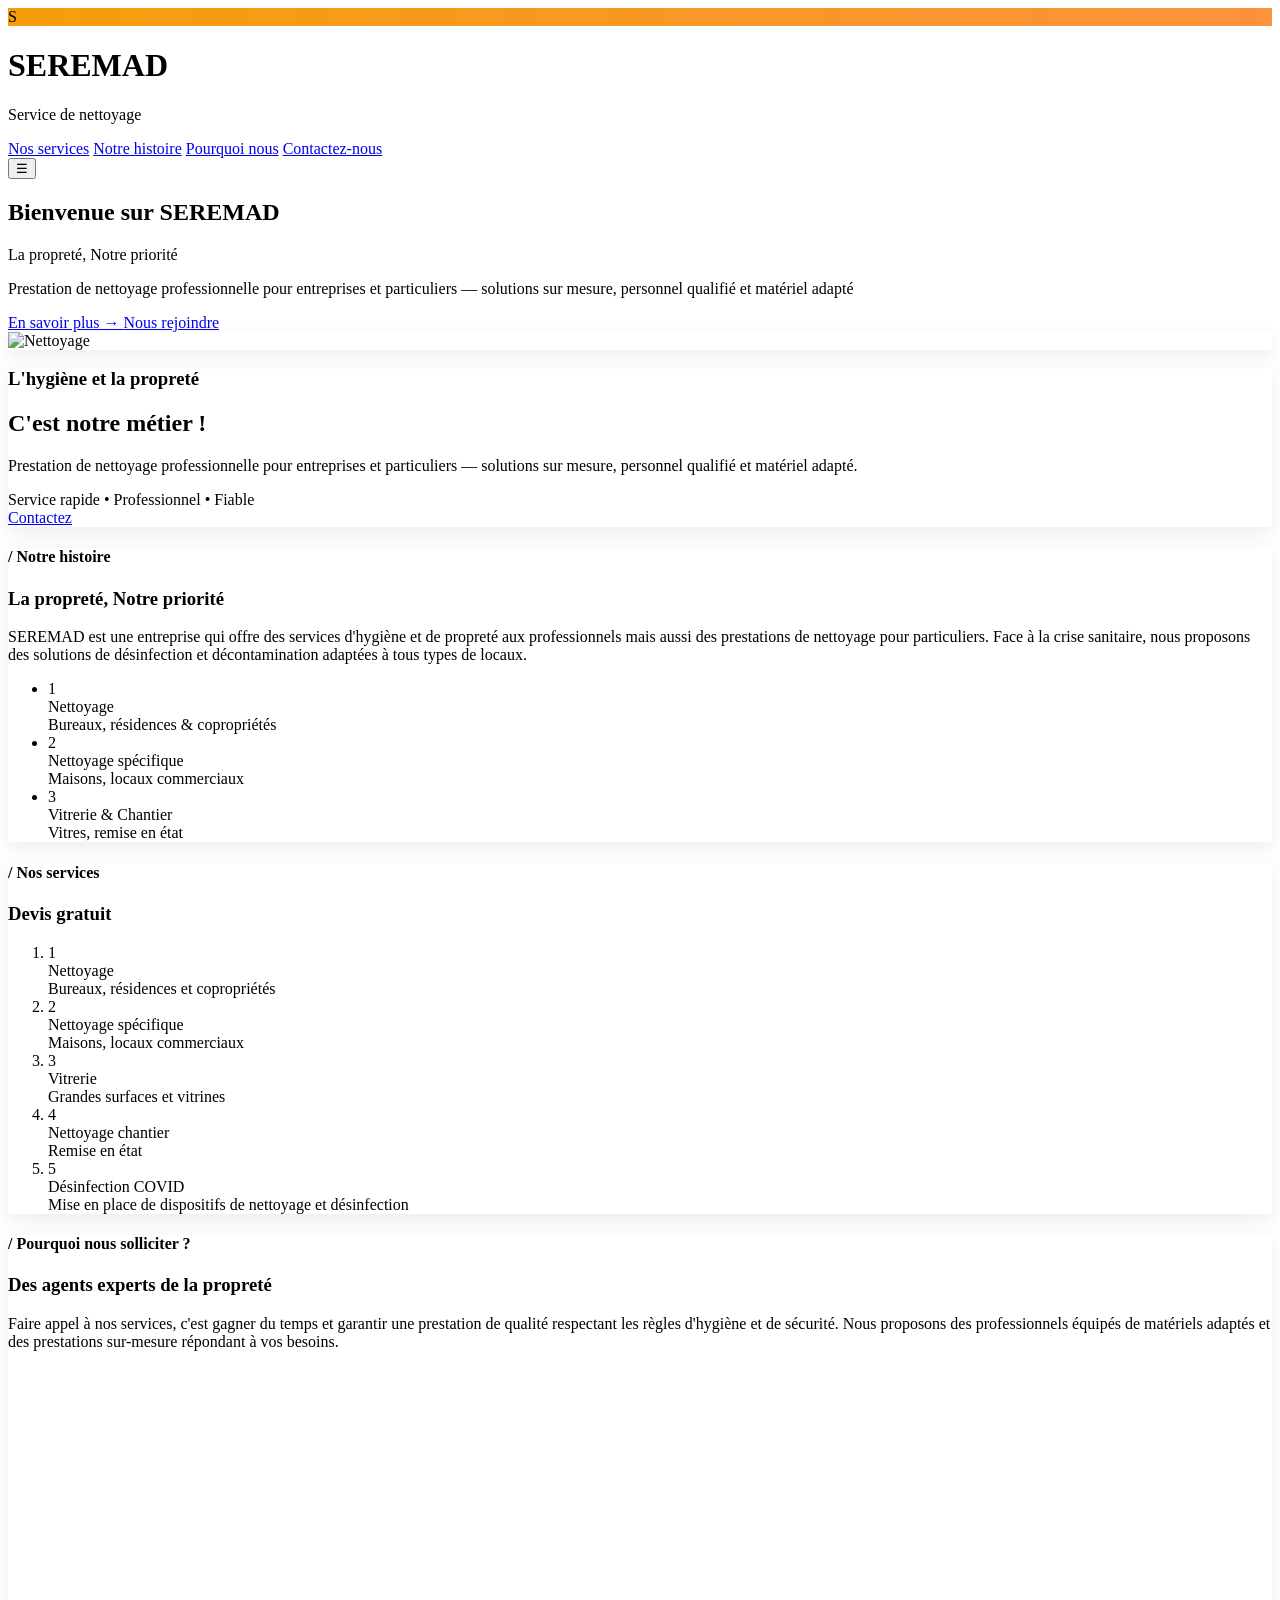
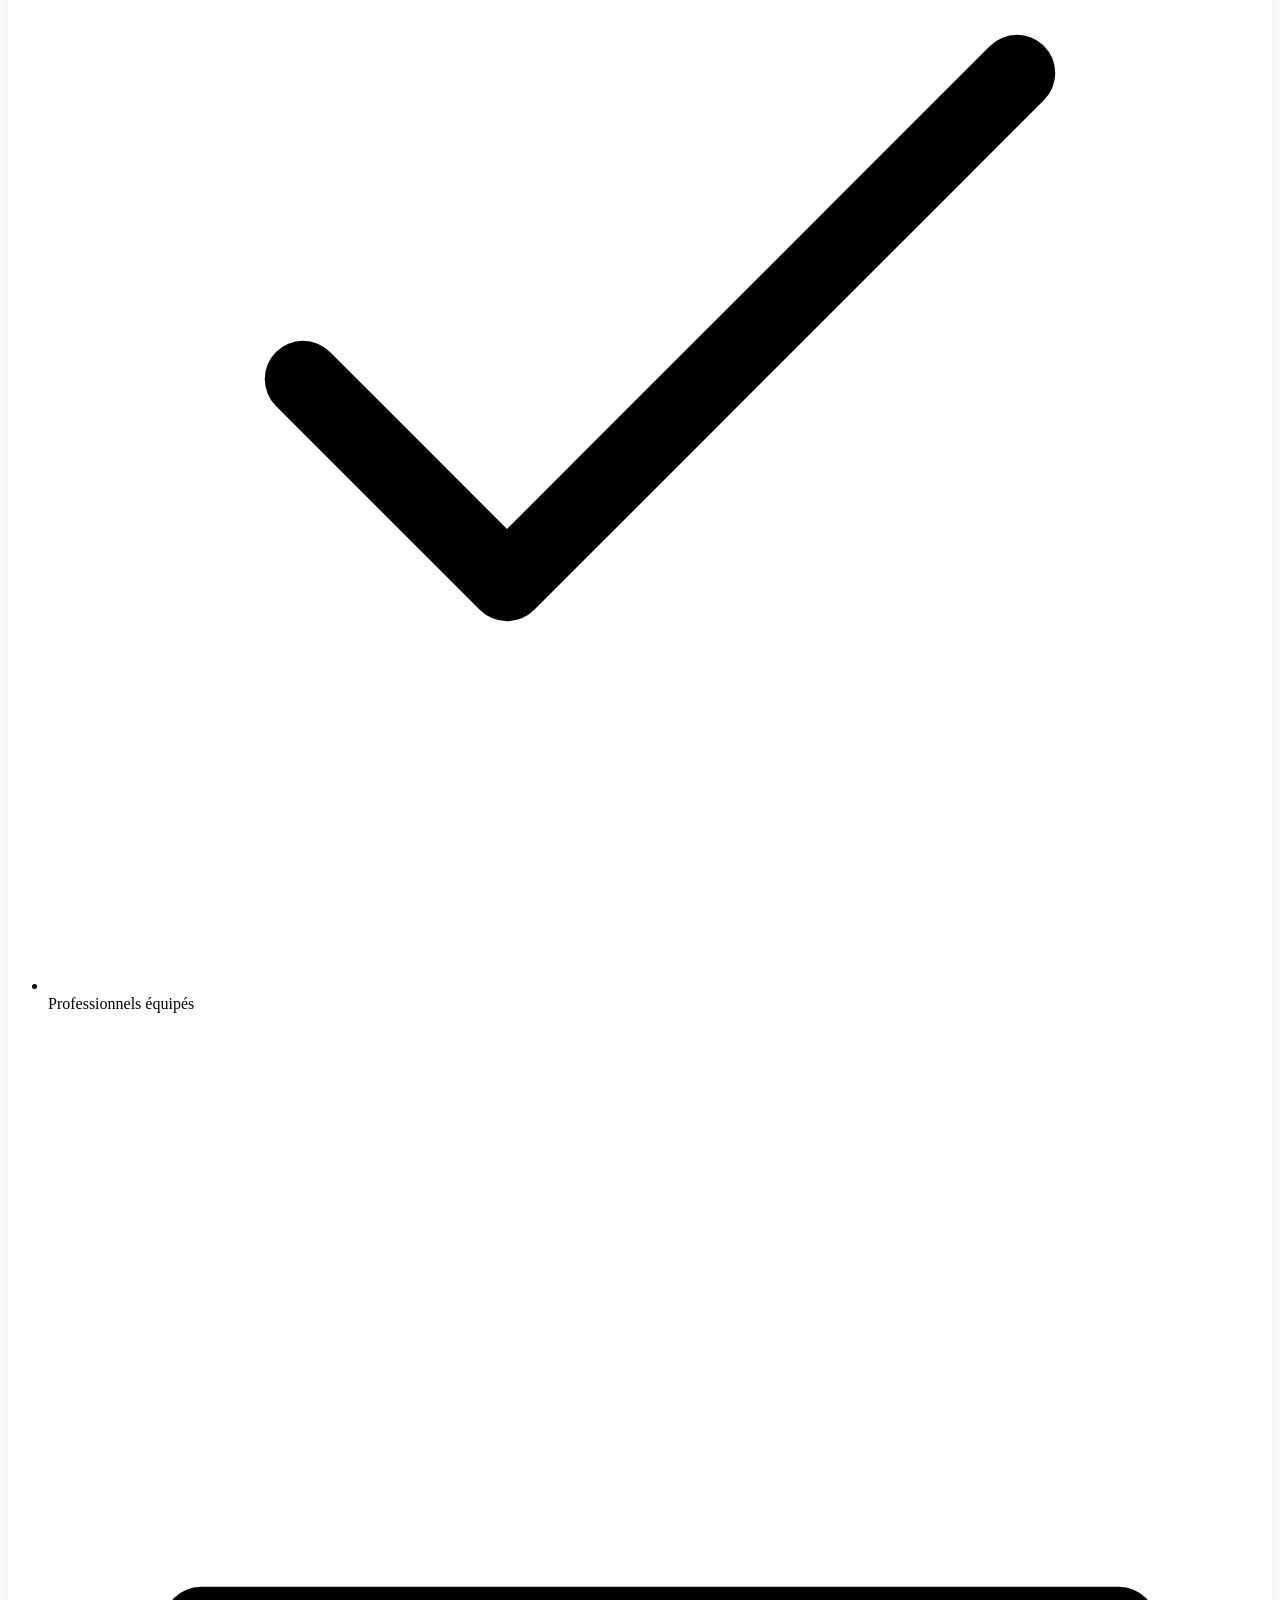
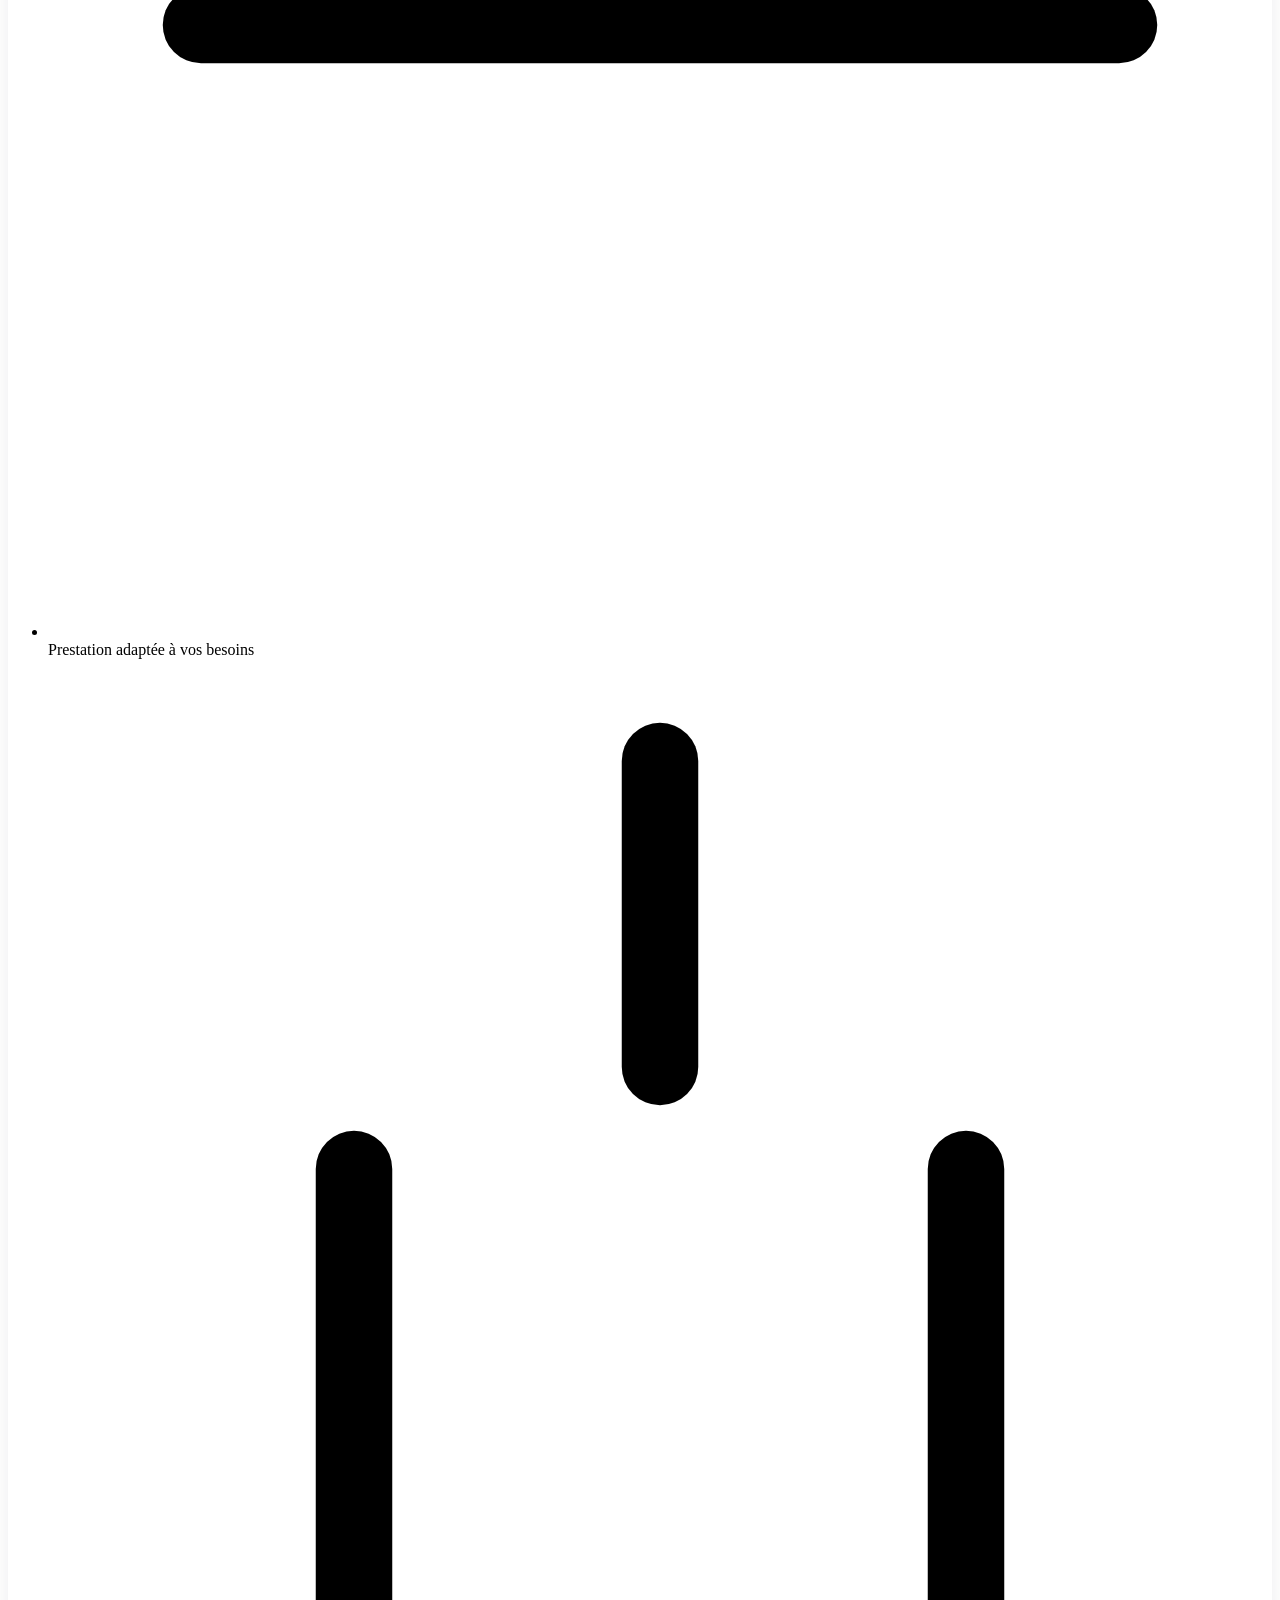
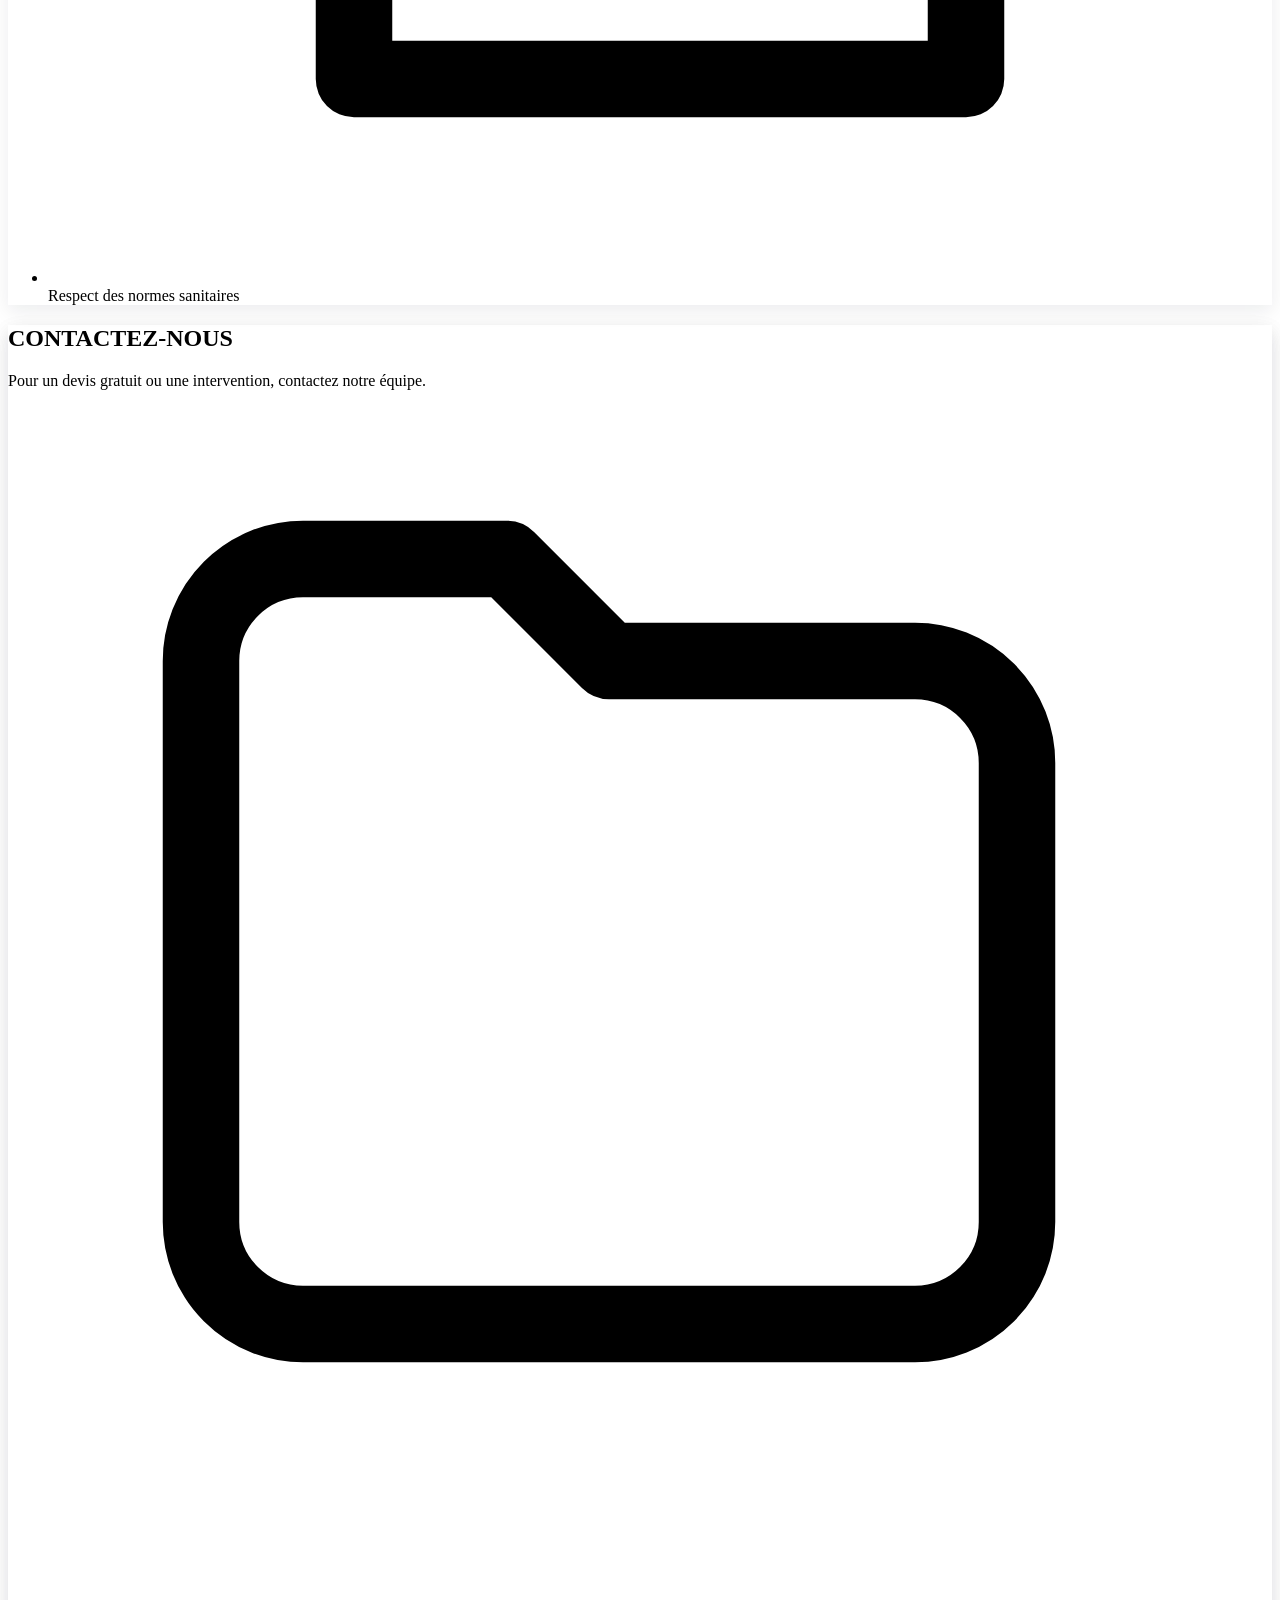
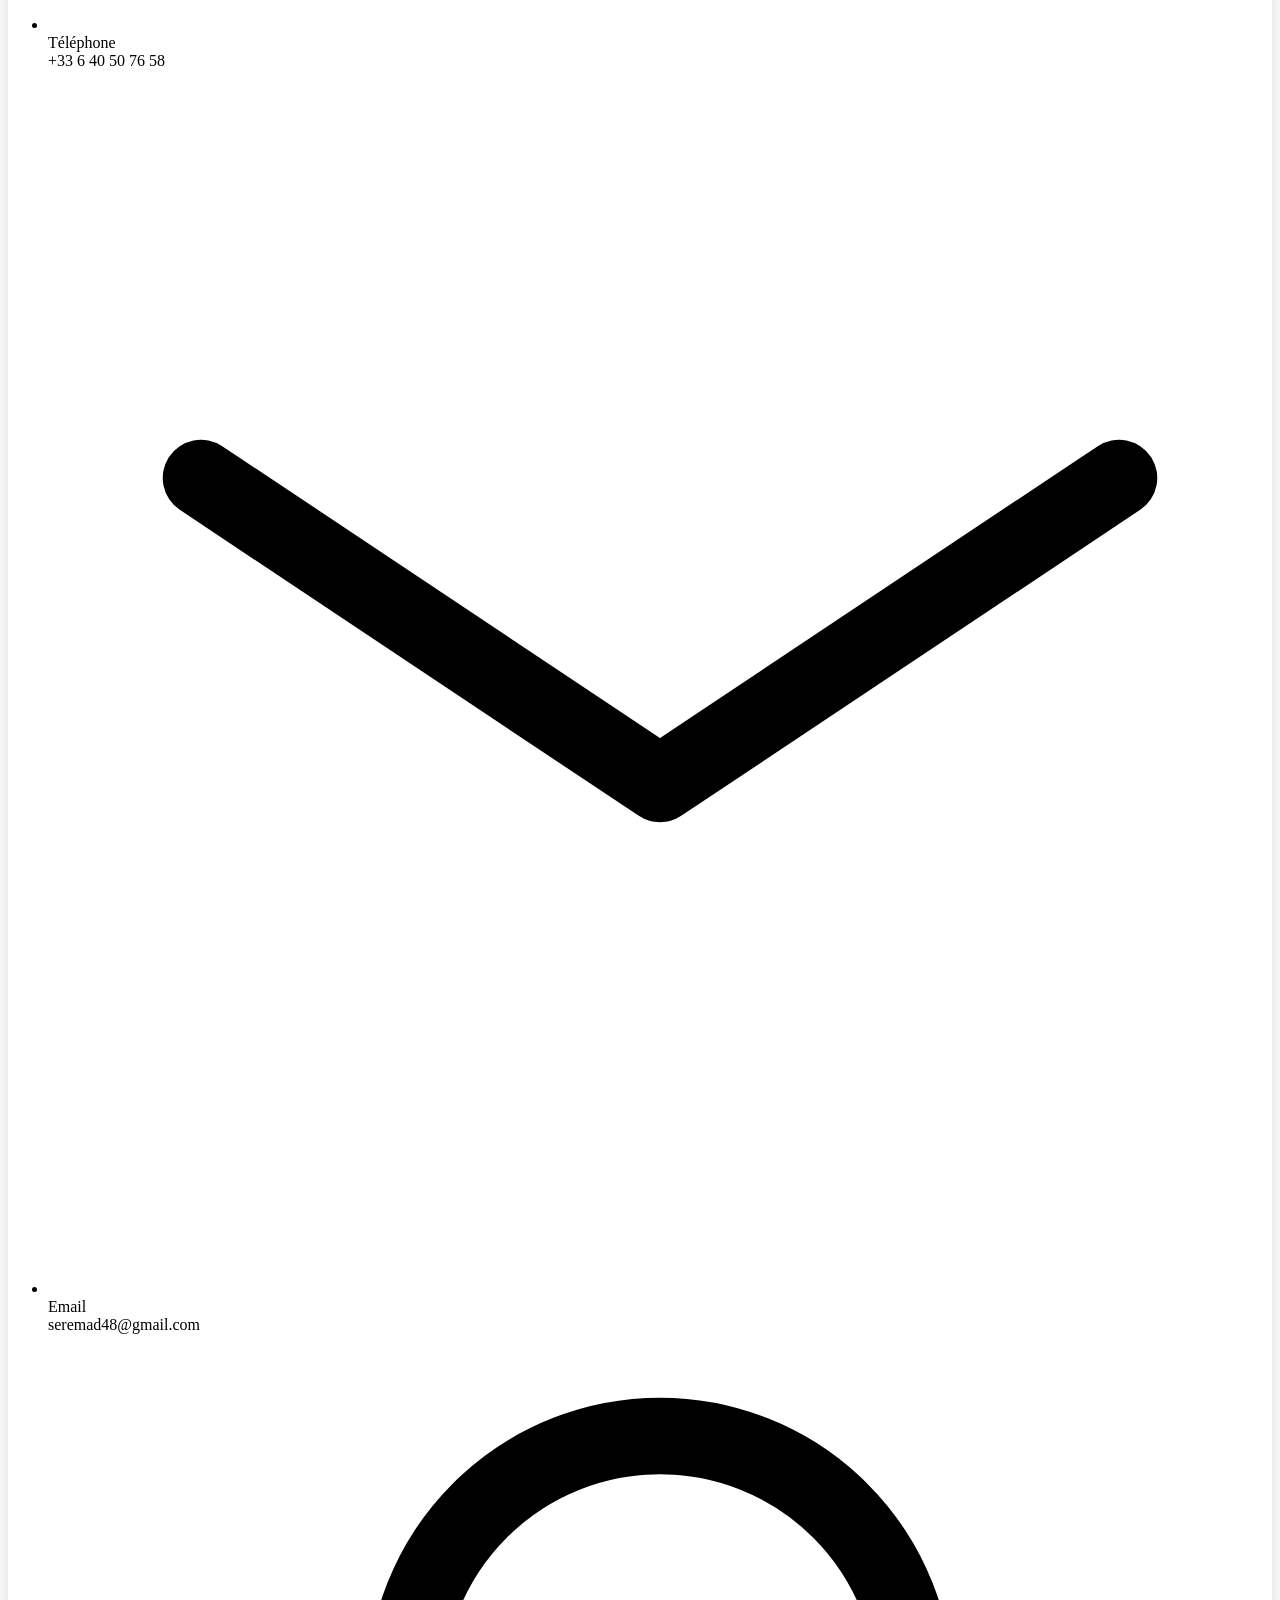
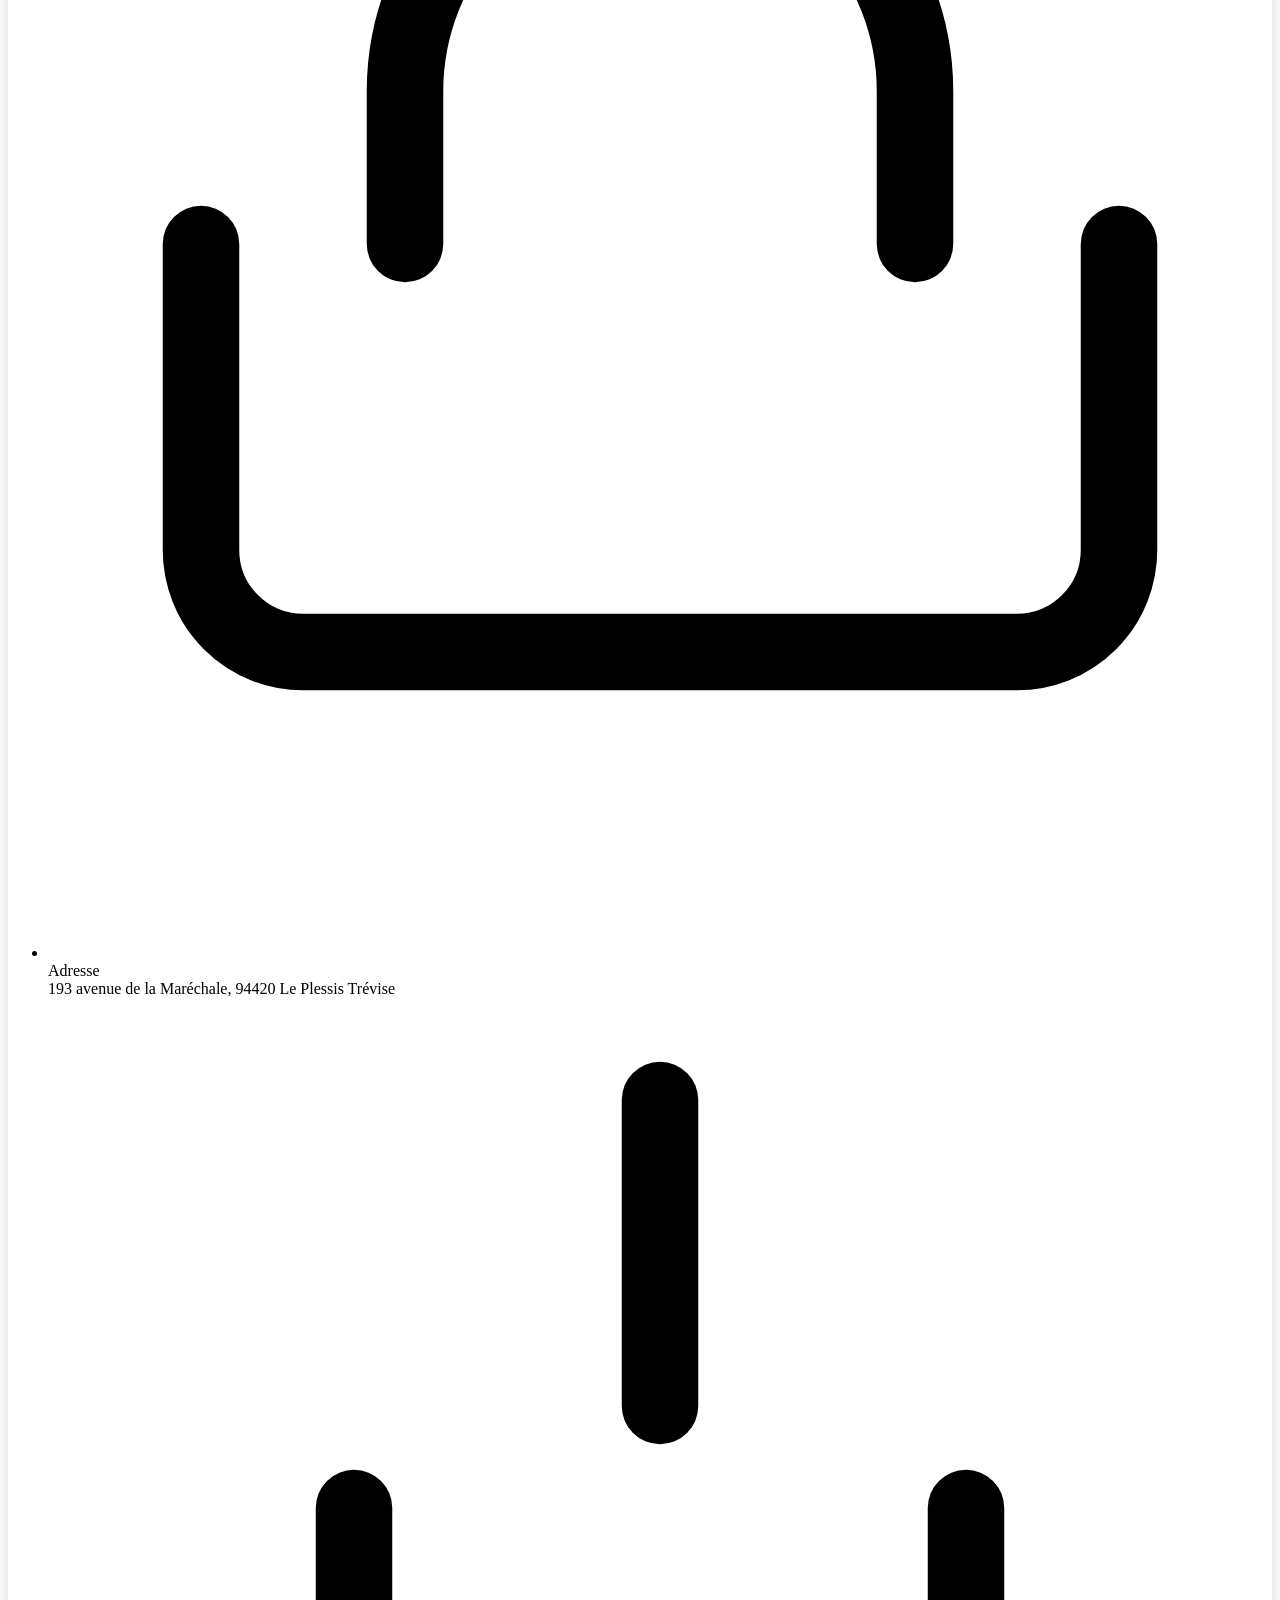
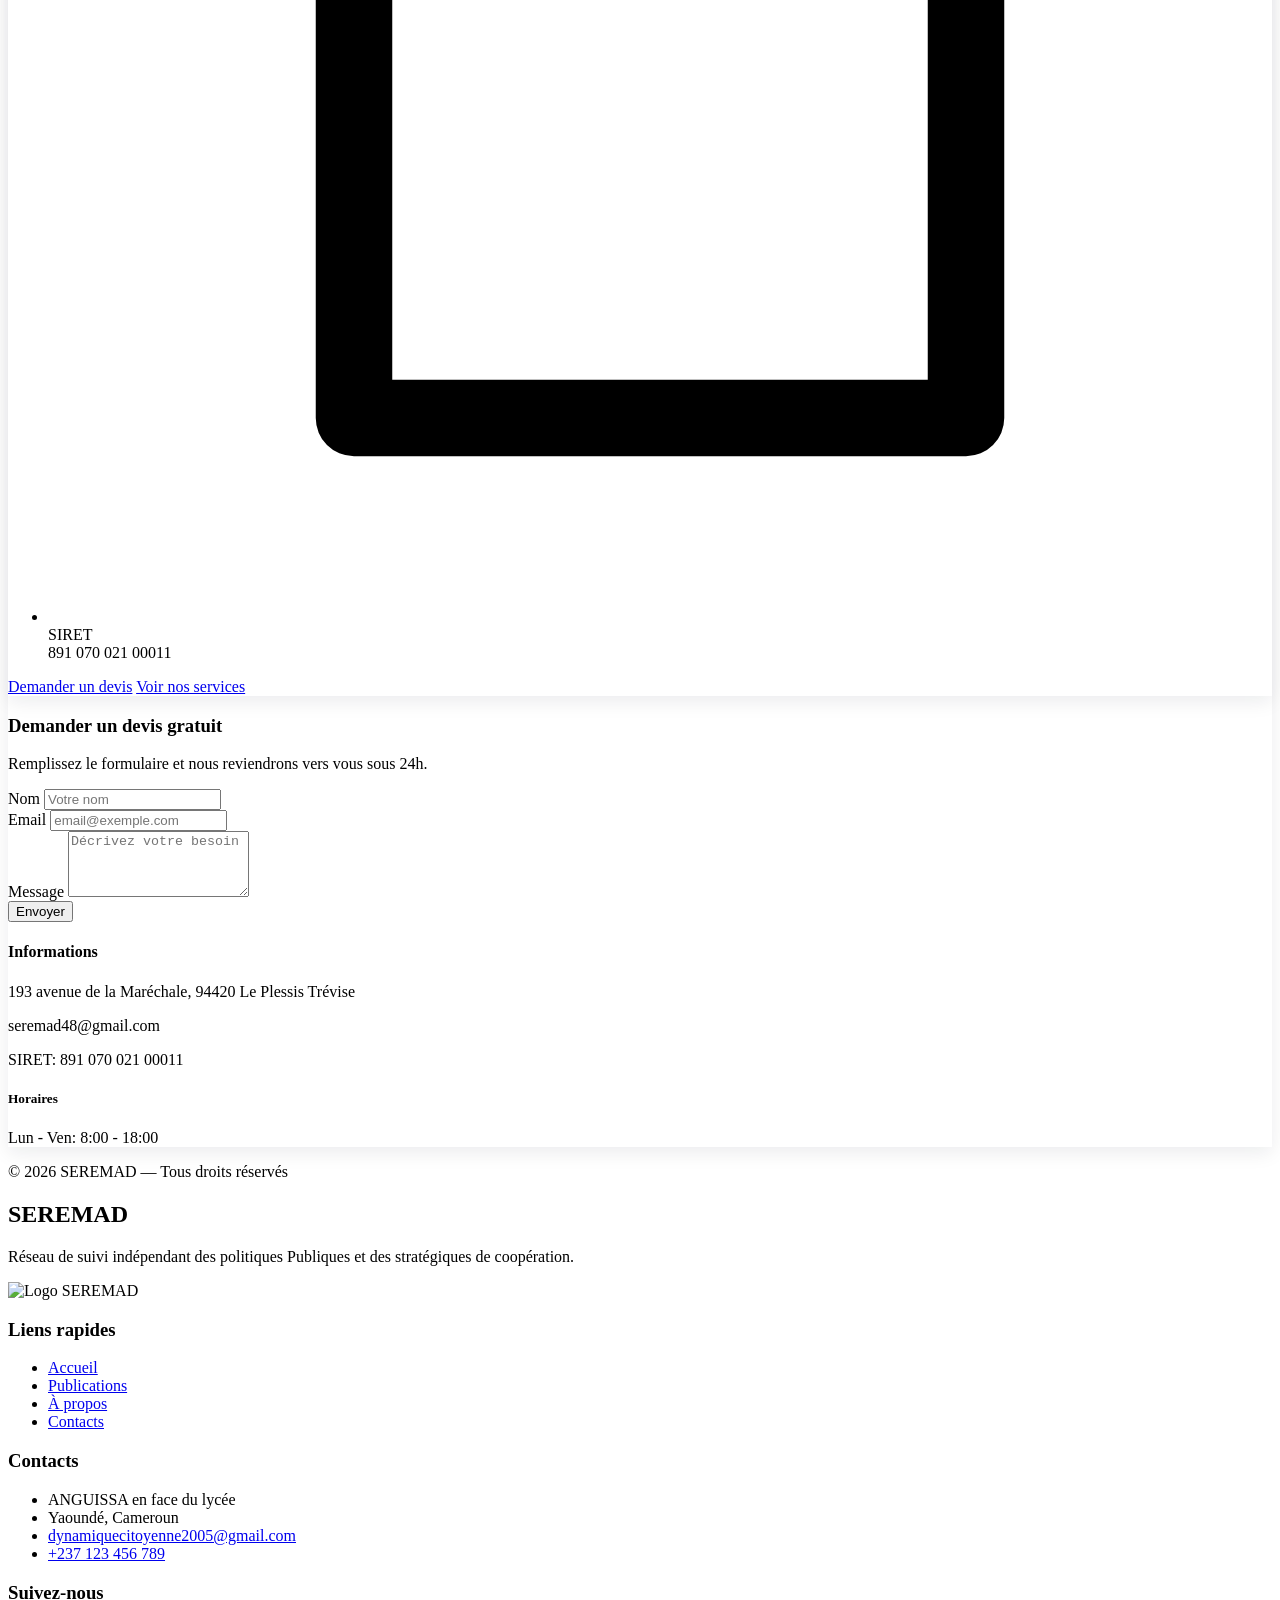
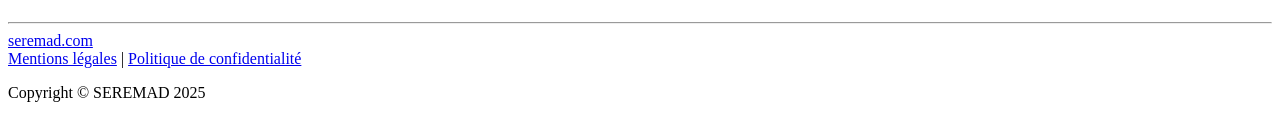
==== index.html @ 7af5a7c2 "ajout d'images" ====
<!doctype html>
<html lang="fr">

<head>
    <meta charset="utf-8" />
    <meta name="viewport" content="width=device-width,initial-scale=1" />
    <title>SEREMAD — Service de nettoyage</title>

    <!-- Tailwind CDN (vite pour prototype) -->
    <script src="https://cdn.tailwindcss.com"></script>
    <style>
        /* petites personnalisations non fournies par Tailwind CDN */
        .accent-orange {
            background: linear-gradient(90deg, #f59e0b, #fb923c);
        }

        .card-shadow {
            box-shadow: 0 6px 18px rgba(15, 23, 42, 0.08);
        }
    </style>
</head>

<body class="bg-gray-50 text-gray-800 antialiased">

    <!-- HEADER -->
    <header class="bg-white border-b">
        <div class="max-w-6xl mx-auto px-6 py-4 flex items-center justify-between">
            <div class="flex items-center gap-4">
                <div class="w-12 h-12 rounded-full accent-orange text-white flex items-center justify-center font-bold">
                    S</div>
                <div>
                    <h1 class="text-lg font-bold">SEREMAD</h1>
                    <p class="text-xs text-gray-500">Service de nettoyage</p>
                </div>
            </div>

            <nav class="hidden md:flex gap-6 items-center text-sm">
                <a href="#services" class="hover:underline">Nos services</a>
                <a href="#histoire" class="hover:underline">Notre histoire</a>
                <a href="#pourquoi" class="hover:underline">Pourquoi nous</a>
                <a href="#contact" class="bg-orange-500 text-white px-4 py-2 rounded-md shadow-sm">Contactez-nous</a>
            </nav>

            <button class="md:hidden px-3 py-2 border rounded-md">☰</button>
        </div>
    </header>

    <section class="relative bg-cover bg-center"
        style="background-image: url('images/plein-coup-homme-poussant-le-bouton-de-l-ascenseur.jpg');">
        <div class="bg-black bg-opacity-50">
            <div class="max-w-6xl mx-auto px-6 py-20 text-center text-white">
                <!-- Titre principal -->
                <h1 class="text-4xl md:text-5xl font-bold mb-4">
                    Bienvenue sur <span class="text-orange-500">SEREMAD</span>
                </h1>

                <!-- Sous-titre -->
                <p class="text-xl md:text-2xl mb-6">
                    <span class="text-orange-500 font-semibold">La propreté</span>, Notre priorité
                </p>

                <!-- Description -->
                <p class="text-base md:text-lg mb-8 max-w-3xl mx-auto">
                    Prestation de nettoyage professionnelle pour entreprises et particuliers — solutions sur mesure,
                    personnel qualifié et matériel adapté
                </p>

                <!-- Boutons -->
                <div class="flex flex-col md:flex-row justify-center gap-4">
                    <a href="#en-savoir-plus"
                        class="bg-orange-500 hover:bg-orange-600 text-white font-semibold py-3 px-6 rounded-lg transition">
                        En savoir plus →
                    </a>
                    <a href="#nous-rejoindre"
                        class="border border-white text-white hover:bg-white hover:text-black font-semibold py-3 px-6 rounded-lg transition">
                        Nous rejoindre
                    </a>
                </div>
            </div>
        </div>
    </section>
    <main class="max-w-6xl mx-auto px-6 py-10">


        <!-- HERO / Prospectus style 3-col -->
        <section class="grid grid-cols-1 lg:grid-cols-3 gap-6">
            <!-- Left image -->
            <div class="bg-white rounded-2xl overflow-hidden card-shadow">
                <!-- Remplace le src par l'image du prospectus -->
                <img src="IMG-20251027-WA0108.jpg" alt="Nettoyage" class="object-cover w-full h-96" />
            </div>

            <!-- Right tagline -->
            <div
                class="bg-gradient-to-tr from-gray-800 to-gray-700 text-white rounded-2xl p-8 card-shadow flex flex-col justify-between">
                <div>
                    <h3 class="text-sm uppercase tracking-wide text-orange-300">L'hygiène et la propreté</h3>
                    <h2 class="text-2xl font-bold mt-4">C'est notre métier !</h2>
                    <p class="mt-4 text-sm text-gray-200">Prestation de nettoyage professionnelle pour entreprises et
                        particuliers — solutions sur mesure, personnel qualifié et matériel adapté.</p>
                </div>

                <div class="mt-6 flex items-center justify-between">
                    <div class="text-sm">
                        <div class="text-xs text-gray-300">Service rapide • Professionnel • Fiable</div>
                    </div>
                    <a href="#contact" class="bg-orange-400 text-white px-4 py-2 rounded-md shadow">Contactez</a>
                </div>
            </div>
        </section>

        <!-- BOTTOM BROCHURE-LIKE 3-COL -->
        <section class="mt-10 grid grid-cols-1 lg:grid-cols-3 gap-6">
            <!-- Notre histoire -->
            <article id="histoire" class="bg-white rounded-2xl p-8 card-shadow">
                <h4 class="text-orange-500 font-semibold">/ Notre histoire</h4>
                <h3 class="text-2xl font-bold mt-3">La propreté, <span class="text-gray-600">Notre priorité</span></h3>
                <p class="mt-4 text-sm text-gray-600">SEREMAD est une entreprise qui offre des services d'hygiène et de
                    propreté aux professionnels mais aussi des prestations de nettoyage pour particuliers. Face à la
                    crise sanitaire, nous proposons des solutions de désinfection et décontamination adaptées à tous
                    types de locaux.</p>

                <ul class="mt-6 space-y-3 text-sm">
                    <li class="flex items-start gap-3">
                        <div
                            class="w-8 h-8 rounded bg-orange-100 flex items-center justify-center font-bold text-orange-600">
                            1</div>
                        <div>
                            <div class="font-semibold">Nettoyage</div>
                            <div class="text-xs text-gray-500">Bureaux, résidences & copropriétés</div>
                        </div>
                    </li>
                    <li class="flex items-start gap-3">
                        <div
                            class="w-8 h-8 rounded bg-orange-100 flex items-center justify-center font-bold text-orange-600">
                            2</div>
                        <div>
                            <div class="font-semibold">Nettoyage spécifique</div>
                            <div class="text-xs text-gray-500">Maisons, locaux commerciaux</div>
                        </div>
                    </li>
                    <li class="flex items-start gap-3">
                        <div
                            class="w-8 h-8 rounded bg-orange-100 flex items-center justify-center font-bold text-orange-600">
                            3</div>
                        <div>
                            <div class="font-semibold">Vitrerie & Chantier</div>
                            <div class="text-xs text-gray-500">Vitres, remise en état</div>
                        </div>
                    </li>
                </ul>
            </article>

            <!-- Nos services -->
            <article id="services" class="bg-gray-900 text-white rounded-2xl p-8 card-shadow">
                <h4 class="text-orange-300 font-semibold">/ Nos services</h4>
                <h3 class="text-2xl font-bold mt-3">Devis gratuit</h3>

                <ol class="mt-6 space-y-4 text-sm">
                    <li class="flex items-start gap-4">
                        <div class="w-10 h-10 rounded bg-orange-500 flex items-center justify-center font-bold">1</div>
                        <div>
                            <div class="font-semibold">Nettoyage</div>
                            <div class="text-xs text-orange-200">Bureaux, résidences et copropriétés</div>
                        </div>
                    </li>
                    <li class="flex items-start gap-4">
                        <div class="w-10 h-10 rounded bg-orange-500 flex items-center justify-center font-bold">2</div>
                        <div>
                            <div class="font-semibold">Nettoyage spécifique</div>
                            <div class="text-xs text-orange-200">Maisons, locaux commerciaux</div>
                        </div>
                    </li>
                    <li class="flex items-start gap-4">
                        <div class="w-10 h-10 rounded bg-orange-500 flex items-center justify-center font-bold">3</div>
                        <div>
                            <div class="font-semibold">Vitrerie</div>
                            <div class="text-xs text-orange-200">Grandes surfaces et vitrines</div>
                        </div>
                    </li>
                    <li class="flex items-start gap-4">
                        <div class="w-10 h-10 rounded bg-orange-500 flex items-center justify-center font-bold">4</div>
                        <div>
                            <div class="font-semibold">Nettoyage chantier</div>
                            <div class="text-xs text-orange-200">Remise en état</div>
                        </div>
                    </li>
                    <li class="flex items-start gap-4">
                        <div class="w-10 h-10 rounded bg-orange-500 flex items-center justify-center font-bold">5</div>
                        <div>
                            <div class="font-semibold">Désinfection COVID</div>
                            <div class="text-xs text-orange-200">Mise en place de dispositifs de nettoyage et
                                désinfection</div>
                        </div>
                    </li>
                </ol>
            </article>

            <!-- Pourquoi nous solliciter -->
            <article id="pourquoi" class="bg-white rounded-2xl p-8 card-shadow">
                <h4 class="text-orange-500 font-semibold">/ Pourquoi nous solliciter ?</h4>
                <h3 class="text-2xl font-bold mt-3">Des agents experts de la propreté</h3>
                <p class="mt-4 text-sm text-gray-600">Faire appel à nos services, c'est gagner du temps et garantir une
                    prestation de qualité respectant les règles d'hygiène et de sécurité. Nous proposons des
                    professionnels équipés de matériels adaptés et des prestations sur-mesure répondant à vos besoins.
                </p>

                <ul class="mt-6 space-y-3 text-sm">
                    <li class="flex items-start gap-3">
                        <svg class="w-5 h-5 text-orange-500 mt-1" viewBox="0 0 24 24" fill="none">
                            <path d="M5 12l4 4L19 6" stroke="currentColor" stroke-width="1.5" stroke-linecap="round"
                                stroke-linejoin="round" />
                        </svg>
                        <div>Professionnels équipés</div>
                    </li>
                    <li class="flex items-start gap-3">
                        <svg class="w-5 h-5 text-orange-500 mt-1" viewBox="0 0 24 24" fill="none">
                            <path d="M3 12h18" stroke="currentColor" stroke-width="1.5" stroke-linecap="round"
                                stroke-linejoin="round" />
                        </svg>
                        <div>Prestation adaptée à vos besoins</div>
                    </li>
                    <li class="flex items-start gap-3">
                        <svg class="w-5 h-5 text-orange-500 mt-1" viewBox="0 0 24 24" fill="none">
                            <path d="M12 2v6" stroke="currentColor" stroke-width="1.5" stroke-linecap="round"
                                stroke-linejoin="round" />
                            <path d="M6 10v10h12V10" stroke="currentColor" stroke-width="1.5" stroke-linecap="round"
                                stroke-linejoin="round" />
                        </svg>
                        <div>Respect des normes sanitaires</div>
                    </li>
                </ul>
            </article>
        </section>

        <!-- CONTACT FORM -->
        <section id="contact" class="mt-10 bg-white rounded-2xl p-8 card-shadow">
            <div class="max-w-4xl mx-auto grid grid-cols-1 md:grid-cols-2 gap-6">
                <!-- Middle contact card -->
                <div
                    class="bg-gradient-to-tr from-gray-800 to-gray-700 rounded-2xl p-8 card-shadow flex flex-col justify-center">
                    <h2 class="text-orange-500 font-bold text-lg mb-2">CONTACTEZ-NOUS</h2>
                    <p class="text-sm text-gray-600 mb-6 text-white">Pour un devis gratuit ou une intervention,
                        contactez notre
                        équipe.</p>

                    <ul class="space-y-4 text-sm text-gray-700">
                        <li class="flex items-start gap-3">
                            <svg class="w-5 h-5 text-orange-500 mt-1" viewBox="0 0 24 24" fill="none">
                                <path d="M3 5a2 2 0 012-2h4l2 2h6a2 2 0 012 2v9a2 2 0 01-2 2H5a2 2 0 01-2-2V5z"
                                    stroke="currentColor" stroke-width="1.5" stroke-linecap="round"
                                    stroke-linejoin="round" />
                            </svg>
                            <div>
                                <div class="text-xs text-white">Téléphone</div>
                                <div class="font-semibold text-gray-500">+33 6 40 50 76 58</div>
                            </div>
                        </li>

                        <li class="flex items-start gap-3">
                            <svg class="w-5 h-5 text-orange-500 mt-1" viewBox="0 0 24 24" fill="none">
                                <path d="M3 8l9 6 9-6" stroke="currentColor" stroke-width="1.5" stroke-linecap="round"
                                    stroke-linejoin="round" />
                            </svg>
                            <div>
                                <div class="text-xs text-white">Email</div>
                                <div class="font-semibold text-gray-500">seremad48@gmail.com</div>
                            </div>
                        </li>

                        <li class="flex items-start gap-3">
                            <svg class="w-5 h-5 text-orange-500 mt-1" viewBox="0 0 24 24" fill="none">
                                <path d="M21 10v6a2 2 0 01-2 2H5a2 2 0 01-2-2v-6" stroke="currentColor"
                                    stroke-width="1.5" stroke-linecap="round" stroke-linejoin="round" />
                                <path d="M7 10V7a5 5 0 0110 0v3" stroke="currentColor" stroke-width="1.5"
                                    stroke-linecap="round" stroke-linejoin="round" />
                            </svg>
                            <div>
                                <div class="text-xs text-white">Adresse</div>
                                <div class="font-semibold text-gray-500">193 avenue de la Maréchale, 94420 Le Plessis
                                    Trévise
                                </div>
                            </div>
                        </li>

                        <li class="flex items-start gap-3">
                            <svg class="w-5 h-5 text-orange-500 mt-1" viewBox="0 0 24 24" fill="none">
                                <path d="M12 2v6" stroke="currentColor" stroke-width="1.5" stroke-linecap="round"
                                    stroke-linejoin="round" />
                                <path d="M6 10v10h12V10" stroke="currentColor" stroke-width="1.5" stroke-linecap="round"
                                    stroke-linejoin="round" />
                            </svg>
                            <div>
                                <div class="text-xs text-white">SIRET</div>
                                <div class="font-semibold text-gray-500">891 070 021 00011</div>
                            </div>
                        </li>
                    </ul>

                    <div class="mt-6 flex gap-3">
                        <a href="#contact"
                            class="inline-block bg-orange-500 text-white px-4 py-2 rounded-md shadow">Demander un
                            devis</a>
                        <a href="#services"
                            class="inline-block border border-orange-500 text-orange-500 px-4 py-2 rounded-md">Voir
                            nos services</a>
                    </div>
                </div>
                <div>
                    <h3 class="text-2xl font-bold">Demander un devis gratuit</h3>
                    <p class="mt-2 text-sm text-white">Remplissez le formulaire et nous reviendrons vers vous sous
                        24h.</p>

                    <form class="mt-6 space-y-3" onsubmit="event.preventDefault(); alert('Formulaire envoyé (demo)');">
                        <div>
                            <label class="text-sm text-white">Nom</label>
                            <input required class="w-full mt-1 px-3 py-2 border rounded-md" placeholder="Votre nom" />
                        </div>

                        <div>
                            <label class="text-sm text-white">Email</label>
                            <input type="email" required class="w-full mt-1 px-3 py-2 border rounded-md"
                                placeholder="email@exemple.com" />
                        </div>

                        <div>
                            <label class="text-sm text-white">Message</label>
                            <textarea required class="w-full mt-1 px-3 py-2 border rounded-md" rows="4"
                                placeholder="Décrivez votre besoin"></textarea>
                        </div>

                        <button type="submit" class="bg-orange-500 text-white px-4 py-2 rounded-md">Envoyer</button>
                    </form>
                    </diphpv>

                    <div class="bg-gray-50 rounded-lg p-6 flex flex-col justify-between">
                        <div>
                            <h4 class="text-sm text-orange-500">Informations</h4>
                            <p class="mt-2 text-sm text-gray-600">193 avenue de la Maréchale, 94420 Le Plessis Trévise
                            </p>
                            <p class="mt-1 text-sm text-gray-600">seremad48@gmail.com</p>
                            <p class="mt-1 text-sm text-gray-600">SIRET: 891 070 021 00011</p>
                        </div>

                        <div class="mt-6">
                            <h5 class="text-xs text-gray-500">Horaires</h5>
                            <p class="text-sm text-gray-700">Lun - Ven: 8:00 - 18:00</p>
                        </div>
                    </div>
                </div>
        </section>

        <footer class="mt-10 text-center text-sm text-gray-500 pb-16">© <span id="year"></span> SEREMAD — Tous droits
            réservés</footer>
    </main>

    <footer class="bg-[#465070] text-gray-200 py-10 px-6">
        <div class="max-w-6xl mx-auto grid grid-cols-1 md:grid-cols-4 gap-10">

            <!-- Colonne 1 : SEREMAD -->
            <div>
            <h2 class="text-xl font-bold mb-3">SEREMAD</h2>
            <p class="text-sm leading-relaxed mb-4">
                Réseau de suivi indépendant des politiques Publiques et des stratégiques de coopération.
            </p>
            <img src="logo-seremad.png" alt="Logo SEREMAD" class="w-24">
            </div>

            <!-- Colonne 2 : Liens rapides -->
            <div>
            <h3 class="text-lg font-semibold mb-3">Liens rapides</h3>
            <ul class="space-y-2 text-sm">
                <li><a href="#" class="hover:underline">Accueil</a></li>
                <li><a href="#" class="hover:underline">Publications</a></li>
                <li><a href="#" class="hover:underline">À propos</a></li>
                <li><a href="#" class="hover:underline">Contacts</a></li>
            </ul>
            </div>

            <!-- Colonne 3 : Contacts -->
            <div>
            <h3 class="text-lg font-semibold mb-3">Contacts</h3>
            <ul class="space-y-2 text-sm">
                <li>ANGUISSA en face du lycée</li>
                <li>Yaoundé, Cameroun</li>
                <li><a href="mailto:dynamiquecitoyenne2005@gmail.com" class="hover:underline">dynamiquecitoyenne2005@gmail.com</a></li>
                <li><a href="tel:+237123456789" class="hover:underline">+237 123 456 789</a></li>
            </ul>
            </div>

            <!-- Colonne 4 : Suivez-nous -->
            <div>
            <h3 class="text-lg font-semibold mb-3">Suivez-nous</h3>
            <div class="flex items-center space-x-4 mb-3">
                <a href="#" class="hover:text-white text-xl"><i class="fab fa-facebook"></i></a>
                <a href="#" class="hover:text-white text-xl"><i class="fab fa-instagram"></i></a>
                <a href="#" class="hover:text-white text-xl"><i class="fab fa-youtube"></i></a>
            </div>
            <hr class="border-gray-400 w-16 mb-2">
            <a href="#" class="hover:underline text-sm">seremad.com</a>
            </div>
        </div>

            <!-- Bas de page -->
            <div class="text-center text-sm mt-10 border-t border-gray-500 pt-4">
                <div class="flex flex-col md:flex-row justify-center items-center gap-2">
                <a href="#" class="hover:underline">Mentions légales</a>
                <span>|</span>
                <a href="#" class="hover:underline">Politique de confidentialité</a>
                </div>

                <p class="mt-3 font-semibold">
                    Copyright © <span id="year"></span> SEREMAD 2025
                </p>
            </div>
        </footer>

        <!-- FontAwesome CDN -->
        <script src="https://kit.fontawesome.com/a076d05399.js" crossorigin="anonymous"></script>

        <!-- Script JS pour année automatique -->
        <script>
            document.getElementById("year").textContent = new Date().getFullYear();
        </script>

</body>

</html>
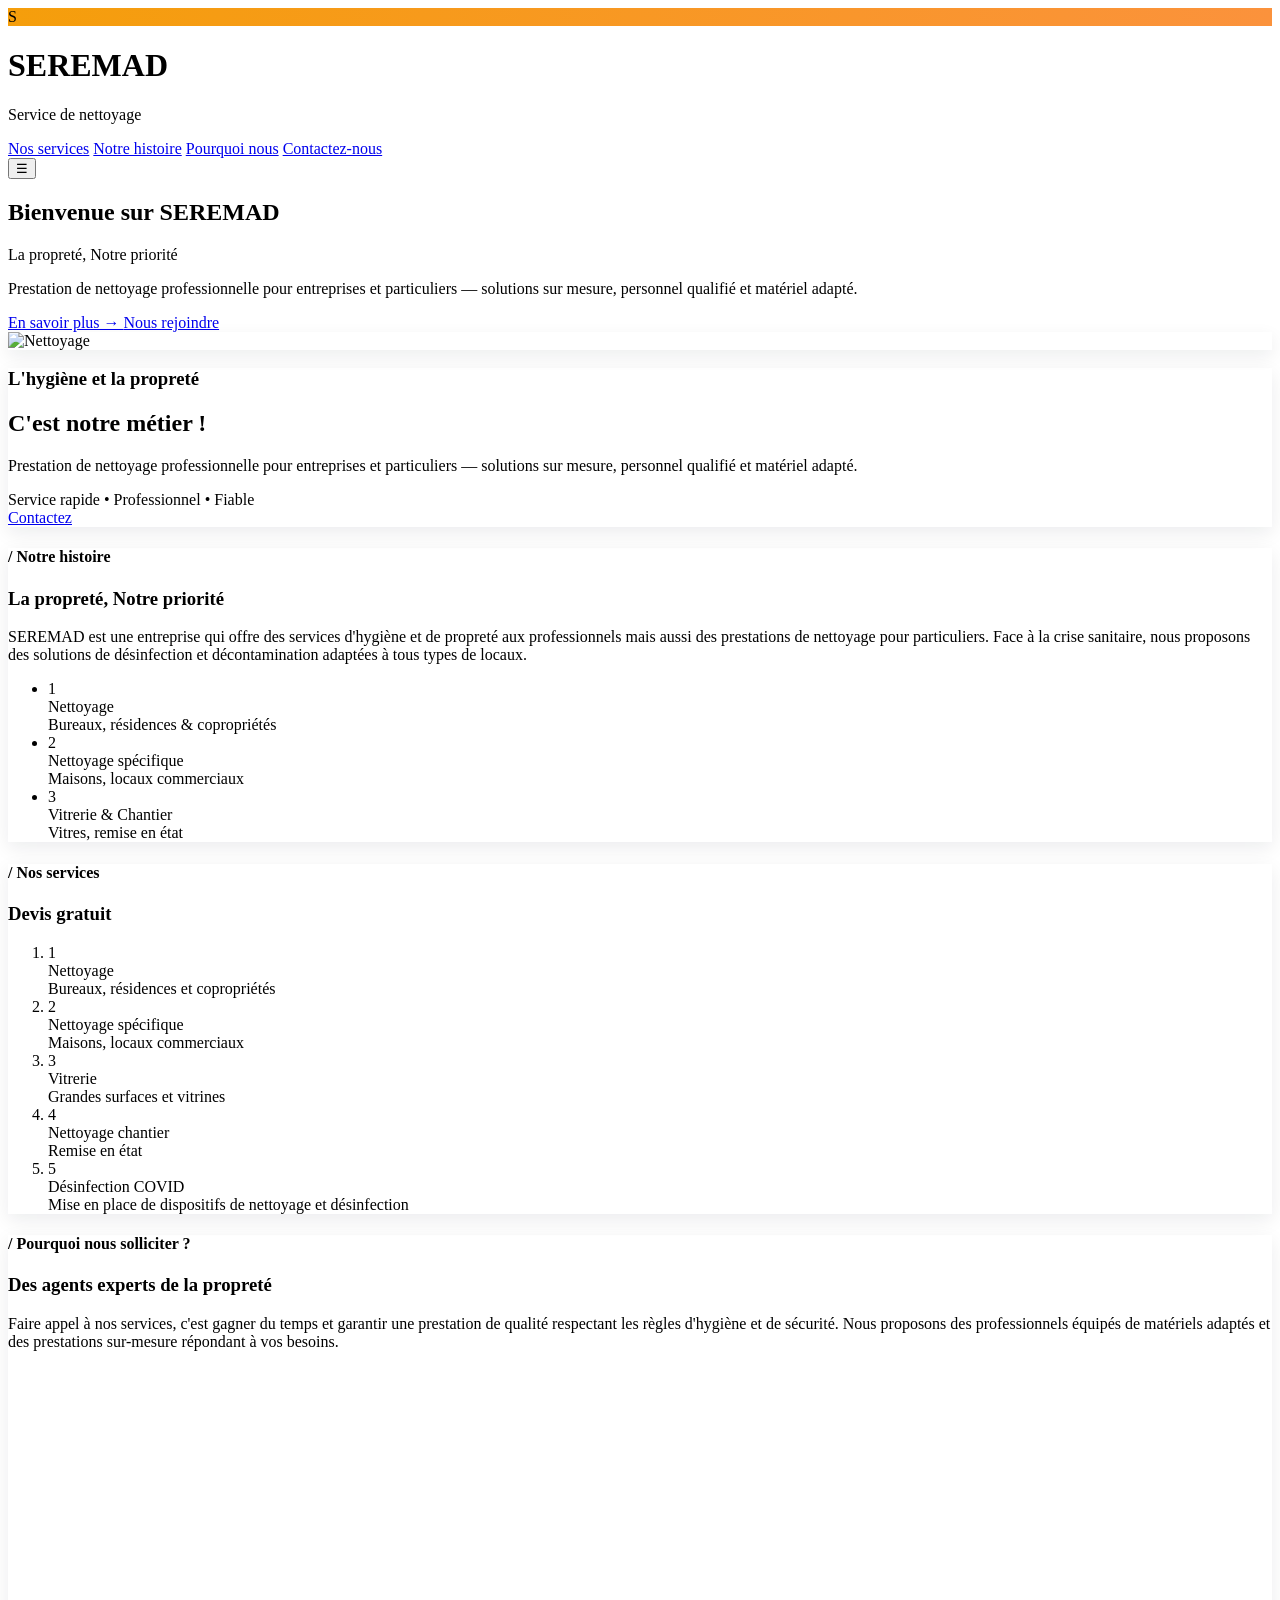
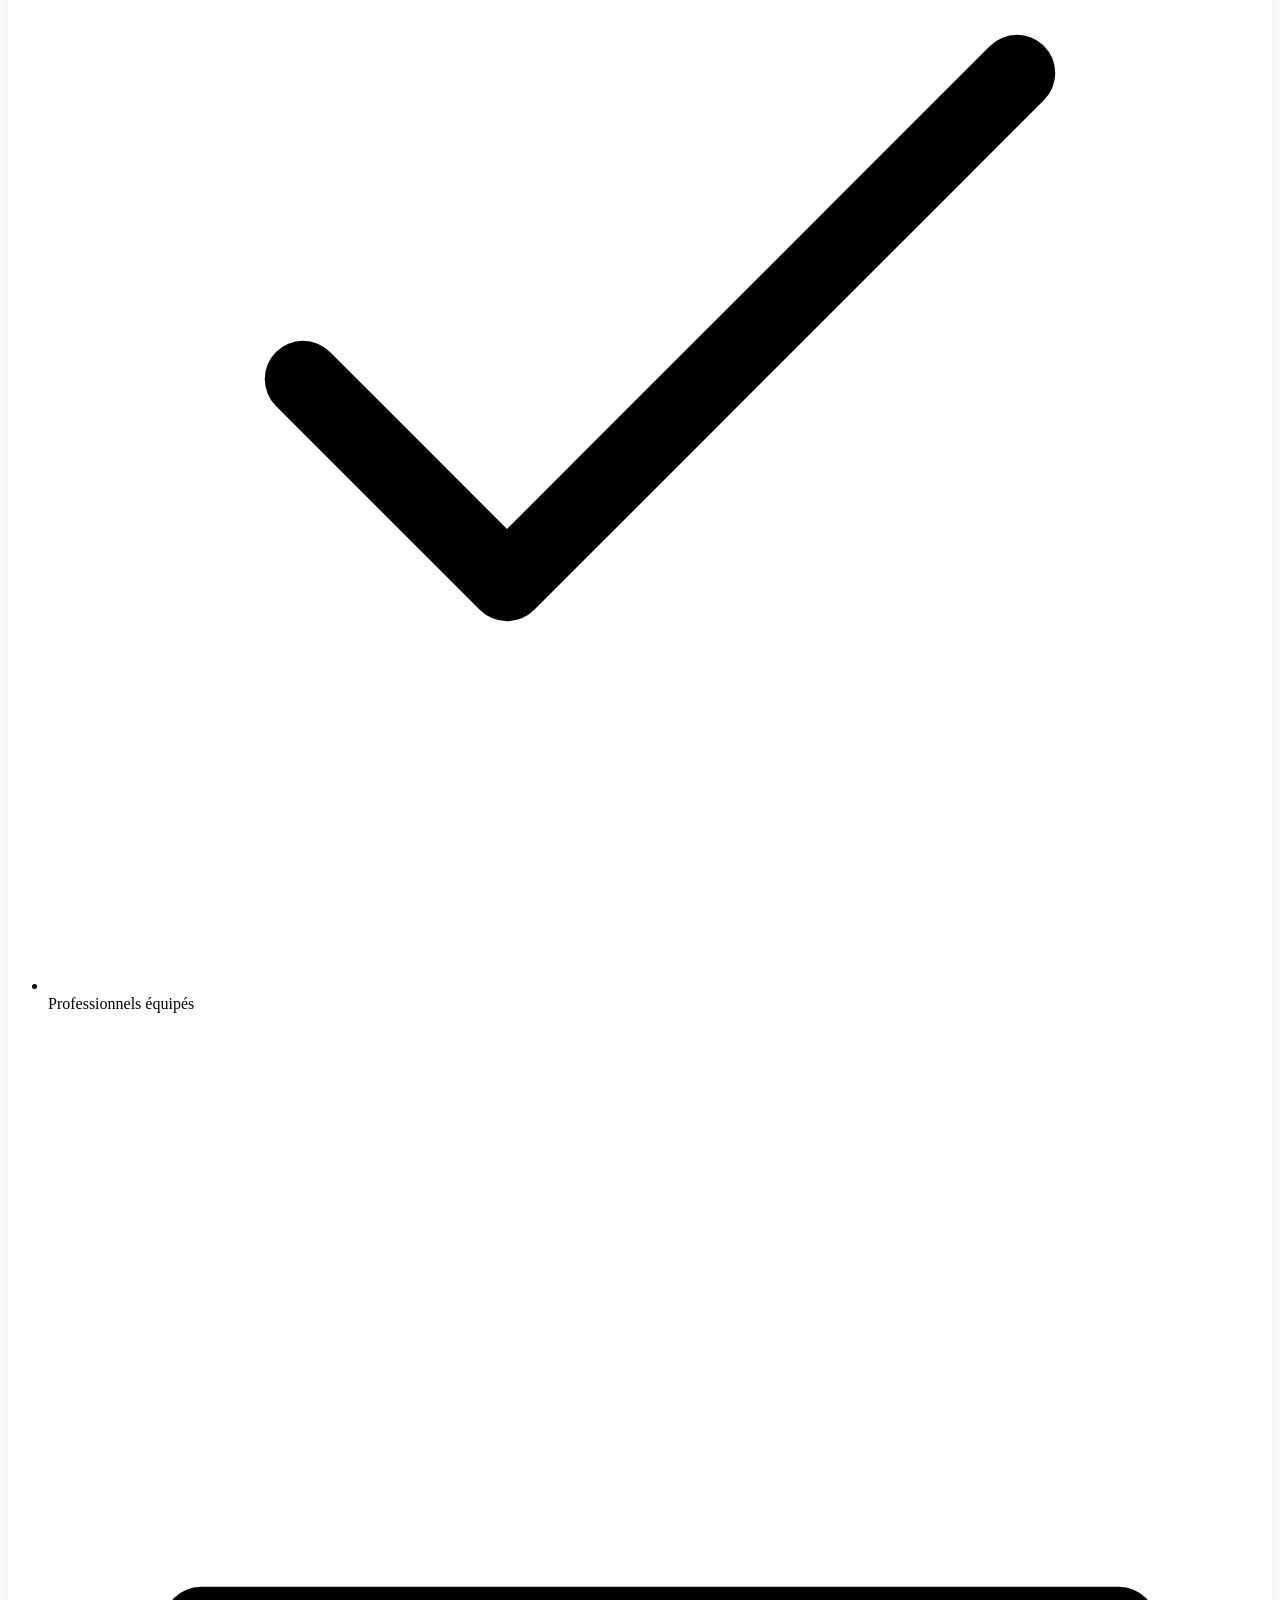
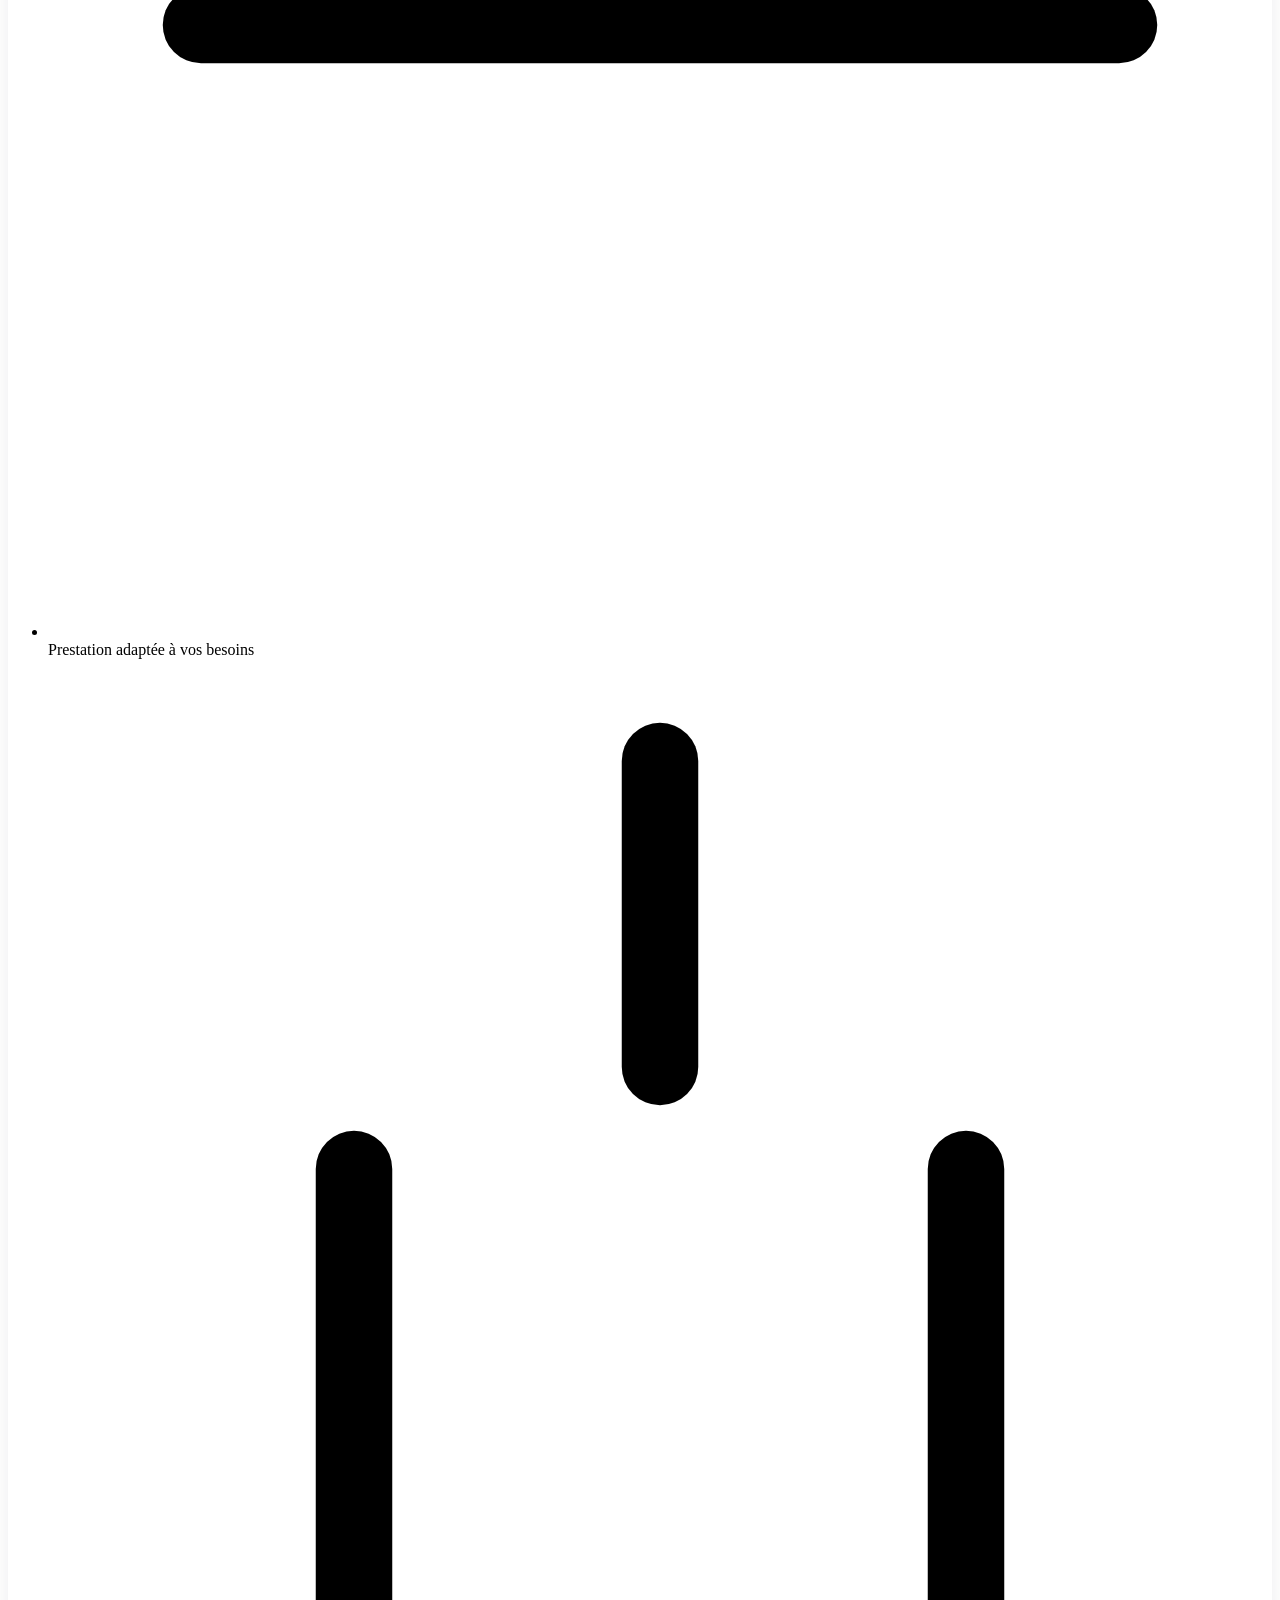
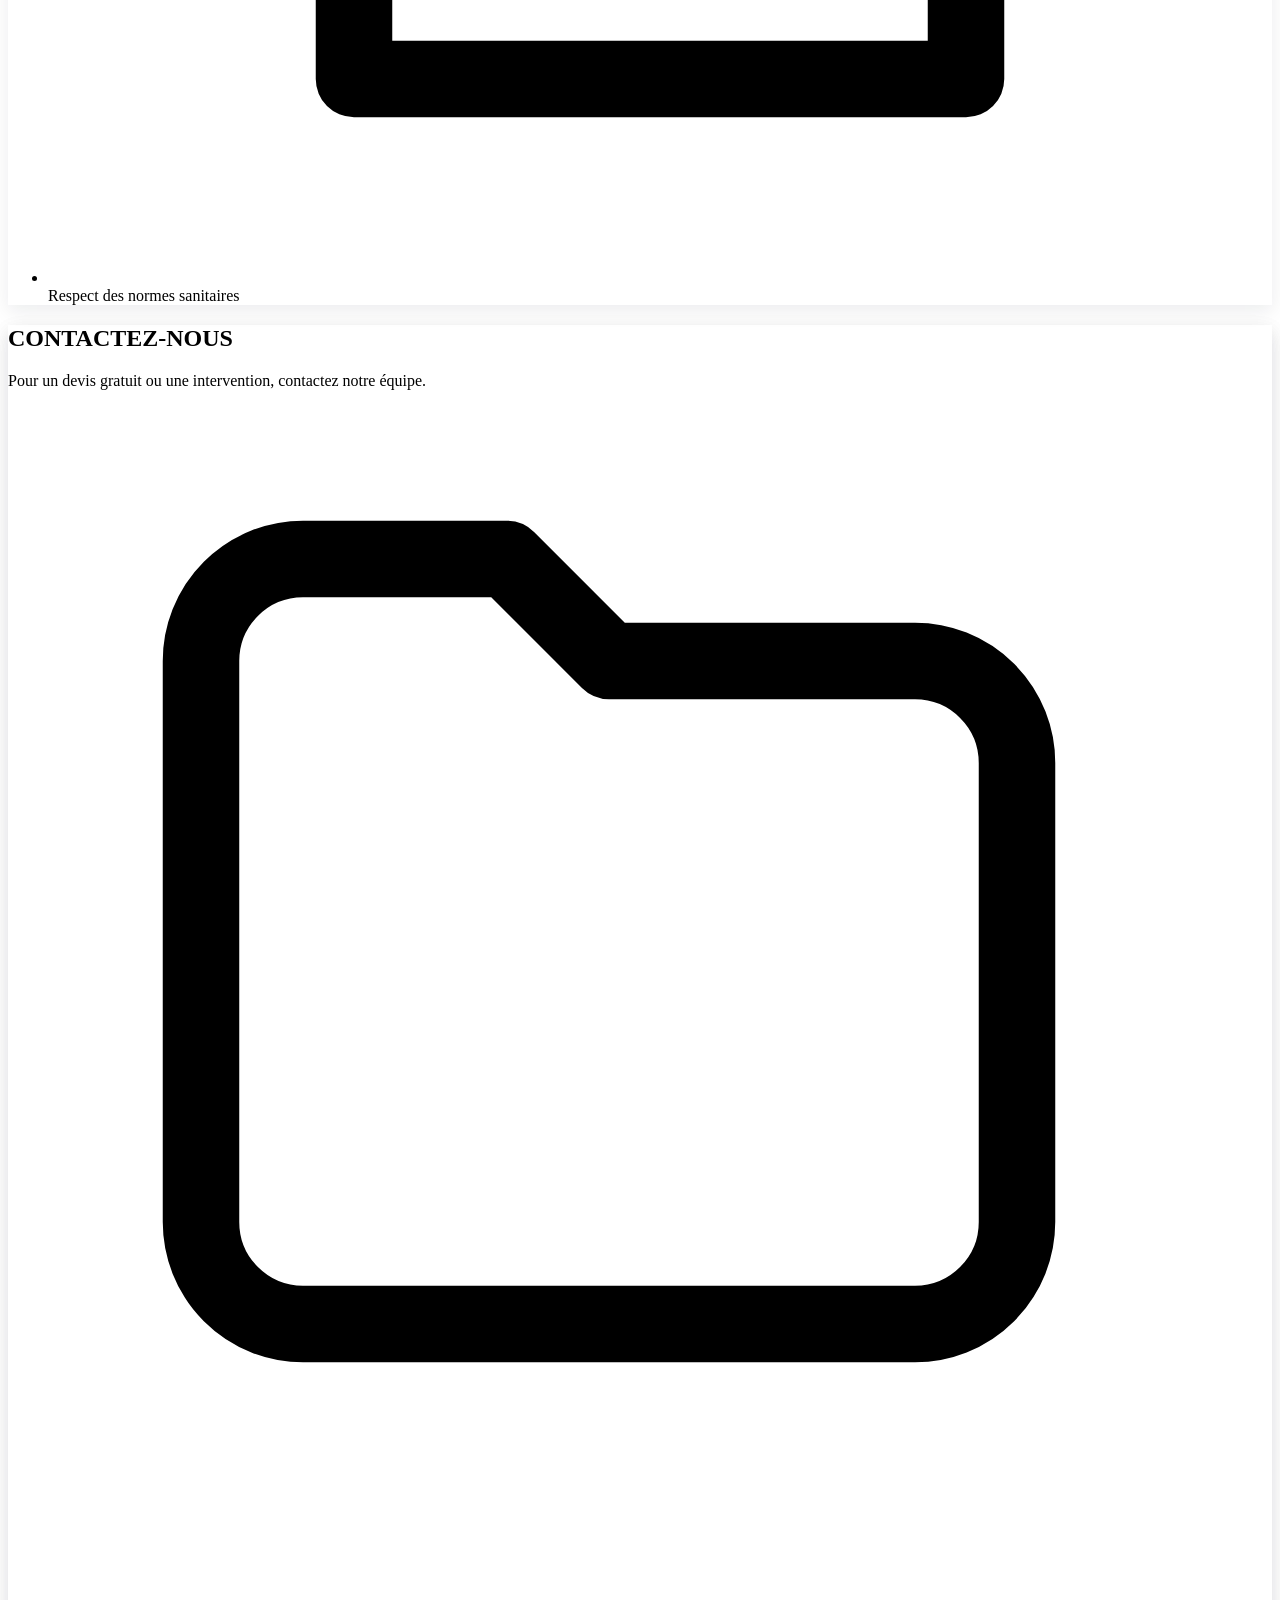
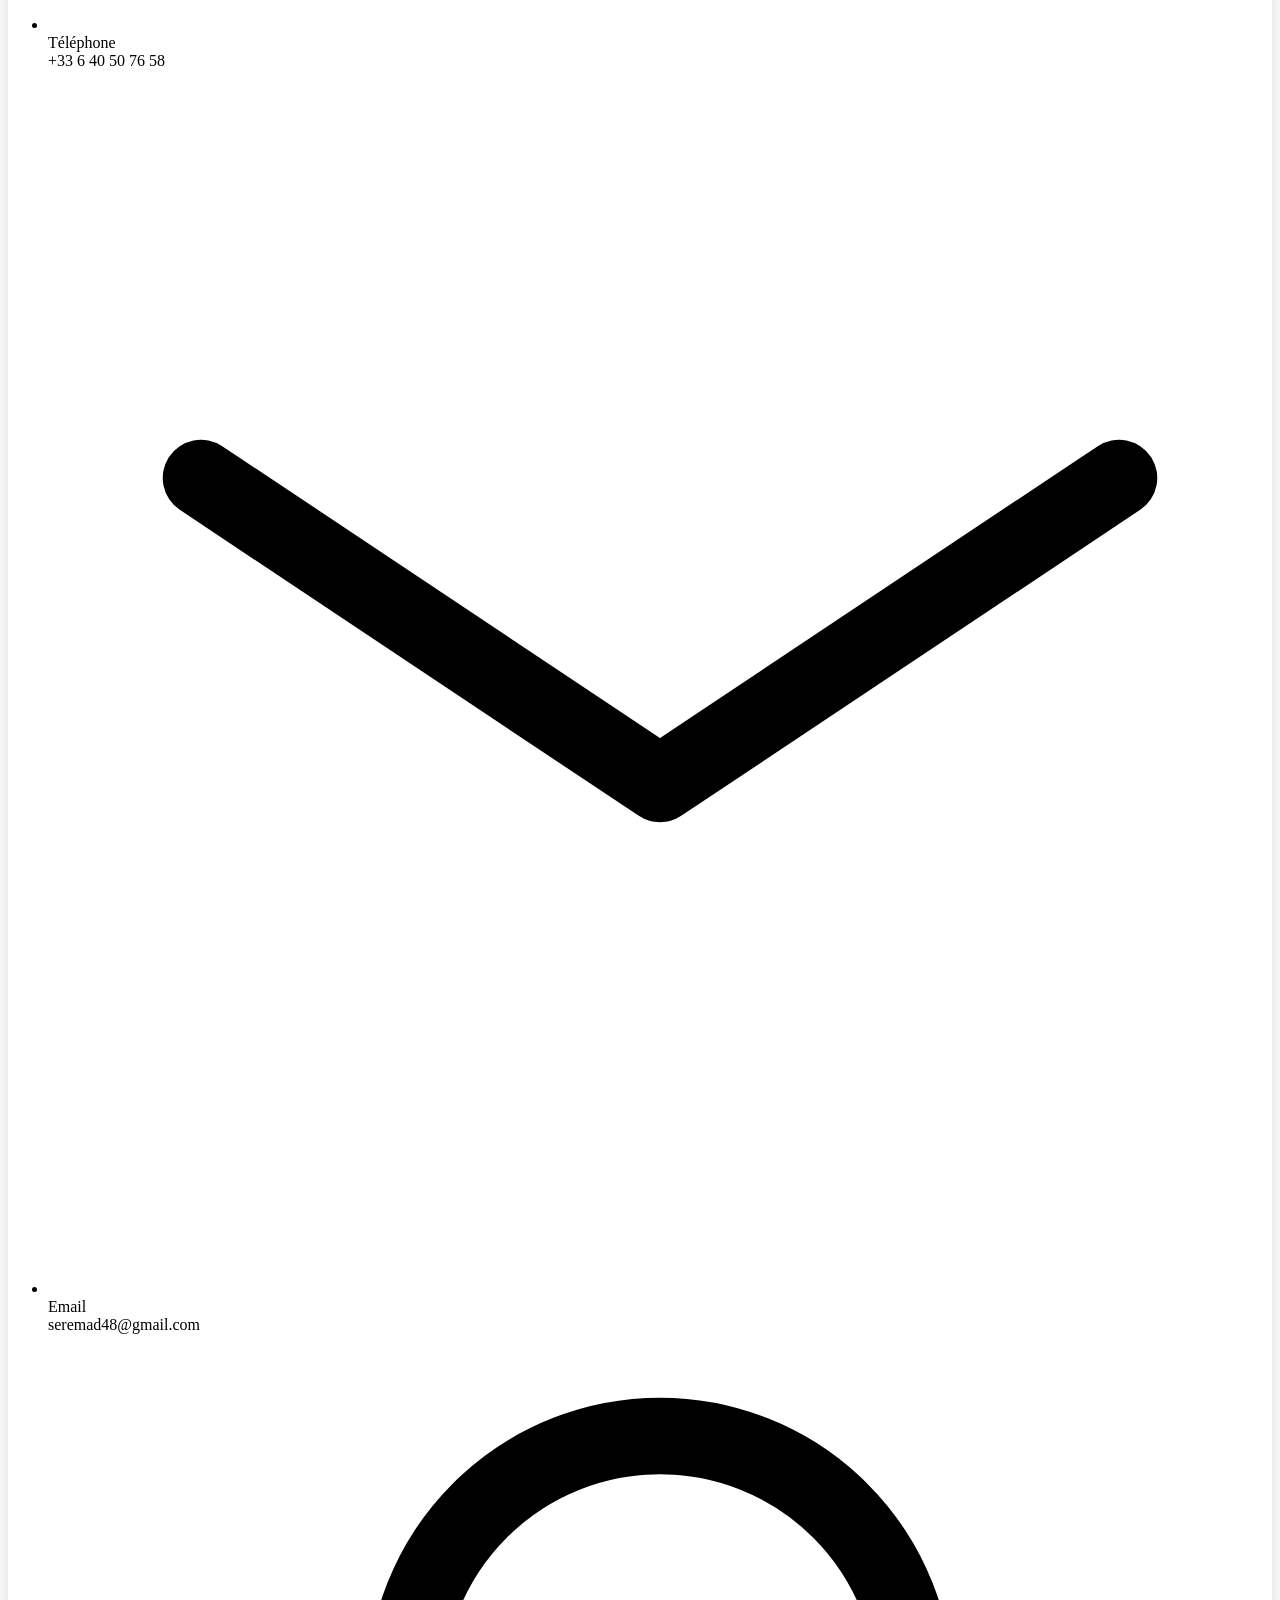
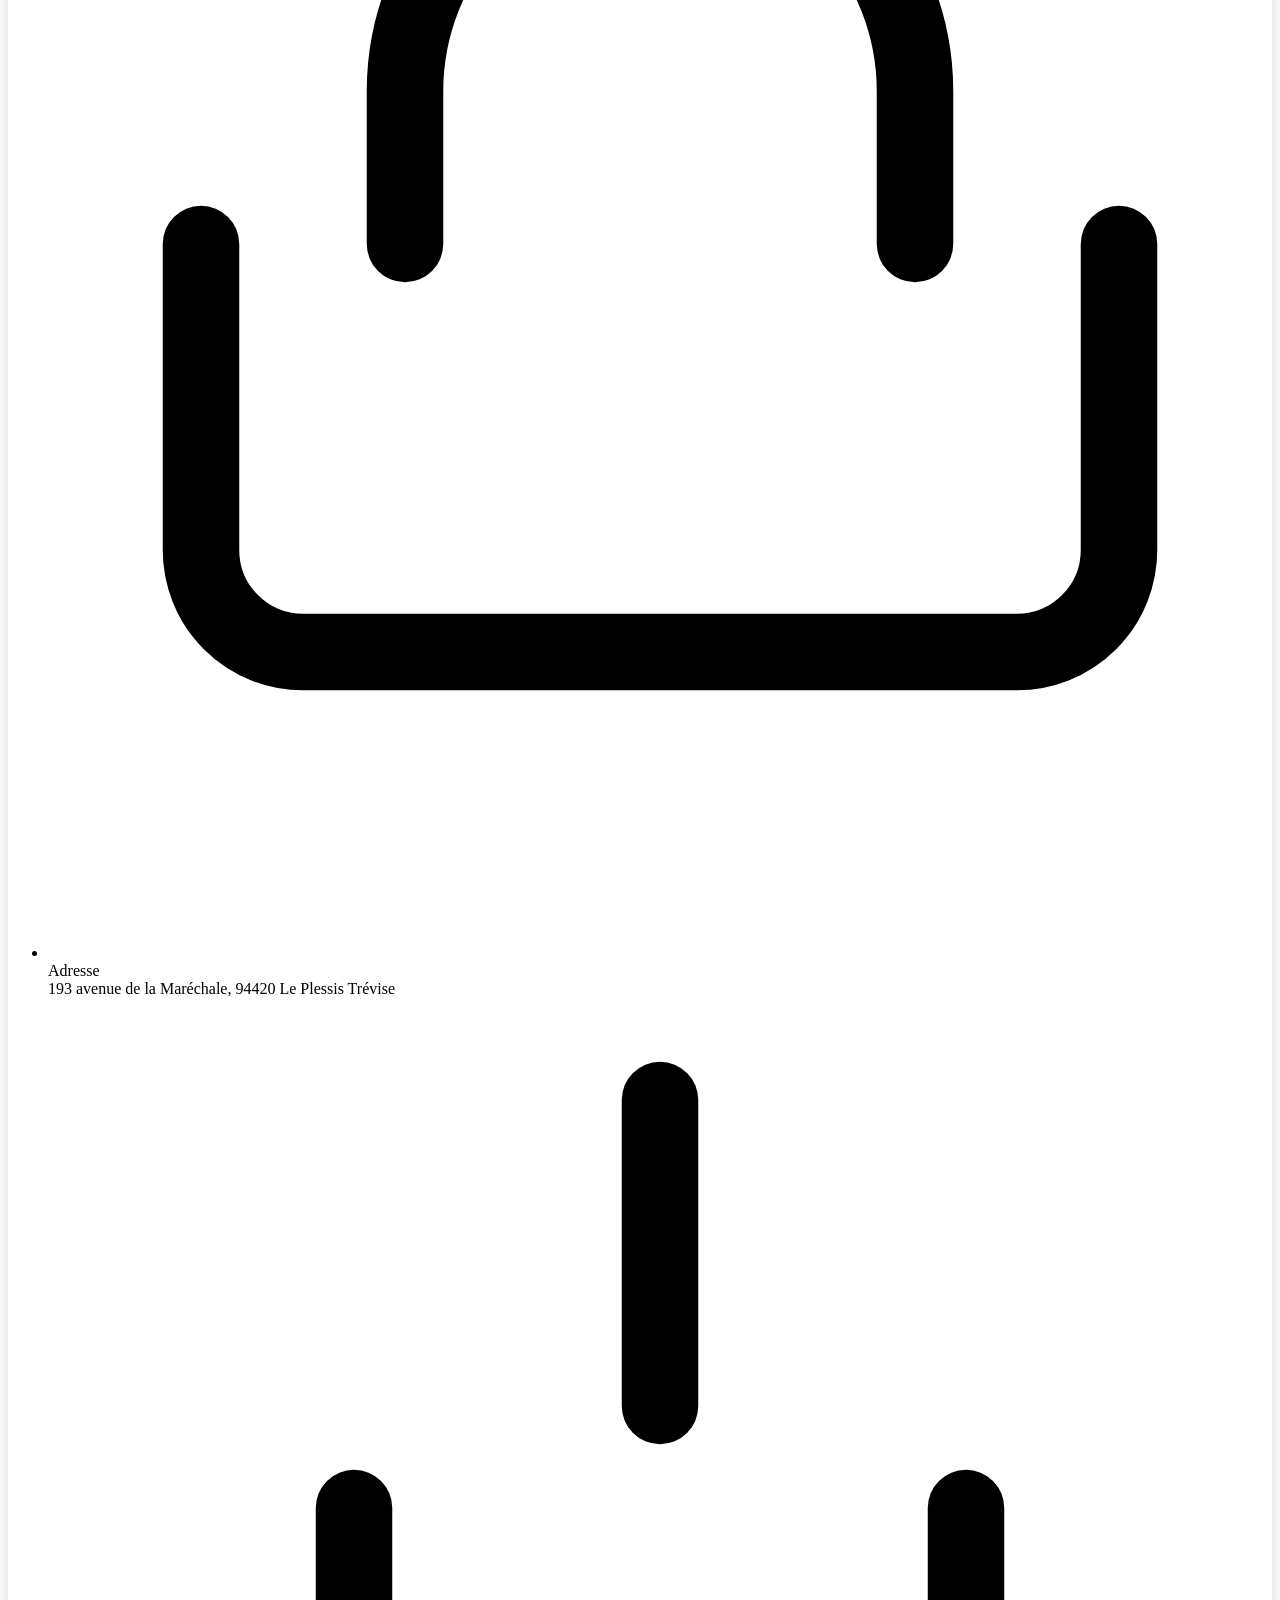
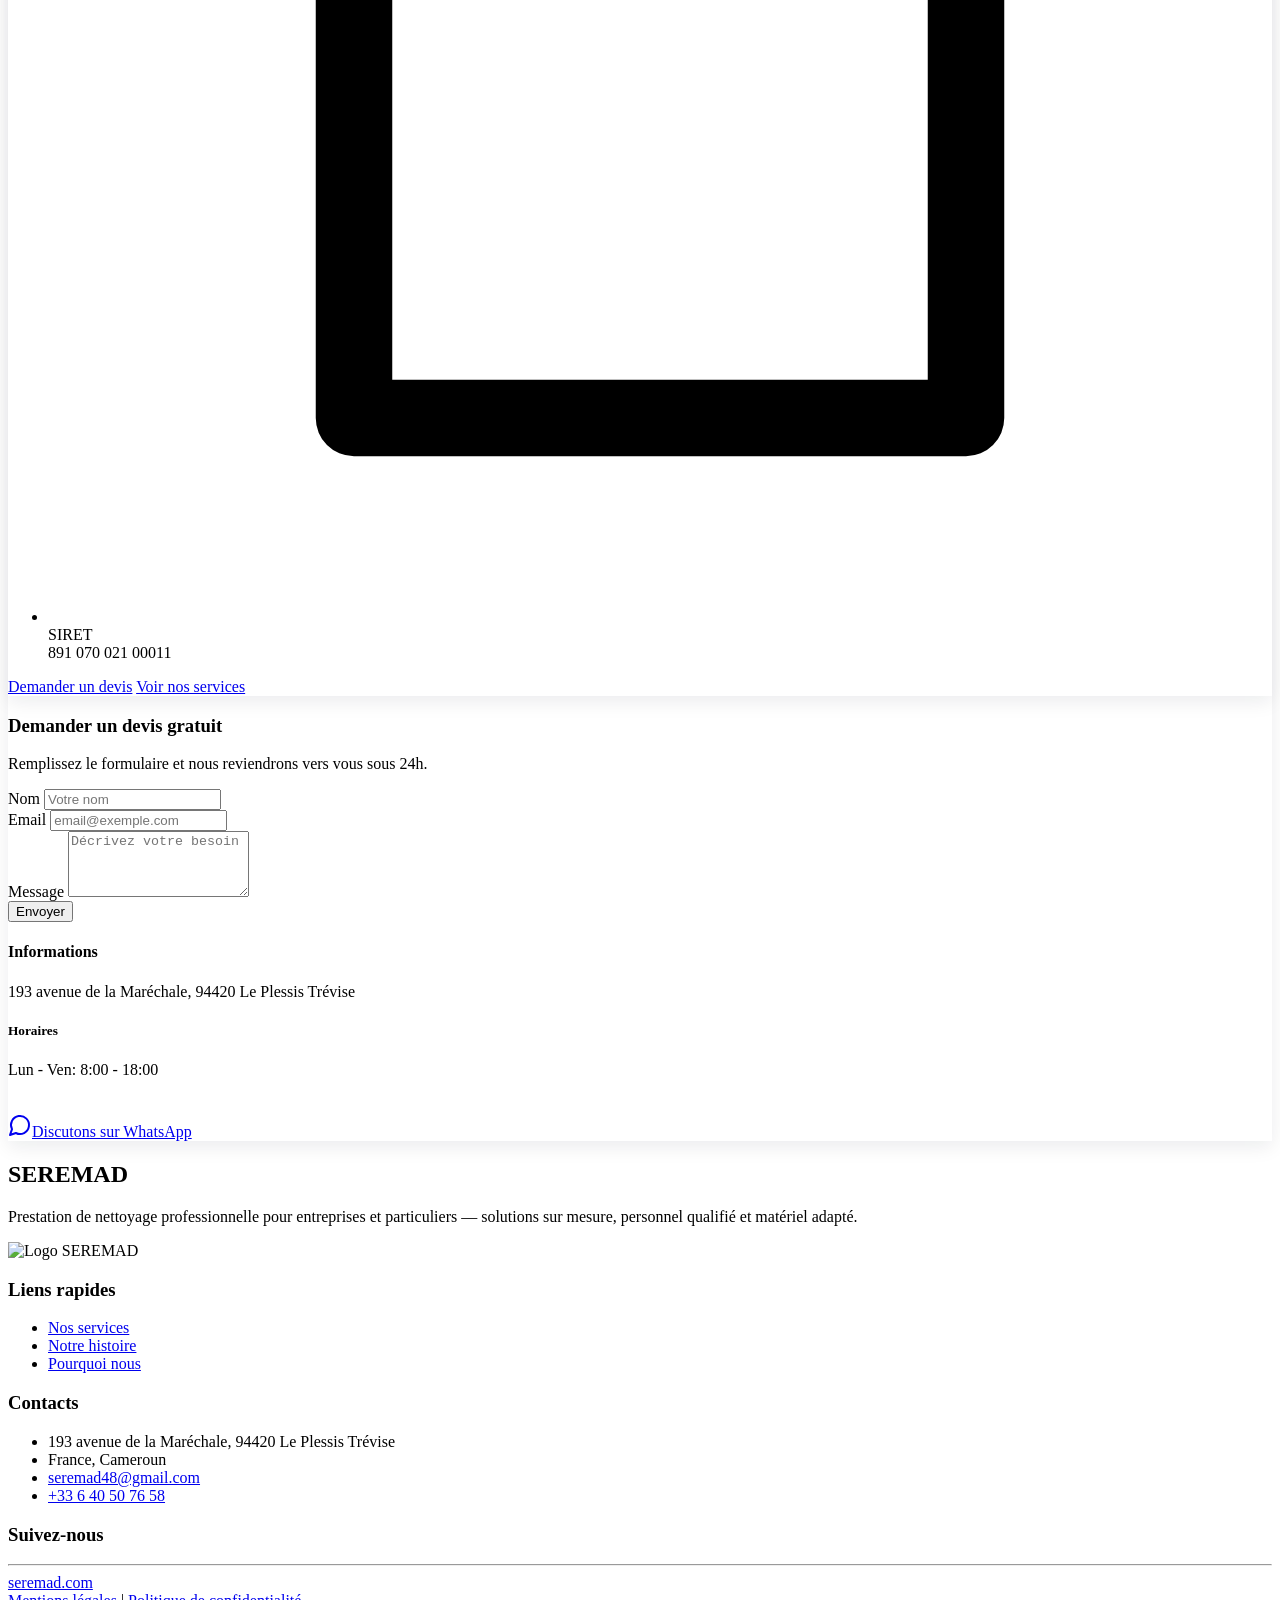
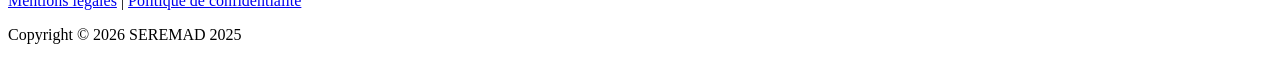
==== commit a7ffd42e: "new commit" ====
--- a/index.html
+++ b/index.html
@@ -1,428 +1,442 @@
-<!doctype html>
-<html lang="fr">
-
-<head>
-    <meta charset="utf-8" />
-    <meta name="viewport" content="width=device-width,initial-scale=1" />
-    <title>SEREMAD — Service de nettoyage</title>
-
-    <!-- Tailwind CDN (vite pour prototype) -->
-    <script src="https://cdn.tailwindcss.com"></script>
-    <style>
-        /* petites personnalisations non fournies par Tailwind CDN */
-        .accent-orange {
-            background: linear-gradient(90deg, #f59e0b, #fb923c);
-        }
-
-        .card-shadow {
-            box-shadow: 0 6px 18px rgba(15, 23, 42, 0.08);
-        }
-    </style>
-</head>
-
-<body class="bg-gray-50 text-gray-800 antialiased">
-
-    <!-- HEADER -->
-    <header class="bg-white border-b">
-        <div class="max-w-6xl mx-auto px-6 py-4 flex items-center justify-between">
-            <div class="flex items-center gap-4">
-                <div class="w-12 h-12 rounded-full accent-orange text-white flex items-center justify-center font-bold">
-                    S</div>
-                <div>
-                    <h1 class="text-lg font-bold">SEREMAD</h1>
-                    <p class="text-xs text-gray-500">Service de nettoyage</p>
-                </div>
-            </div>
-
-            <nav class="hidden md:flex gap-6 items-center text-sm">
-                <a href="#services" class="hover:underline">Nos services</a>
-                <a href="#histoire" class="hover:underline">Notre histoire</a>
-                <a href="#pourquoi" class="hover:underline">Pourquoi nous</a>
-                <a href="#contact" class="bg-orange-500 text-white px-4 py-2 rounded-md shadow-sm">Contactez-nous</a>
-            </nav>
-
-            <button class="md:hidden px-3 py-2 border rounded-md">☰</button>
-        </div>
-    </header>
-
-    <section class="relative bg-cover bg-center"
-        style="background-image: url('images/plein-coup-homme-poussant-le-bouton-de-l-ascenseur.jpg');">
-        <div class="bg-black bg-opacity-50">
-            <div class="max-w-6xl mx-auto px-6 py-20 text-center text-white">
-                <!-- Titre principal -->
-                <h1 class="text-4xl md:text-5xl font-bold mb-4">
-                    Bienvenue sur <span class="text-orange-500">SEREMAD</span>
-                </h1>
-
-                <!-- Sous-titre -->
-                <p class="text-xl md:text-2xl mb-6">
-                    <span class="text-orange-500 font-semibold">La propreté</span>, Notre priorité
-                </p>
-
-                <!-- Description -->
-                <p class="text-base md:text-lg mb-8 max-w-3xl mx-auto">
-                    Prestation de nettoyage professionnelle pour entreprises et particuliers — solutions sur mesure,
-                    personnel qualifié et matériel adapté
-                </p>
-
-                <!-- Boutons -->
-                <div class="flex flex-col md:flex-row justify-center gap-4">
-                    <a href="#en-savoir-plus"
-                        class="bg-orange-500 hover:bg-orange-600 text-white font-semibold py-3 px-6 rounded-lg transition">
-                        En savoir plus →
-                    </a>
-                    <a href="#nous-rejoindre"
-                        class="border border-white text-white hover:bg-white hover:text-black font-semibold py-3 px-6 rounded-lg transition">
-                        Nous rejoindre
-                    </a>
-                </div>
-            </div>
-        </div>
-    </section>
-    <main class="max-w-6xl mx-auto px-6 py-10">
-
-
-        <!-- HERO / Prospectus style 3-col -->
-        <section class="grid grid-cols-1 lg:grid-cols-3 gap-6">
-            <!-- Left image -->
-            <div class="bg-white rounded-2xl overflow-hidden card-shadow">
-                <!-- Remplace le src par l'image du prospectus -->
-                <img src="IMG-20251027-WA0108.jpg" alt="Nettoyage" class="object-cover w-full h-96" />
-            </div>
-
-            <!-- Right tagline -->
-            <div
-                class="bg-gradient-to-tr from-gray-800 to-gray-700 text-white rounded-2xl p-8 card-shadow flex flex-col justify-between">
-                <div>
-                    <h3 class="text-sm uppercase tracking-wide text-orange-300">L'hygiène et la propreté</h3>
-                    <h2 class="text-2xl font-bold mt-4">C'est notre métier !</h2>
-                    <p class="mt-4 text-sm text-gray-200">Prestation de nettoyage professionnelle pour entreprises et
-                        particuliers — solutions sur mesure, personnel qualifié et matériel adapté.</p>
-                </div>
-
-                <div class="mt-6 flex items-center justify-between">
-                    <div class="text-sm">
-                        <div class="text-xs text-gray-300">Service rapide • Professionnel • Fiable</div>
-                    </div>
-                    <a href="#contact" class="bg-orange-400 text-white px-4 py-2 rounded-md shadow">Contactez</a>
-                </div>
-            </div>
-        </section>
-
-        <!-- BOTTOM BROCHURE-LIKE 3-COL -->
-        <section class="mt-10 grid grid-cols-1 lg:grid-cols-3 gap-6">
-            <!-- Notre histoire -->
-            <article id="histoire" class="bg-white rounded-2xl p-8 card-shadow">
-                <h4 class="text-orange-500 font-semibold">/ Notre histoire</h4>
-                <h3 class="text-2xl font-bold mt-3">La propreté, <span class="text-gray-600">Notre priorité</span></h3>
-                <p class="mt-4 text-sm text-gray-600">SEREMAD est une entreprise qui offre des services d'hygiène et de
-                    propreté aux professionnels mais aussi des prestations de nettoyage pour particuliers. Face à la
-                    crise sanitaire, nous proposons des solutions de désinfection et décontamination adaptées à tous
-                    types de locaux.</p>
-
-                <ul class="mt-6 space-y-3 text-sm">
-                    <li class="flex items-start gap-3">
-                        <div
-                            class="w-8 h-8 rounded bg-orange-100 flex items-center justify-center font-bold text-orange-600">
-                            1</div>
-                        <div>
-                            <div class="font-semibold">Nettoyage</div>
-                            <div class="text-xs text-gray-500">Bureaux, résidences & copropriétés</div>
-                        </div>
-                    </li>
-                    <li class="flex items-start gap-3">
-                        <div
-                            class="w-8 h-8 rounded bg-orange-100 flex items-center justify-center font-bold text-orange-600">
-                            2</div>
-                        <div>
-                            <div class="font-semibold">Nettoyage spécifique</div>
-                            <div class="text-xs text-gray-500">Maisons, locaux commerciaux</div>
-                        </div>
-                    </li>
-                    <li class="flex items-start gap-3">
-                        <div
-                            class="w-8 h-8 rounded bg-orange-100 flex items-center justify-center font-bold text-orange-600">
-                            3</div>
-                        <div>
-                            <div class="font-semibold">Vitrerie & Chantier</div>
-                            <div class="text-xs text-gray-500">Vitres, remise en état</div>
-                        </div>
-                    </li>
-                </ul>
-            </article>
-
-            <!-- Nos services -->
-            <article id="services" class="bg-gray-900 text-white rounded-2xl p-8 card-shadow">
-                <h4 class="text-orange-300 font-semibold">/ Nos services</h4>
-                <h3 class="text-2xl font-bold mt-3">Devis gratuit</h3>
-
-                <ol class="mt-6 space-y-4 text-sm">
-                    <li class="flex items-start gap-4">
-                        <div class="w-10 h-10 rounded bg-orange-500 flex items-center justify-center font-bold">1</div>
-                        <div>
-                            <div class="font-semibold">Nettoyage</div>
-                            <div class="text-xs text-orange-200">Bureaux, résidences et copropriétés</div>
-                        </div>
-                    </li>
-                    <li class="flex items-start gap-4">
-                        <div class="w-10 h-10 rounded bg-orange-500 flex items-center justify-center font-bold">2</div>
-                        <div>
-                            <div class="font-semibold">Nettoyage spécifique</div>
-                            <div class="text-xs text-orange-200">Maisons, locaux commerciaux</div>
-                        </div>
-                    </li>
-                    <li class="flex items-start gap-4">
-                        <div class="w-10 h-10 rounded bg-orange-500 flex items-center justify-center font-bold">3</div>
-                        <div>
-                            <div class="font-semibold">Vitrerie</div>
-                            <div class="text-xs text-orange-200">Grandes surfaces et vitrines</div>
-                        </div>
-                    </li>
-                    <li class="flex items-start gap-4">
-                        <div class="w-10 h-10 rounded bg-orange-500 flex items-center justify-center font-bold">4</div>
-                        <div>
-                            <div class="font-semibold">Nettoyage chantier</div>
-                            <div class="text-xs text-orange-200">Remise en état</div>
-                        </div>
-                    </li>
-                    <li class="flex items-start gap-4">
-                        <div class="w-10 h-10 rounded bg-orange-500 flex items-center justify-center font-bold">5</div>
-                        <div>
-                            <div class="font-semibold">Désinfection COVID</div>
-                            <div class="text-xs text-orange-200">Mise en place de dispositifs de nettoyage et
-                                désinfection</div>
-                        </div>
-                    </li>
-                </ol>
-            </article>
-
-            <!-- Pourquoi nous solliciter -->
-            <article id="pourquoi" class="bg-white rounded-2xl p-8 card-shadow">
-                <h4 class="text-orange-500 font-semibold">/ Pourquoi nous solliciter ?</h4>
-                <h3 class="text-2xl font-bold mt-3">Des agents experts de la propreté</h3>
-                <p class="mt-4 text-sm text-gray-600">Faire appel à nos services, c'est gagner du temps et garantir une
-                    prestation de qualité respectant les règles d'hygiène et de sécurité. Nous proposons des
-                    professionnels équipés de matériels adaptés et des prestations sur-mesure répondant à vos besoins.
-                </p>
-
-                <ul class="mt-6 space-y-3 text-sm">
-                    <li class="flex items-start gap-3">
-                        <svg class="w-5 h-5 text-orange-500 mt-1" viewBox="0 0 24 24" fill="none">
-                            <path d="M5 12l4 4L19 6" stroke="currentColor" stroke-width="1.5" stroke-linecap="round"
-                                stroke-linejoin="round" />
-                        </svg>
-                        <div>Professionnels équipés</div>
-                    </li>
-                    <li class="flex items-start gap-3">
-                        <svg class="w-5 h-5 text-orange-500 mt-1" viewBox="0 0 24 24" fill="none">
-                            <path d="M3 12h18" stroke="currentColor" stroke-width="1.5" stroke-linecap="round"
-                                stroke-linejoin="round" />
-                        </svg>
-                        <div>Prestation adaptée à vos besoins</div>
-                    </li>
-                    <li class="flex items-start gap-3">
-                        <svg class="w-5 h-5 text-orange-500 mt-1" viewBox="0 0 24 24" fill="none">
-                            <path d="M12 2v6" stroke="currentColor" stroke-width="1.5" stroke-linecap="round"
-                                stroke-linejoin="round" />
-                            <path d="M6 10v10h12V10" stroke="currentColor" stroke-width="1.5" stroke-linecap="round"
-                                stroke-linejoin="round" />
-                        </svg>
-                        <div>Respect des normes sanitaires</div>
-                    </li>
-                </ul>
-            </article>
-        </section>
-
-        <!-- CONTACT FORM -->
-        <section id="contact" class="mt-10 bg-white rounded-2xl p-8 card-shadow">
-            <div class="max-w-4xl mx-auto grid grid-cols-1 md:grid-cols-2 gap-6">
-                <!-- Middle contact card -->
-                <div
-                    class="bg-gradient-to-tr from-gray-800 to-gray-700 rounded-2xl p-8 card-shadow flex flex-col justify-center">
-                    <h2 class="text-orange-500 font-bold text-lg mb-2">CONTACTEZ-NOUS</h2>
-                    <p class="text-sm text-gray-600 mb-6 text-white">Pour un devis gratuit ou une intervention,
-                        contactez notre
-                        équipe.</p>
-
-                    <ul class="space-y-4 text-sm text-gray-700">
-                        <li class="flex items-start gap-3">
-                            <svg class="w-5 h-5 text-orange-500 mt-1" viewBox="0 0 24 24" fill="none">
-                                <path d="M3 5a2 2 0 012-2h4l2 2h6a2 2 0 012 2v9a2 2 0 01-2 2H5a2 2 0 01-2-2V5z"
-                                    stroke="currentColor" stroke-width="1.5" stroke-linecap="round"
-                                    stroke-linejoin="round" />
-                            </svg>
-                            <div>
-                                <div class="text-xs text-white">Téléphone</div>
-                                <div class="font-semibold text-gray-500">+33 6 40 50 76 58</div>
-                            </div>
-                        </li>
-
-                        <li class="flex items-start gap-3">
-                            <svg class="w-5 h-5 text-orange-500 mt-1" viewBox="0 0 24 24" fill="none">
-                                <path d="M3 8l9 6 9-6" stroke="currentColor" stroke-width="1.5" stroke-linecap="round"
-                                    stroke-linejoin="round" />
-                            </svg>
-                            <div>
-                                <div class="text-xs text-white">Email</div>
-                                <div class="font-semibold text-gray-500">seremad48@gmail.com</div>
-                            </div>
-                        </li>
-
-                        <li class="flex items-start gap-3">
-                            <svg class="w-5 h-5 text-orange-500 mt-1" viewBox="0 0 24 24" fill="none">
-                                <path d="M21 10v6a2 2 0 01-2 2H5a2 2 0 01-2-2v-6" stroke="currentColor"
-                                    stroke-width="1.5" stroke-linecap="round" stroke-linejoin="round" />
-                                <path d="M7 10V7a5 5 0 0110 0v3" stroke="currentColor" stroke-width="1.5"
-                                    stroke-linecap="round" stroke-linejoin="round" />
-                            </svg>
-                            <div>
-                                <div class="text-xs text-white">Adresse</div>
-                                <div class="font-semibold text-gray-500">193 avenue de la Maréchale, 94420 Le Plessis
-                                    Trévise
-                                </div>
-                            </div>
-                        </li>
-
-                        <li class="flex items-start gap-3">
-                            <svg class="w-5 h-5 text-orange-500 mt-1" viewBox="0 0 24 24" fill="none">
-                                <path d="M12 2v6" stroke="currentColor" stroke-width="1.5" stroke-linecap="round"
-                                    stroke-linejoin="round" />
-                                <path d="M6 10v10h12V10" stroke="currentColor" stroke-width="1.5" stroke-linecap="round"
-                                    stroke-linejoin="round" />
-                            </svg>
-                            <div>
-                                <div class="text-xs text-white">SIRET</div>
-                                <div class="font-semibold text-gray-500">891 070 021 00011</div>
-                            </div>
-                        </li>
-                    </ul>
-
-                    <div class="mt-6 flex gap-3">
-                        <a href="#contact"
-                            class="inline-block bg-orange-500 text-white px-4 py-2 rounded-md shadow">Demander un
-                            devis</a>
-                        <a href="#services"
-                            class="inline-block border border-orange-500 text-orange-500 px-4 py-2 rounded-md">Voir
-                            nos services</a>
-                    </div>
-                </div>
-                <div>
-                    <h3 class="text-2xl font-bold">Demander un devis gratuit</h3>
-                    <p class="mt-2 text-sm text-white">Remplissez le formulaire et nous reviendrons vers vous sous
-                        24h.</p>
-
-                    <form class="mt-6 space-y-3" onsubmit="event.preventDefault(); alert('Formulaire envoyé (demo)');">
-                        <div>
-                            <label class="text-sm text-white">Nom</label>
-                            <input required class="w-full mt-1 px-3 py-2 border rounded-md" placeholder="Votre nom" />
-                        </div>
-
-                        <div>
-                            <label class="text-sm text-white">Email</label>
-                            <input type="email" required class="w-full mt-1 px-3 py-2 border rounded-md"
-                                placeholder="email@exemple.com" />
-                        </div>
-
-                        <div>
-                            <label class="text-sm text-white">Message</label>
-                            <textarea required class="w-full mt-1 px-3 py-2 border rounded-md" rows="4"
-                                placeholder="Décrivez votre besoin"></textarea>
-                        </div>
-
-                        <button type="submit" class="bg-orange-500 text-white px-4 py-2 rounded-md">Envoyer</button>
-                    </form>
-                    </diphpv>
-
-                    <div class="bg-gray-50 rounded-lg p-6 flex flex-col justify-between">
-                        <div>
-                            <h4 class="text-sm text-orange-500">Informations</h4>
-                            <p class="mt-2 text-sm text-gray-600">193 avenue de la Maréchale, 94420 Le Plessis Trévise
-                            </p>
-                            <p class="mt-1 text-sm text-gray-600">seremad48@gmail.com</p>
-                            <p class="mt-1 text-sm text-gray-600">SIRET: 891 070 021 00011</p>
-                        </div>
-
-                        <div class="mt-6">
-                            <h5 class="text-xs text-gray-500">Horaires</h5>
-                            <p class="text-sm text-gray-700">Lun - Ven: 8:00 - 18:00</p>
-                        </div>
-                    </div>
-                </div>
-        </section>
-
-        <footer class="mt-10 text-center text-sm text-gray-500 pb-16">© <span id="year"></span> SEREMAD — Tous droits
-            réservés</footer>
-    </main>
-
-    <footer class="bg-[#465070] text-gray-200 py-10 px-6">
-        <div class="max-w-6xl mx-auto grid grid-cols-1 md:grid-cols-4 gap-10">
-
-            <!-- Colonne 1 : SEREMAD -->
-            <div>
-            <h2 class="text-xl font-bold mb-3">SEREMAD</h2>
-            <p class="text-sm leading-relaxed mb-4">
-                Réseau de suivi indépendant des politiques Publiques et des stratégiques de coopération.
-            </p>
-            <img src="logo-seremad.png" alt="Logo SEREMAD" class="w-24">
-            </div>
-
-            <!-- Colonne 2 : Liens rapides -->
-            <div>
-            <h3 class="text-lg font-semibold mb-3">Liens rapides</h3>
-            <ul class="space-y-2 text-sm">
-                <li><a href="#" class="hover:underline">Accueil</a></li>
-                <li><a href="#" class="hover:underline">Publications</a></li>
-                <li><a href="#" class="hover:underline">À propos</a></li>
-                <li><a href="#" class="hover:underline">Contacts</a></li>
-            </ul>
-            </div>
-
-            <!-- Colonne 3 : Contacts -->
-            <div>
-            <h3 class="text-lg font-semibold mb-3">Contacts</h3>
-            <ul class="space-y-2 text-sm">
-                <li>ANGUISSA en face du lycée</li>
-                <li>Yaoundé, Cameroun</li>
-                <li><a href="mailto:dynamiquecitoyenne2005@gmail.com" class="hover:underline">dynamiquecitoyenne2005@gmail.com</a></li>
-                <li><a href="tel:+237123456789" class="hover:underline">+237 123 456 789</a></li>
-            </ul>
-            </div>
-
-            <!-- Colonne 4 : Suivez-nous -->
-            <div>
-            <h3 class="text-lg font-semibold mb-3">Suivez-nous</h3>
-            <div class="flex items-center space-x-4 mb-3">
-                <a href="#" class="hover:text-white text-xl"><i class="fab fa-facebook"></i></a>
-                <a href="#" class="hover:text-white text-xl"><i class="fab fa-instagram"></i></a>
-                <a href="#" class="hover:text-white text-xl"><i class="fab fa-youtube"></i></a>
-            </div>
-            <hr class="border-gray-400 w-16 mb-2">
-            <a href="#" class="hover:underline text-sm">seremad.com</a>
-            </div>
-        </div>
-
-            <!-- Bas de page -->
-            <div class="text-center text-sm mt-10 border-t border-gray-500 pt-4">
-                <div class="flex flex-col md:flex-row justify-center items-center gap-2">
-                <a href="#" class="hover:underline">Mentions légales</a>
-                <span>|</span>
-                <a href="#" class="hover:underline">Politique de confidentialité</a>
-                </div>
-
-                <p class="mt-3 font-semibold">
-                    Copyright © <span id="year"></span> SEREMAD 2025
-                </p>
-            </div>
-        </footer>
-
-        <!-- FontAwesome CDN -->
-        <script src="https://kit.fontawesome.com/a076d05399.js" crossorigin="anonymous"></script>
-
-        <!-- Script JS pour année automatique -->
-        <script>
-            document.getElementById("year").textContent = new Date().getFullYear();
-        </script>
-
-</body>
-
+<!doctype html>
+<html lang="fr">
+
+<head>
+    <meta charset="utf-8" />
+    <meta name="viewport" content="width=device-width,initial-scale=1" />
+    <title>SEREMAD — Service de nettoyage</title>
+
+    <!-- Tailwind CDN (vite pour prototype) -->
+    <script src="https://cdn.tailwindcss.com"></script>
+    <style>
+        /* petites personnalisations non fournies par Tailwind CDN */
+        .accent-orange {
+            background: linear-gradient(90deg, #f59e0b, #fb923c);
+        }
+
+        .card-shadow {
+            box-shadow: 0 6px 18px rgba(15, 23, 42, 0.08);
+        }
+    </style>
+</head>
+
+<body class="bg-gray-50 text-gray-800 antialiased">
+
+    <!-- HEADER -->
+    <header class="bg-white border-b">
+        <div class="max-w-6xl mx-auto px-6 py-4 flex items-center justify-between">
+            <div class="flex items-center gap-4">
+                <div class="w-12 h-12 rounded-full accent-orange text-white flex items-center justify-center font-bold">
+                    S</div>
+                <div>
+                    <h1 class="text-lg font-bold">SEREMAD</h1>
+                    <p class="text-xs text-gray-500">Service de nettoyage</p>
+                </div>
+            </div>
+
+            <nav class="hidden md:flex gap-6 items-center text-sm">
+                <a href="#services" class="hover:underline">Nos services</a>
+                <a href="#histoire" class="hover:underline">Notre histoire</a>
+                <a href="#pourquoi" class="hover:underline">Pourquoi nous</a>
+                <a href="#contact" class="bg-orange-500 text-white px-4 py-2 rounded-md shadow-sm">Contactez-nous</a>
+            </nav>
+
+            <button class="md:hidden px-3 py-2 border rounded-md">☰</button>
+        </div>
+    </header>
+
+    <section class="relative bg-cover bg-center"
+        style="background-image: url('images/plein-coup-homme-poussant-le-bouton-de-l-ascenseur.jpg');">
+        <div class="bg-gray-700 bg-opacity-70 ">
+            <div class="max-w-6xl mx-auto px-6 py-20 text-center text-white border border-blue-500">
+                <!-- Titre principal -->
+                <h1 class="text-5xl md:text-6xl font-bold mb-6">
+                    Bienvenue sur <span class="text-orange-500">SEREMAD</span>
+                </h1>
+
+                <!-- Sous-titre -->
+                <p class="text-3xl md:text-5xl font-semibold mb-6">
+                    <span class="text-orange-500">La propreté</span>, Notre priorité
+                </p>
+
+                <!-- Description -->
+                <p class="text-xl md:text-2xl mb-10 max-w-4xl mx-auto leading-relaxed">
+                    Prestation de nettoyage professionnelle pour entreprises et particuliers — solutions sur mesure,
+                    personnel qualifié et matériel adapté.
+                </p>
+
+                <!-- Boutons -->
+                <div class="flex flex-col md:flex-row justify-center gap-4">
+                    <a href="#en-savoir-plus"
+                        class="bg-orange-500 hover:bg-orange-600 text-white font-semibold py-3 px-8 rounded-lg transition">
+                        En savoir plus →
+                    </a>
+                    <a href="#nous-rejoindre"
+                        class="backdrop-blur-sm border border-white text-white hover:bg-white hover:text-black font-semibold py-3 px-8 rounded-lg transition">
+                        Nous rejoindre
+                    </a>
+                </div>
+            </div>
+
+        </div>
+    </section>
+    <main class="mx-auto px-6 py-10 border border-blue-500">
+
+
+        <!-- HERO / Prospectus style 3-col -->
+        <section class="max-w-6xl    grid grid-cols-1 lg:grid-cols-3 gap-6">
+            <!-- Left image -->
+            <div class="bg-white rounded-2xl overflow-hidden card-shadow">
+                <!-- Remplace le src par l'image du prospectus -->
+                <img src="IMG-20251027-WA0108.jpg" alt="Nettoyage" class="object-cover w-full h-96" />
+            </div>
+
+            <!-- Right tagline -->
+            <div
+                class="bg-gradient-to-tr from-gray-800 to-gray-700 text-white rounded-2xl p-8 card-shadow flex flex-col justify-between">
+                <div>
+                    <h3 class="text-sm uppercase tracking-wide text-orange-300">L'hygiène et la propreté</h3>
+                    <h2 class="text-2xl font-bold mt-4">C'est notre métier !</h2>
+                    <p class="mt-4 text-sm text-gray-200">Prestation de nettoyage professionnelle pour entreprises et
+                        particuliers — solutions sur mesure, personnel qualifié et matériel adapté.</p>
+                </div>
+
+                <div class="mt-6 flex items-center justify-between">
+                    <div class="text-sm">
+                        <div class="text-xs text-gray-300">Service rapide • Professionnel • Fiable</div>
+                    </div>
+                    <a href="#contact" class="bg-orange-400 text-white px-4 py-2 rounded-md shadow">Contactez</a>
+                </div>
+            </div>
+        </section>
+
+        <!-- BOTTOM BROCHURE-LIKE 3-COL -->
+        <section class="max-w-6xl    mt-10 grid grid-cols-1 lg:grid-cols-3 gap-6">
+            <!-- Notre histoire -->
+            <article id="histoire" class="bg-white rounded-2xl p-8 card-shadow">
+                <h4 class="text-orange-500 font-semibold">/ Notre histoire</h4>
+                <h3 class="text-2xl font-bold mt-3">La propreté, <span class="text-gray-600">Notre priorité</span></h3>
+                <p class="mt-4 text-sm text-gray-600">SEREMAD est une entreprise qui offre des services d'hygiène et de
+                    propreté aux professionnels mais aussi des prestations de nettoyage pour particuliers. Face à la
+                    crise sanitaire, nous proposons des solutions de désinfection et décontamination adaptées à tous
+                    types de locaux.</p>
+
+                <ul class="mt-6 space-y-3 text-sm">
+                    <li class="flex items-start gap-3">
+                        <div
+                            class="w-8 h-8 rounded bg-orange-100 flex items-center justify-center font-bold text-orange-600">
+                            1</div>
+                        <div>
+                            <div class="font-semibold">Nettoyage</div>
+                            <div class="text-xs text-gray-500">Bureaux, résidences & copropriétés</div>
+                        </div>
+                    </li>
+                    <li class="flex items-start gap-3">
+                        <div
+                            class="w-8 h-8 rounded bg-orange-100 flex items-center justify-center font-bold text-orange-600">
+                            2</div>
+                        <div>
+                            <div class="font-semibold">Nettoyage spécifique</div>
+                            <div class="text-xs text-gray-500">Maisons, locaux commerciaux</div>
+                        </div>
+                    </li>
+                    <li class="flex items-start gap-3">
+                        <div
+                            class="w-8 h-8 rounded bg-orange-100 flex items-center justify-center font-bold text-orange-600">
+                            3</div>
+                        <div>
+                            <div class="font-semibold">Vitrerie & Chantier</div>
+                            <div class="text-xs text-gray-500">Vitres, remise en état</div>
+                        </div>
+                    </li>
+                </ul>
+            </article>
+
+            <!-- Nos services -->
+            <article id="services" class="bg-gray-900 text-white rounded-2xl p-8 card-shadow">
+                <h4 class="text-orange-300 font-semibold">/ Nos services</h4>
+                <h3 class="text-2xl font-bold mt-3">Devis gratuit</h3>
+
+                <ol class="mt-6 space-y-4 text-sm">
+                    <li class="flex items-start gap-4">
+                        <div class="w-10 h-10 rounded bg-orange-500 flex items-center justify-center font-bold">1</div>
+                        <div>
+                            <div class="font-semibold">Nettoyage</div>
+                            <div class="text-xs text-orange-200">Bureaux, résidences et copropriétés</div>
+                        </div>
+                    </li>
+                    <li class="flex items-start gap-4">
+                        <div class="w-10 h-10 rounded bg-orange-500 flex items-center justify-center font-bold">2</div>
+                        <div>
+                            <div class="font-semibold">Nettoyage spécifique</div>
+                            <div class="text-xs text-orange-200">Maisons, locaux commerciaux</div>
+                        </div>
+                    </li>
+                    <li class="flex items-start gap-4">
+                        <div class="w-10 h-10 rounded bg-orange-500 flex items-center justify-center font-bold">3</div>
+                        <div>
+                            <div class="font-semibold">Vitrerie</div>
+                            <div class="text-xs text-orange-200">Grandes surfaces et vitrines</div>
+                        </div>
+                    </li>
+                    <li class="flex items-start gap-4">
+                        <div class="w-10 h-10 rounded bg-orange-500 flex items-center justify-center font-bold">4</div>
+                        <div>
+                            <div class="font-semibold">Nettoyage chantier</div>
+                            <div class="text-xs text-orange-200">Remise en état</div>
+                        </div>
+                    </li>
+                    <li class="flex items-start gap-4">
+                        <div class="w-10 h-10 rounded bg-orange-500 flex items-center justify-center font-bold">5</div>
+                        <div>
+                            <div class="font-semibold">Désinfection COVID</div>
+                            <div class="text-xs text-orange-200">Mise en place de dispositifs de nettoyage et
+                                désinfection</div>
+                        </div>
+                    </li>
+                </ol>
+            </article>
+
+            <!-- Pourquoi nous solliciter -->
+            <article id="pourquoi" class="bg-white rounded-2xl p-8 card-shadow">
+                <h4 class="text-orange-500 font-semibold">/ Pourquoi nous solliciter ?</h4>
+                <h3 class="text-2xl font-bold mt-3">Des agents experts de la propreté</h3>
+                <p class="mt-4 text-sm text-gray-600">Faire appel à nos services, c'est gagner du temps et garantir une
+                    prestation de qualité respectant les règles d'hygiène et de sécurité. Nous proposons des
+                    professionnels équipés de matériels adaptés et des prestations sur-mesure répondant à vos besoins.
+                </p>
+
+                <ul class="mt-6 space-y-3 text-sm">
+                    <li class="flex items-start gap-3">
+                        <svg class="w-5 h-5 text-orange-500 mt-1" viewBox="0 0 24 24" fill="none">
+                            <path d="M5 12l4 4L19 6" stroke="currentColor" stroke-width="1.5" stroke-linecap="round"
+                                stroke-linejoin="round" />
+                        </svg>
+                        <div>Professionnels équipés</div>
+                    </li>
+                    <li class="flex items-start gap-3">
+                        <svg class="w-5 h-5 text-orange-500 mt-1" viewBox="0 0 24 24" fill="none">
+                            <path d="M3 12h18" stroke="currentColor" stroke-width="1.5" stroke-linecap="round"
+                                stroke-linejoin="round" />
+                        </svg>
+                        <div>Prestation adaptée à vos besoins</div>
+                    </li>
+                    <li class="flex items-start gap-3">
+                        <svg class="w-5 h-5 text-orange-500 mt-1" viewBox="0 0 24 24" fill="none">
+                            <path d="M12 2v6" stroke="currentColor" stroke-width="1.5" stroke-linecap="round"
+                                stroke-linejoin="round" />
+                            <path d="M6 10v10h12V10" stroke="currentColor" stroke-width="1.5" stroke-linecap="round"
+                                stroke-linejoin="round" />
+                        </svg>
+                        <div>Respect des normes sanitaires</div>
+                    </li>
+                </ul>
+            </article>
+        </section>
+
+        <!-- CONTACT FORM -->
+        <section id="contact" class="max-w-6xl    mt-10 bg-white rounded-2xl p-8 card-shadow">
+            <div class="max-w-4xl mx-auto grid grid-cols-1 md:grid-cols-2 gap-6">
+                <!-- Middle contact card -->
+                <div
+                    class="bg-gradient-to-tr from-gray-800 to-gray-700 rounded-2xl p-8 card-shadow flex flex-col justify-center">
+                    <h2 class="text-orange-500 font-bold text-lg mb-2">CONTACTEZ-NOUS</h2>
+                    <p class="text-sm text-gray-600 mb-6 text-white">Pour un devis gratuit ou une intervention,
+                        contactez notre
+                        équipe.</p>
+
+                    <ul class="space-y-4 text-sm text-gray-700">
+                        <li class="flex items-start gap-3">
+                            <svg class="w-5 h-5 text-orange-500 mt-1" viewBox="0 0 24 24" fill="none">
+                                <path d="M3 5a2 2 0 012-2h4l2 2h6a2 2 0 012 2v9a2 2 0 01-2 2H5a2 2 0 01-2-2V5z"
+                                    stroke="currentColor" stroke-width="1.5" stroke-linecap="round"
+                                    stroke-linejoin="round" />
+                            </svg>
+                            <div>
+                                <div class="text-xs text-white">Téléphone</div>
+                                <div class="font-semibold text-gray-500">+33 6 40 50 76 58</div>
+                            </div>
+                        </li>
+
+                        <li class="flex items-start gap-3">
+                            <svg class="w-5 h-5 text-orange-500 mt-1" viewBox="0 0 24 24" fill="none">
+                                <path d="M3 8l9 6 9-6" stroke="currentColor" stroke-width="1.5" stroke-linecap="round"
+                                    stroke-linejoin="round" />
+                            </svg>
+                            <div>
+                                <div class="text-xs text-white">Email</div>
+                                <div class="font-semibold text-gray-500">seremad48@gmail.com</div>
+                            </div>
+                        </li>
+
+                        <li class="flex items-start gap-3">
+                            <svg class="w-5 h-5 text-orange-500 mt-1" viewBox="0 0 24 24" fill="none">
+                                <path d="M21 10v6a2 2 0 01-2 2H5a2 2 0 01-2-2v-6" stroke="currentColor"
+                                    stroke-width="1.5" stroke-linecap="round" stroke-linejoin="round" />
+                                <path d="M7 10V7a5 5 0 0110 0v3" stroke="currentColor" stroke-width="1.5"
+                                    stroke-linecap="round" stroke-linejoin="round" />
+                            </svg>
+                            <div>
+                                <div class="text-xs text-white">Adresse</div>
+                                <div class="font-semibold text-gray-500">193 avenue de la Maréchale, 94420 Le Plessis
+                                    Trévise
+                                </div>
+                            </div>
+                        </li>
+
+                        <li class="flex items-start gap-3">
+                            <svg class="w-5 h-5 text-orange-500 mt-1" viewBox="0 0 24 24" fill="none">
+                                <path d="M12 2v6" stroke="currentColor" stroke-width="1.5" stroke-linecap="round"
+                                    stroke-linejoin="round" />
+                                <path d="M6 10v10h12V10" stroke="currentColor" stroke-width="1.5" stroke-linecap="round"
+                                    stroke-linejoin="round" />
+                            </svg>
+                            <div>
+                                <div class="text-xs text-white">SIRET</div>
+                                <div class="font-semibold text-gray-500">891 070 021 00011</div>
+                            </div>
+                        </li>
+                    </ul>
+
+                    <div class="mt-6 flex gap-3">
+                        <a href="#contact"
+                            class="inline-block bg-orange-500 text-white px-4 py-2 rounded-md shadow">Demander un
+                            devis</a>
+                        <a href="#services"
+                            class="inline-block border border-orange-500 text-orange-500 px-4 py-2 rounded-md">Voir
+                            nos services</a>
+                    </div>
+                </div>
+                <div class="bg-gray-50  p-8 rounded-2xl shadow-sm">
+                    <h3 class="text-2xl font-bold">Demander un devis gratuit</h3>
+                    <p class="mt-2 text-sm text-white">Remplissez le formulaire et nous reviendrons vers vous sous
+                        24h.</p>
+
+                    <form class="mt-6 space-y-3" onsubmit="event.preventDefault(); alert('Formulaire envoyé (demo)');">
+                        <div>
+                            <label class="text-sm text-white">Nom</label>
+                            <input required class="w-full mt-1 px-3 py-2 border rounded-md" placeholder="Votre nom" />
+                        </div>
+
+                        <div>
+                            <label class="text-sm text-white">Email</label>
+                            <input type="email" required class="w-full mt-1 px-3 py-2 border rounded-md"
+                                placeholder="email@exemple.com" />
+                        </div>
+
+                        <div>
+                            <label class="text-sm text-white">Message</label>
+                            <textarea required class="w-full mt-1 px-3 py-2 border rounded-md" rows="4"
+                                placeholder="Décrivez votre besoin"></textarea>
+                        </div>
+
+                        <button type="submit" class="bg-orange-500 text-white px-4 py-2 rounded-md">Envoyer</button>
+                    </form>
+                </div>
+
+                <div class="bg-gray-50 rounded-lg p-6 flex flex-col justify-between">
+                    <div>
+                        <h4 class="text-sm text-orange-500">Informations</h4>
+                        <p class="mt-2 text-sm text-gray-600">193 avenue de la Maréchale, 94420 Le Plessis Trévise
+                        </p>
+
+                    <div class="mt-6">
+                        <h5 class="text-xs text-gray-500">Horaires</h5>
+                        <p class="text-sm text-gray-700">Lun - Ven: 8:00 - 18:00</p>
+                    </div>
+                    <br>
+                    <a href="https://wa.me/33640507658" target="_blank" rel="noopener noreferrer"
+                        class="inline-flex items-center gap-3 bg-green-500 text-white py-3 px-6 rounded-lg hover:bg-green-600 transition"><svg
+                            xmlns="http://www.w3.org/2000/svg" width="24" height="24" viewBox="0 0 24 24" fill="none"
+                            stroke="currentColor" stroke-width="2" stroke-linecap="round" stroke-linejoin="round"
+                            class="lucide lucide-message-circle ">
+                            <path d="M7.9 20A9 9 0 1 0 4 16.1L2 22Z"></path>
+                        </svg>Discutons sur WhatsApp
+                    </a>
+                </div>
+            </div>
+        </section>
+
+    </main>
+
+    <footer class="bg-[#465070] text-gray-200 py-10 px-6">
+        <div class="max-w-6xl mx-auto grid grid-cols-1 md:grid-cols-4 gap-10">
+
+            <div>
+                <h2 class="text-xl font-bold mb-3">SEREMAD</h2>
+                <p class="text-sm leading-relaxed mb-4">
+                     Prestation de nettoyage professionnelle pour entreprises et particuliers — solutions sur mesure, personnel qualifié et matériel adapté. 
+                </p>
+                <img src="logo-seremad.png" alt="Logo SEREMAD" class="w-24">
+            </div>
+
+            <!-- Colonne 2 : Liens rapides -->
+            <div>
+                <h3 class="text-lg font-semibold mb-3">Liens rapides</h3>
+                <ul class="space-y-2 text-sm">
+                    <li>
+                        <a href="#services" class="hover:underline">Nos services</a>
+                    </li>
+                    <li>
+                        <a href="#histoire" class="hover:underline">Notre histoire</a>
+                    </li>
+                    <li>
+                        <a href="#pourquoi" class="hover:underline">Pourquoi nous</a>
+                    </li>
+                </ul>
+            </div>
+
+            <!-- Colonne 3 : Contacts -->
+            <div>
+                <h3 class="text-lg font-semibold mb-3">Contacts</h3>
+                <ul class="space-y-2 text-sm">
+                    <li>193 avenue de la Maréchale, 94420 Le Plessis Trévise </li>
+                    <li>France, Cameroun</li>
+                    <li>
+                        <a href="mailto:seremad48@gmail.com<"
+                            class="hover:underline">seremad48@gmail.com</a>
+                    </li>
+                    <li>
+                        <a href="tel:+237123456789" class="hover:underline">+33 6 40 50 76 58</a>
+                    </li>
+                </ul>
+            </div>
+
+            <!-- Colonne 4 : Suivez-nous -->
+            <div>
+                <h3 class="text-lg font-semibold mb-3">Suivez-nous</h3>
+                <div class="flex items-center space-x-4 mb-3">
+                    <a href="#" class="hover:text-white text-xl"><i class="fas fa-facebook"></i></a>
+                    <a href="#" class="hover:text-white text-xl"><i class="fas fa-instagram"></i></a>
+                    <a href="#" class="hover:text-white text-xl"><i class="fab fa-youtube"></i></a>
+                </div>
+                <hr class="border-gray-400 w-16 mb-2">
+                <a href="#" class="hover:underline text-sm">seremad.com</a>
+            </div>
+        </div>
+
+        <!-- Bas de page -->
+        <div class="text-center text-sm mt-10 border-t border-gray-500 pt-4">
+            <div class="flex flex-col md:flex-row justify-center items-center gap-2">
+                <a href="#" class="hover:underline">Mentions légales</a>
+                <span>|</span>
+                <a href="#" class="hover:underline">Politique de confidentialité</a>
+            </div>
+
+            <p class="mt-3 font-semibold">
+                Copyright © <span id="year"></span> SEREMAD 2025
+            </p>
+        </div>
+    </footer>
+
+    <!-- FontAwesome CDN -->
+    <script src="https://kit.fontawesome.com/a076d05399.js" crossorigin="anonymous"></script>
+
+    <!-- Script JS pour année automatique -->
+    <script>
+        document.getElementById("year").textContent = new Date().getFullYear();
+    </script>
+
+</body>
+
 </html>
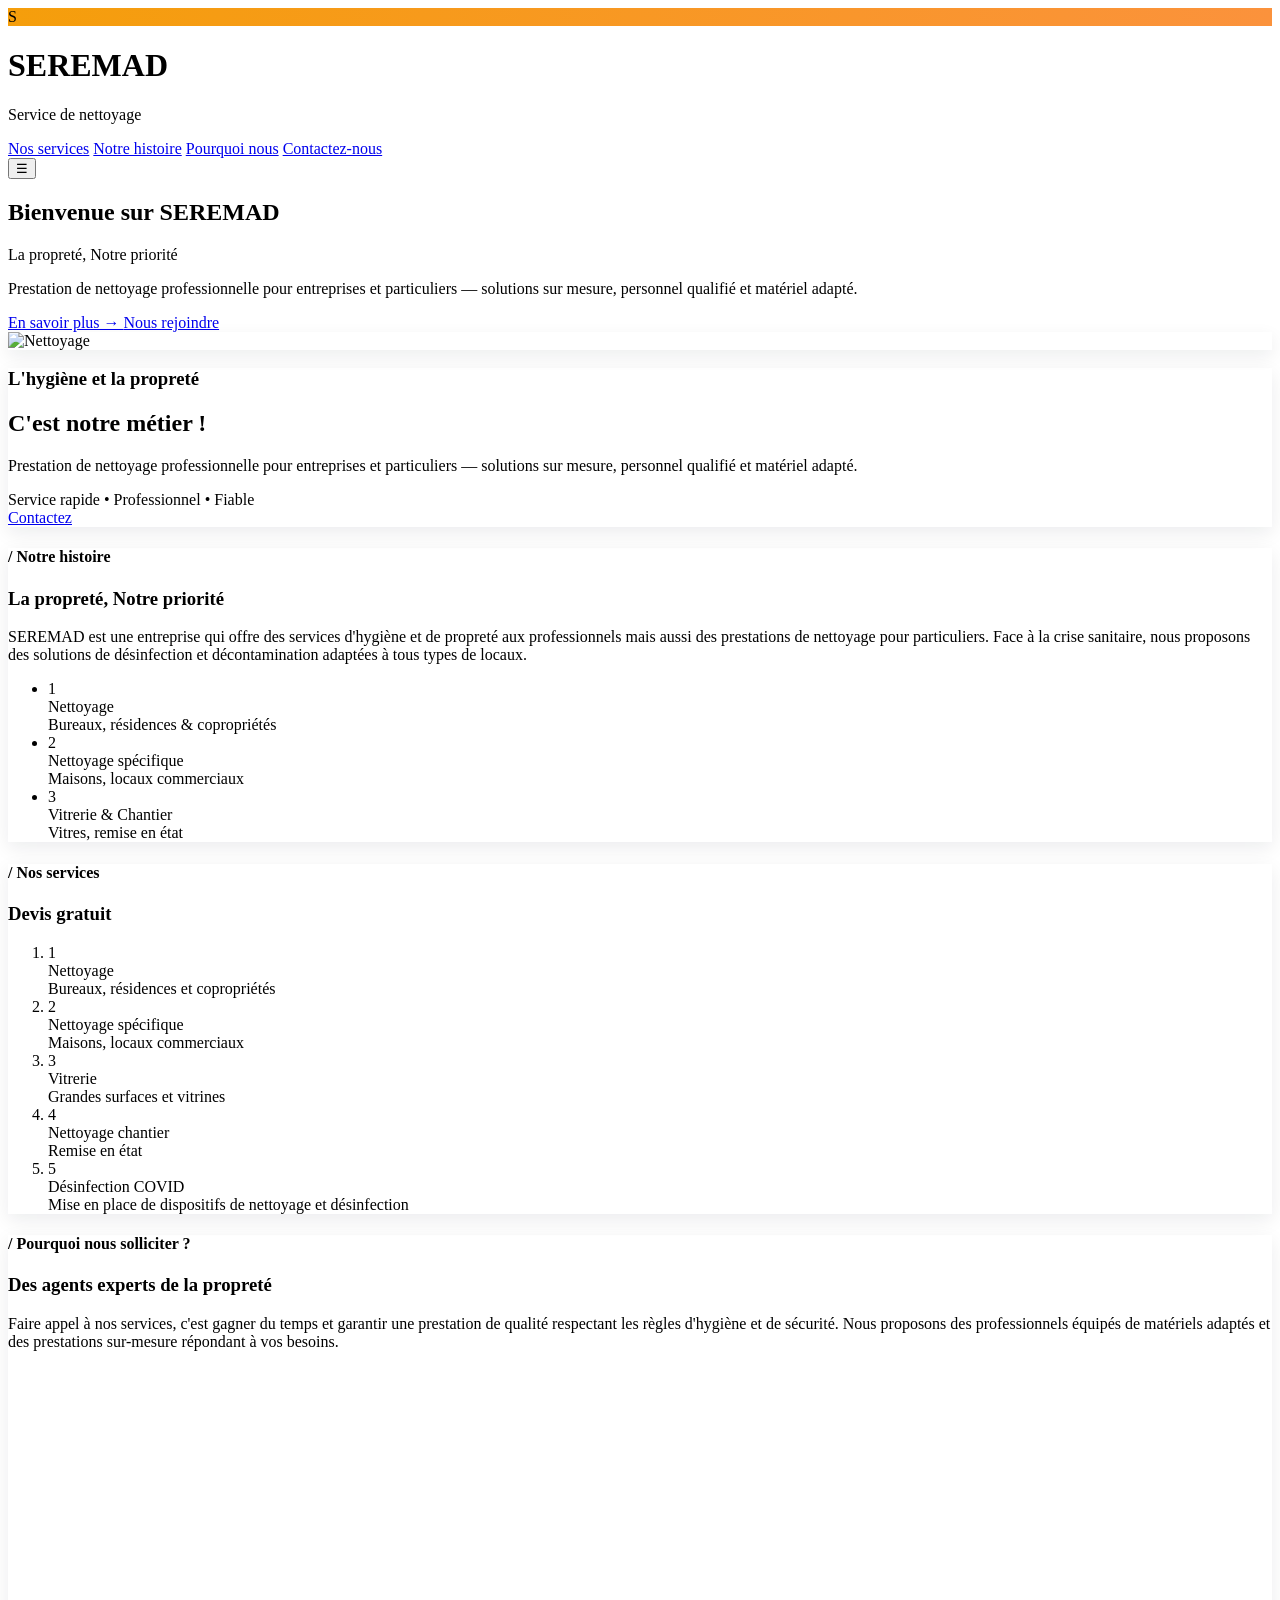
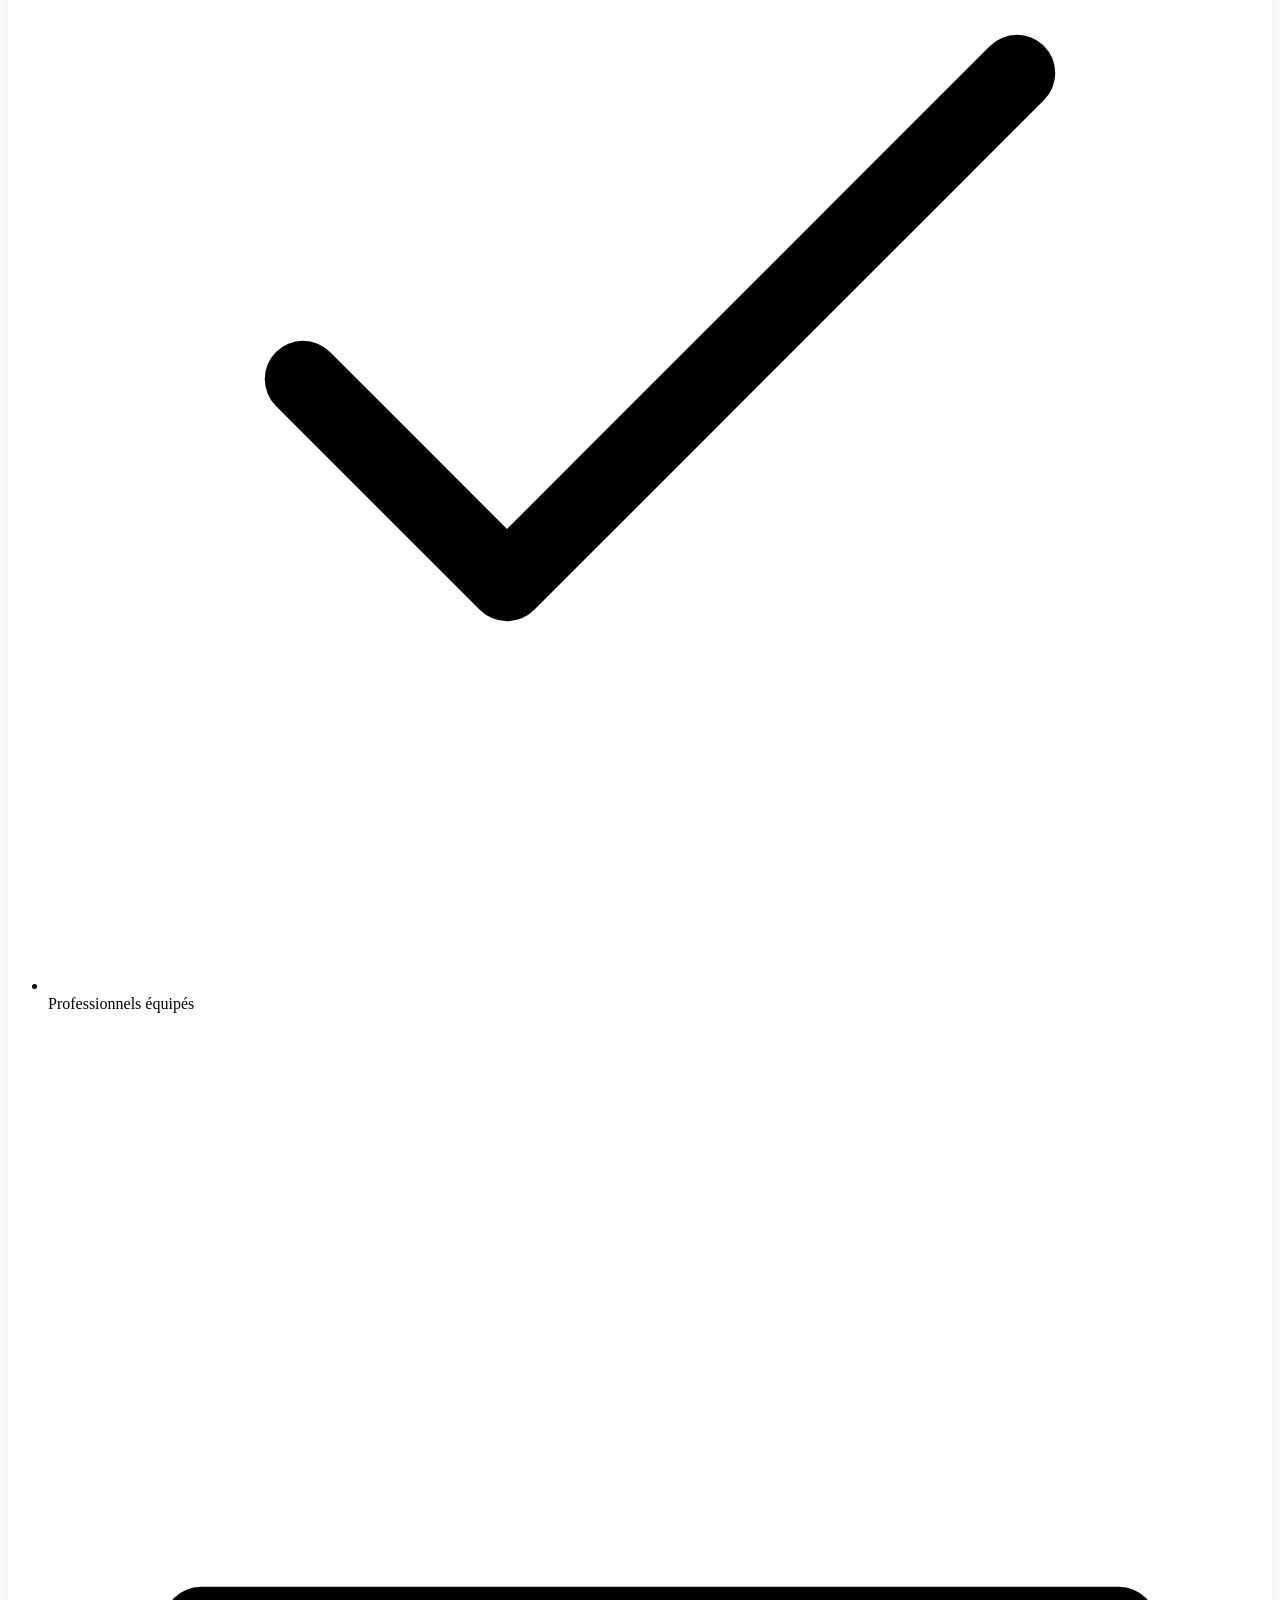
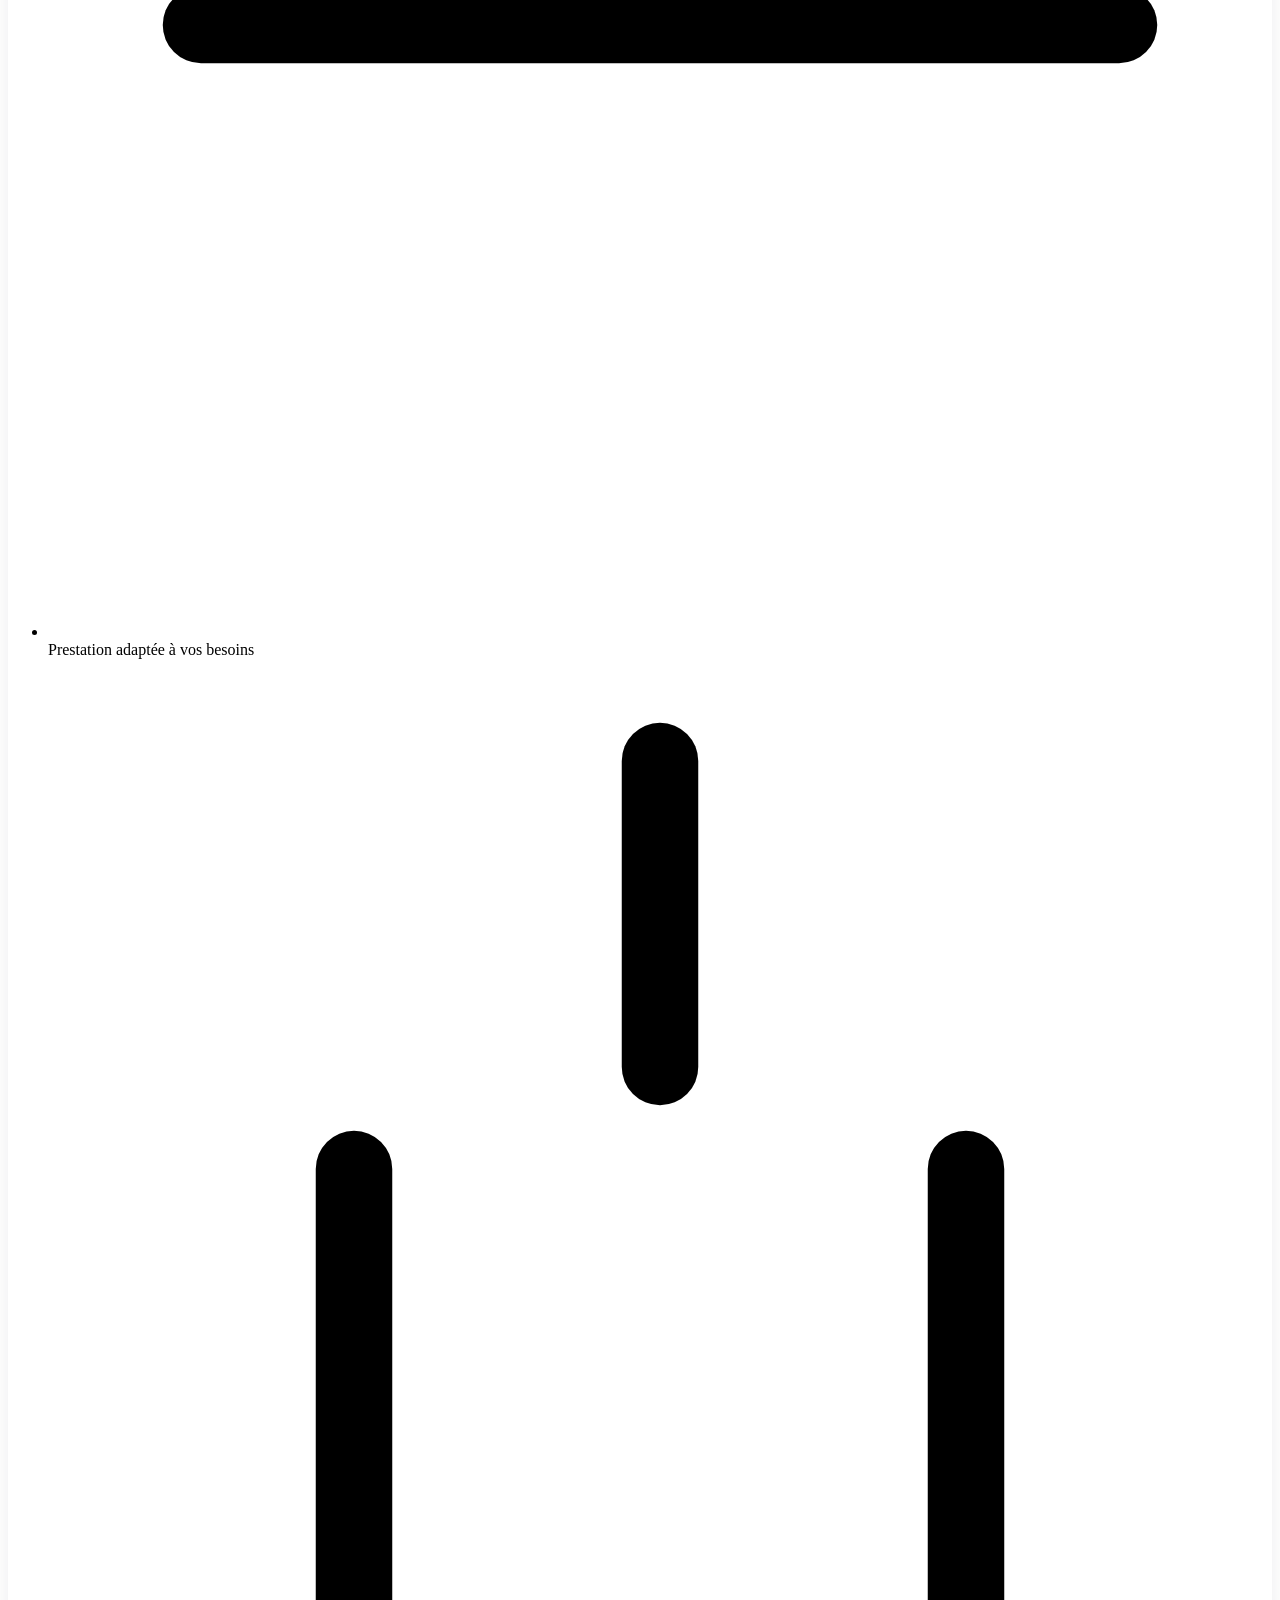
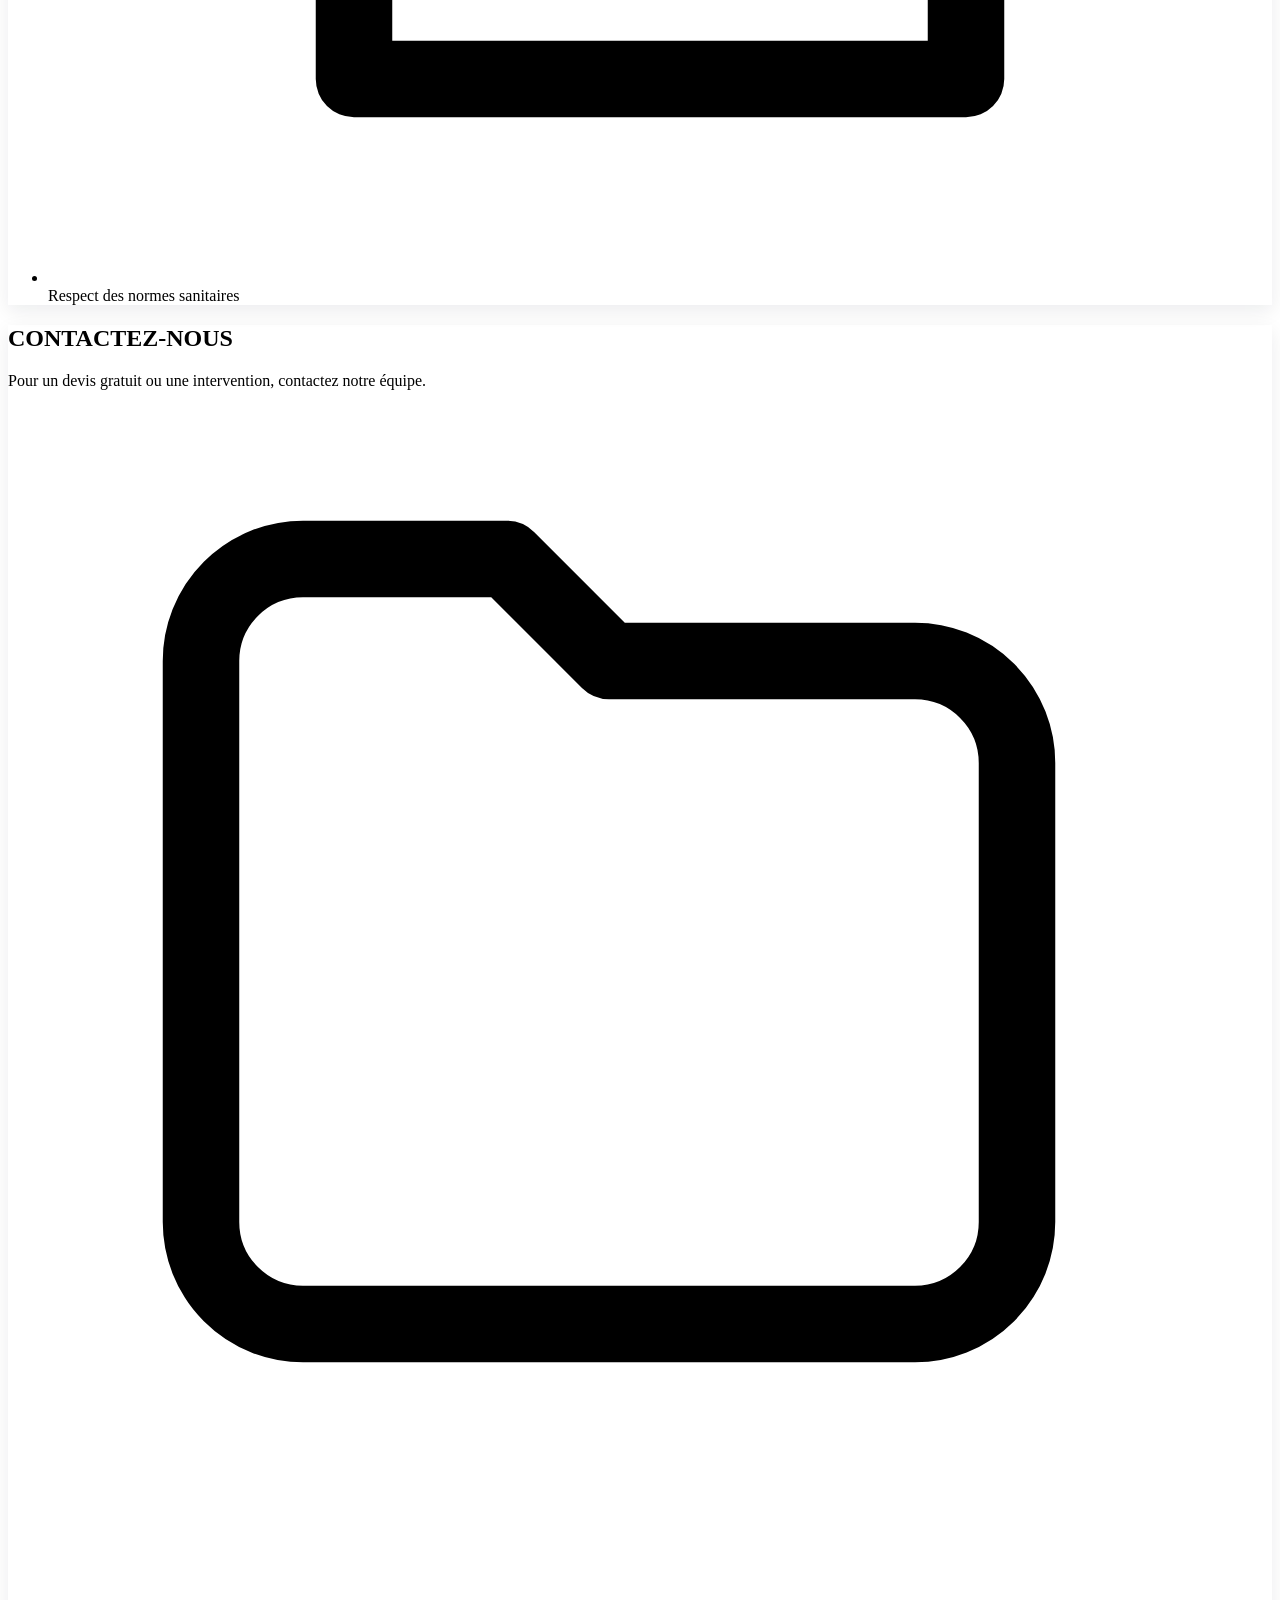
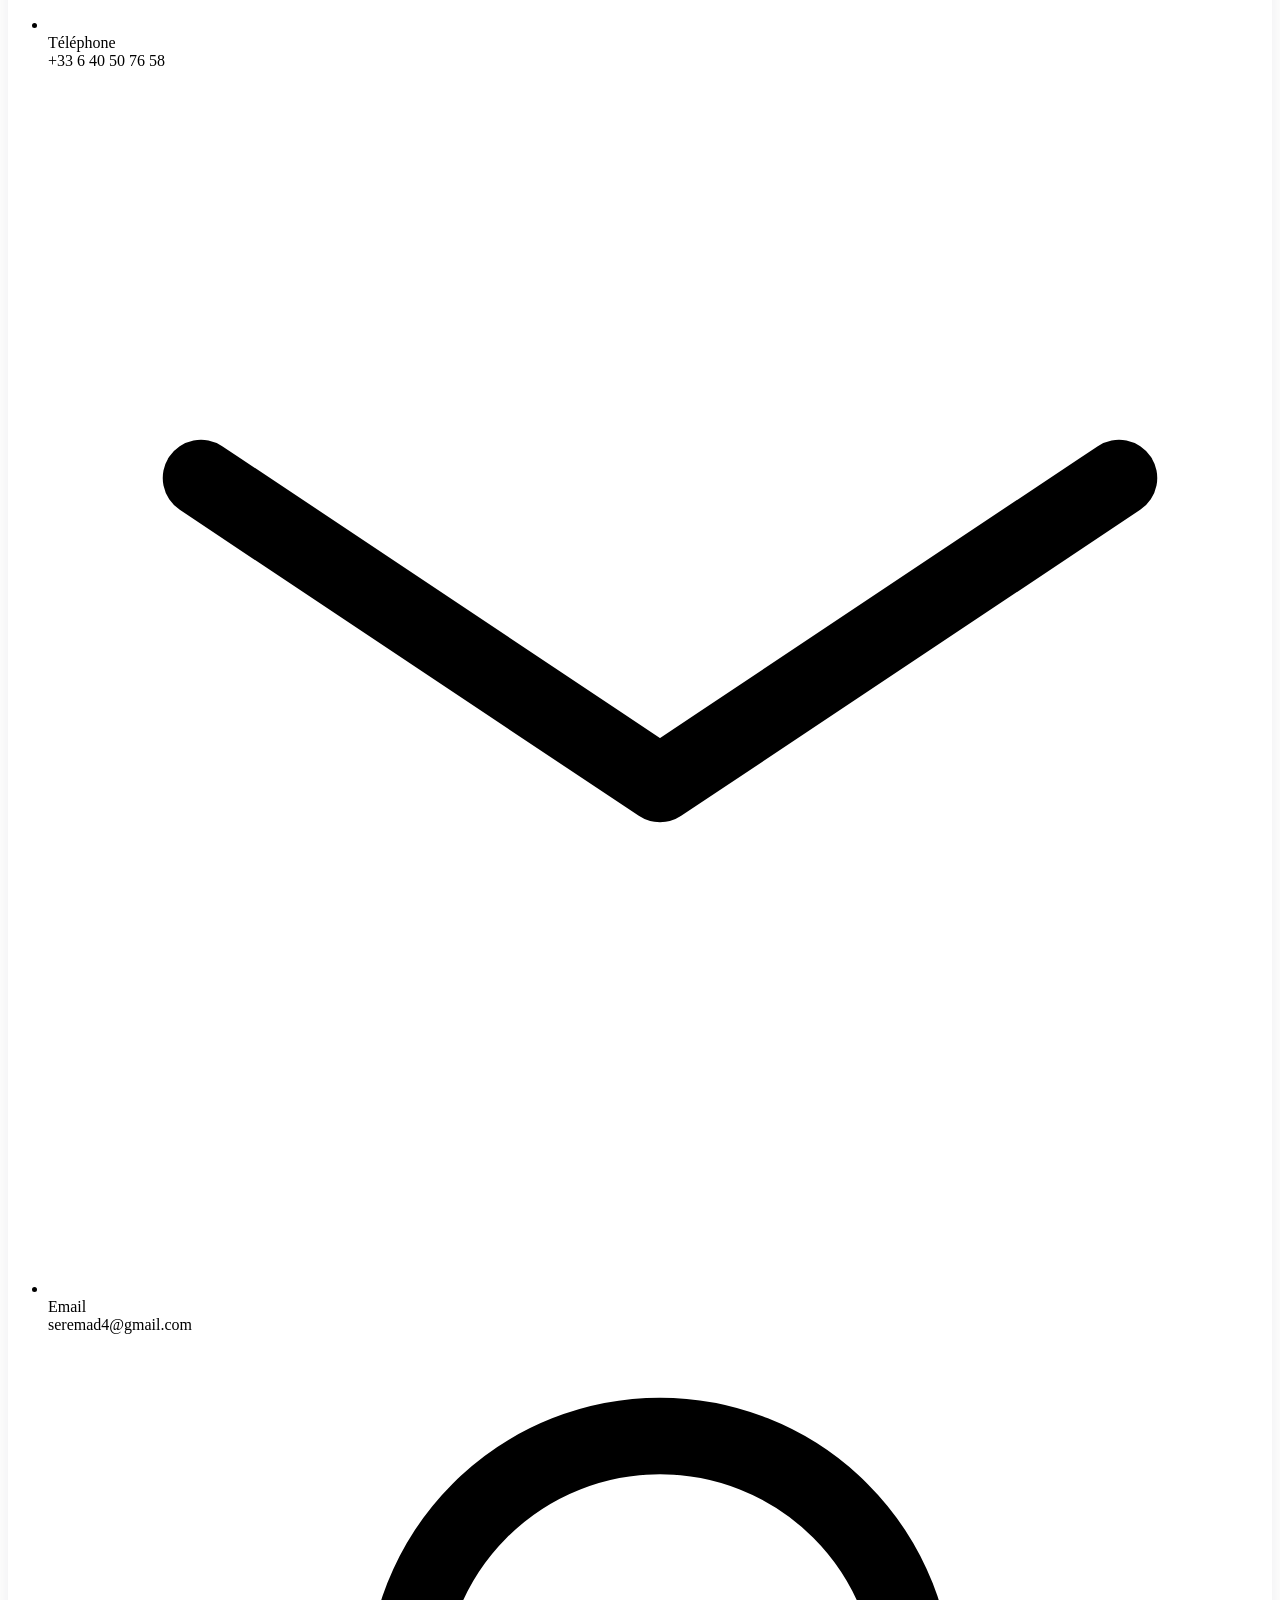
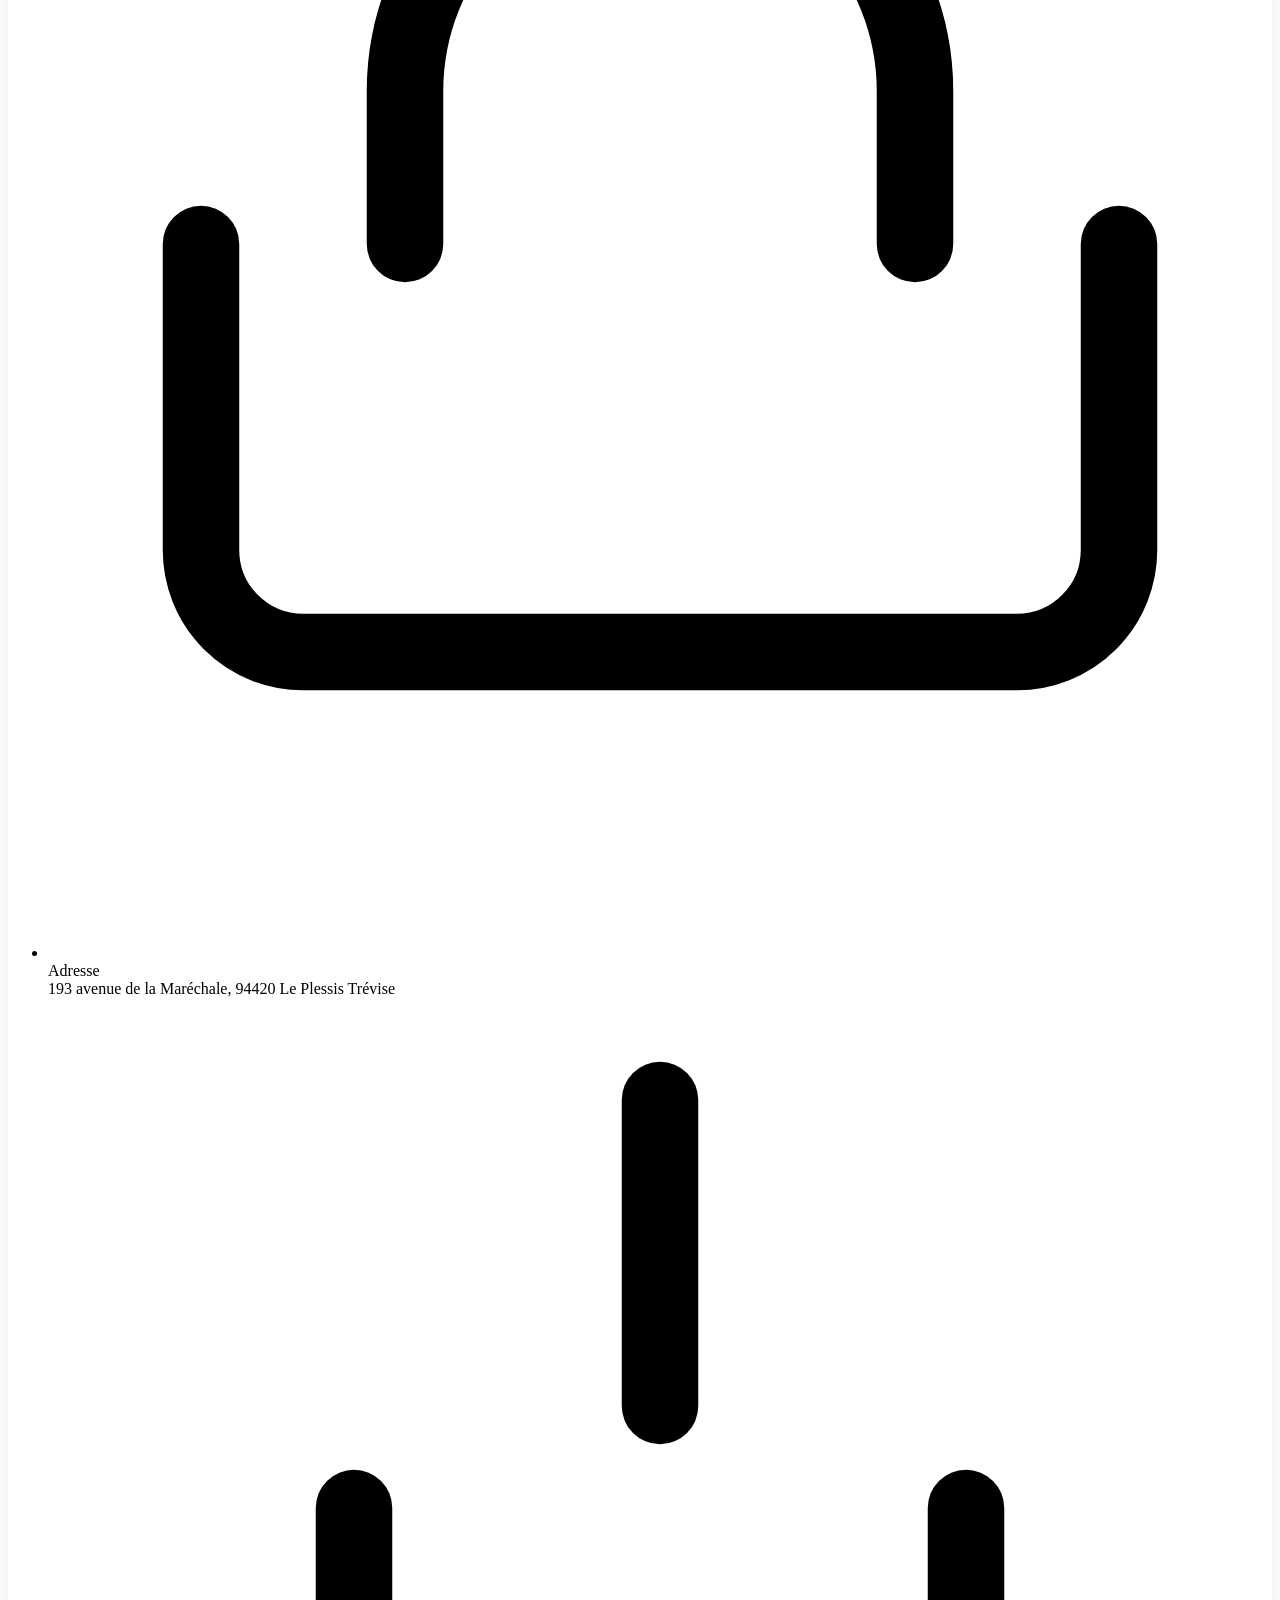
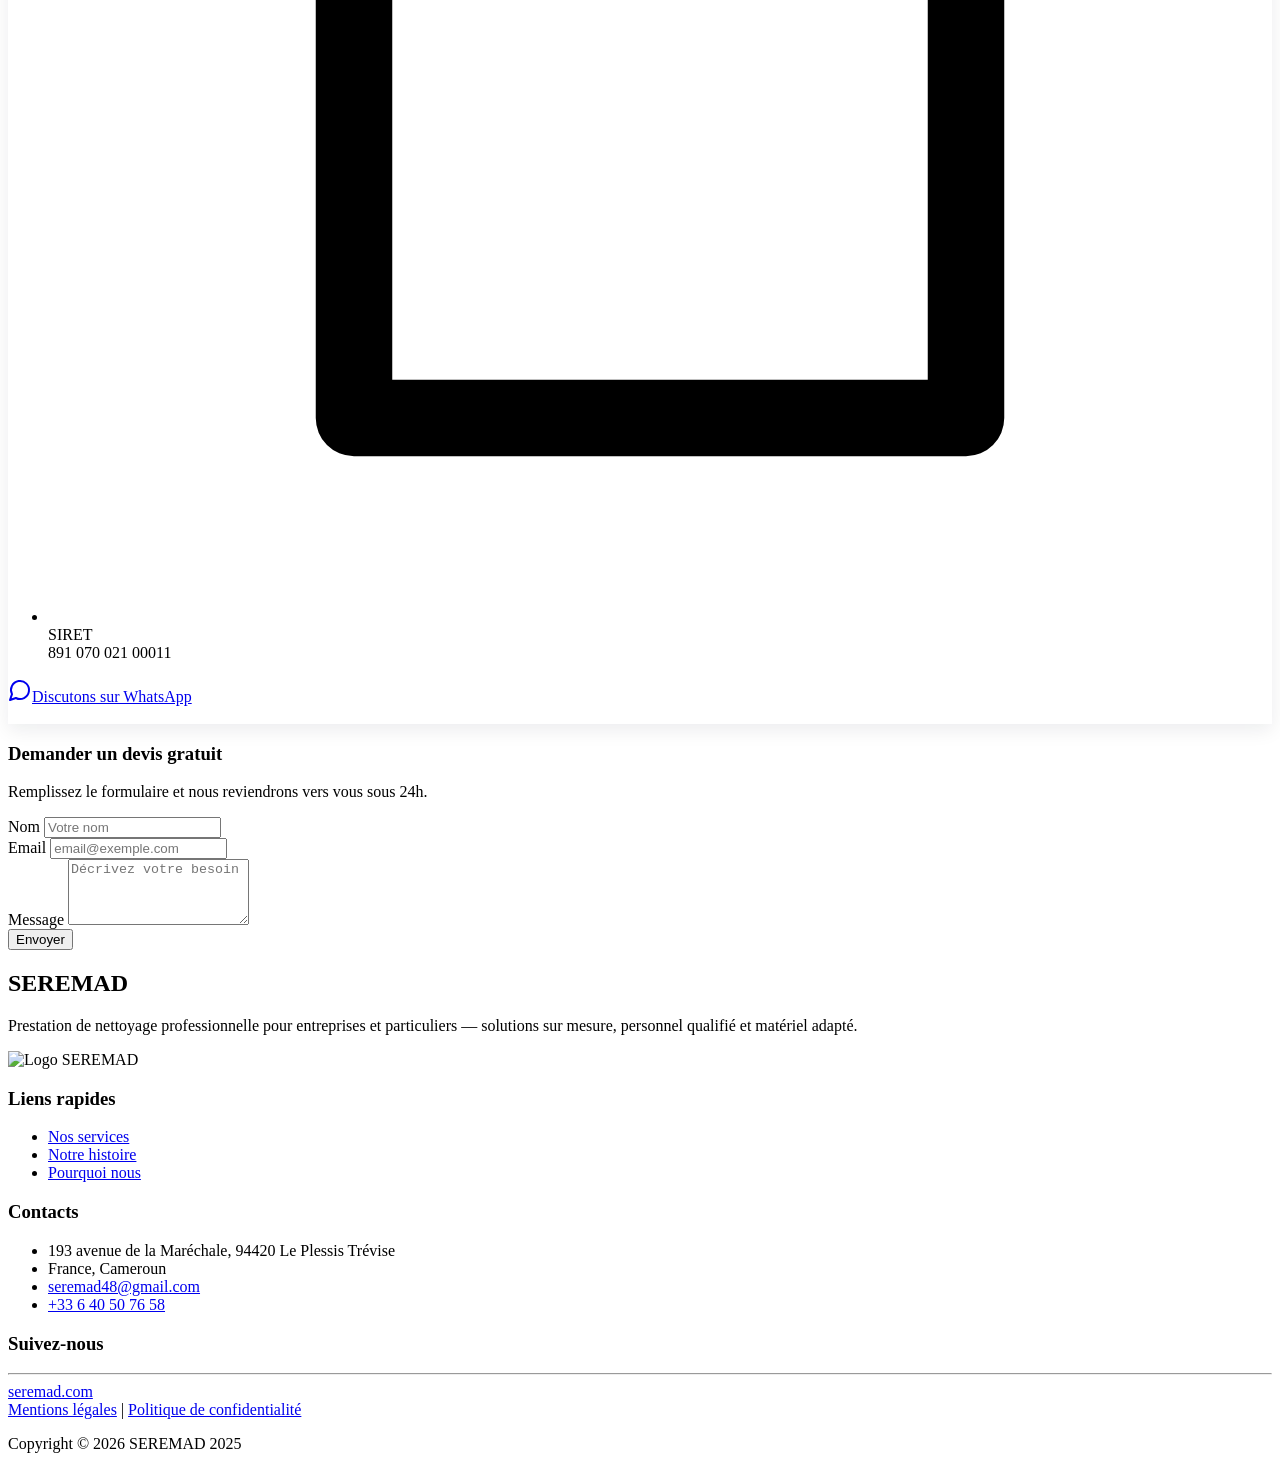
==== commit e19199a6: "Votre message de commit" ====
--- a/index.html
+++ b/index.html
@@ -35,10 +35,10 @@
             </div>
 
             <nav class="hidden md:flex gap-6 items-center text-sm">
-                <a href="#services" class="hover:underline">Nos services</a>
-                <a href="#histoire" class="hover:underline">Notre histoire</a>
-                <a href="#pourquoi" class="hover:underline">Pourquoi nous</a>
-                <a href="#contact" class="bg-orange-500 text-white px-4 py-2 rounded-md shadow-sm">Contactez-nous</a>
+                <a href="#services" class="hover:underline text-lg">Nos services</a>
+                <a href="#histoire" class="hover:underline text-lg">Notre histoire</a>
+                <a href="#pourquoi" class="hover:underline text-lg">Pourquoi nous</a>
+                <a href="#contact" class="bg-orange-500 text-white text-lg p-2 rounded-md shadow-sm">Contactez-nous</a>
             </nav>
 
             <button class="md:hidden px-3 py-2 border rounded-md">☰</button>
@@ -47,8 +47,8 @@
 
     <section class="relative bg-cover bg-center"
         style="background-image: url('images/plein-coup-homme-poussant-le-bouton-de-l-ascenseur.jpg');">
-        <div class="bg-gray-700 bg-opacity-70 ">
-            <div class="max-w-6xl mx-auto px-6 py-20 text-center text-white border border-blue-500">
+        <div class="relative flex items-center       min-h-screen     bg-gray-700 bg-opacity-70 ">
+            <div class="max-w-6xl mx-auto p-20 text-center text-white">
                 <!-- Titre principal -->
                 <h1 class="text-5xl md:text-6xl font-bold mb-6">
                     Bienvenue sur <span class="text-orange-500">SEREMAD</span>
@@ -68,11 +68,11 @@
                 <!-- Boutons -->
                 <div class="flex flex-col md:flex-row justify-center gap-4">
                     <a href="#en-savoir-plus"
-                        class="bg-orange-500 hover:bg-orange-600 text-white font-semibold py-3 px-8 rounded-lg transition">
+                        class="bg-orange-500 hover:bg-orange-600 text-white font-semibold py-4 px-10 rounded-lg transition">
                         En savoir plus →
                     </a>
                     <a href="#nous-rejoindre"
-                        class="backdrop-blur-sm border border-white text-white hover:bg-white hover:text-black font-semibold py-3 px-8 rounded-lg transition">
+                        class="backdrop-blur-sm border border-white text-white hover:bg-white hover:text-black font-semibold py-4 px-10 rounded-lg transition">
                         Nous rejoindre
                     </a>
                 </div>
@@ -235,8 +235,8 @@
         </section>
 
         <!-- CONTACT FORM -->
-        <section id="contact" class="max-w-6xl    mt-10 bg-white rounded-2xl p-8 card-shadow">
-            <div class="max-w-4xl mx-auto grid grid-cols-1 md:grid-cols-2 gap-6">
+        <section id="contact" class="mt-10">
+            <div class="max-w-6xl mx-auto grid grid-cols-1 md:grid-cols-2 gap-6">
                 <!-- Middle contact card -->
                 <div
                     class="bg-gradient-to-tr from-gray-800 to-gray-700 rounded-2xl p-8 card-shadow flex flex-col justify-center">
@@ -253,7 +253,7 @@
                                     stroke-linejoin="round" />
                             </svg>
                             <div>
-                                <div class="text-xs text-white">Téléphone</div>
+                                <div class="text-lg text-white">Téléphone</div>
                                 <div class="font-semibold text-gray-500">+33 6 40 50 76 58</div>
                             </div>
                         </li>
@@ -265,7 +265,7 @@
                             </svg>
                             <div>
                                 <div class="text-xs text-white">Email</div>
-                                <div class="font-semibold text-gray-500">seremad48@gmail.com</div>
+                                <div class="font-semibold text-gray-500">seremad4@gmail.com</div>
                             </div>
                         </li>
 
@@ -298,34 +298,37 @@
                         </li>
                     </ul>
 
-                    <div class="mt-6 flex gap-3">
-                        <a href="#contact"
-                            class="inline-block bg-orange-500 text-white px-4 py-2 rounded-md shadow">Demander un
-                            devis</a>
-                        <a href="#services"
-                            class="inline-block border border-orange-500 text-orange-500 px-4 py-2 rounded-md">Voir
-                            nos services</a>
+                    <div class="mt-6 ">
+                        <a href="https://wa.me/33640507658" target="_blank" rel="noopener noreferrer"
+                           class="inline-flex items-center gap-3 bg-green-500 text-white py-3 px-6 rounded-lg hover:bg-green-600 transition"><svg
+                               xmlns="http://www.w3.org/2000/svg" width="24" height="24" viewBox="0 0 24 24" fill="none"
+                               stroke="currentColor" stroke-width="2" stroke-linecap="round" stroke-linejoin="round"
+                               class="lucide lucide-message-circle ">
+                               <path d="M7.9 20A9 9 0 1 0 4 16.1L2 22Z"></path>
+                           </svg>Discutons sur WhatsApp
+                       </a>
                     </div>
+                    <br>
                 </div>
                 <div class="bg-gray-50  p-8 rounded-2xl shadow-sm">
                     <h3 class="text-2xl font-bold">Demander un devis gratuit</h3>
-                    <p class="mt-2 text-sm text-white">Remplissez le formulaire et nous reviendrons vers vous sous
+                    <p class="mt-2 text-sm text-gray-400">Remplissez le formulaire et nous reviendrons vers vous sous
                         24h.</p>
 
                     <form class="mt-6 space-y-3" onsubmit="event.preventDefault(); alert('Formulaire envoyé (demo)');">
                         <div>
-                            <label class="text-sm text-white">Nom</label>
+                            <label class="text-base text-gray-500">Nom</label>
                             <input required class="w-full mt-1 px-3 py-2 border rounded-md" placeholder="Votre nom" />
                         </div>
 
                         <div>
-                            <label class="text-sm text-white">Email</label>
+                            <label class="text-base text-gray-500">Email</label>
                             <input type="email" required class="w-full mt-1 px-3 py-2 border rounded-md"
                                 placeholder="email@exemple.com" />
                         </div>
 
                         <div>
-                            <label class="text-sm text-white">Message</label>
+                            <label class="text-base text-gray-500">Message</label>
                             <textarea required class="w-full mt-1 px-3 py-2 border rounded-md" rows="4"
                                 placeholder="Décrivez votre besoin"></textarea>
                         </div>
@@ -334,26 +337,7 @@
                     </form>
                 </div>
 
-                <div class="bg-gray-50 rounded-lg p-6 flex flex-col justify-between">
-                    <div>
-                        <h4 class="text-sm text-orange-500">Informations</h4>
-                        <p class="mt-2 text-sm text-gray-600">193 avenue de la Maréchale, 94420 Le Plessis Trévise
-                        </p>
-
-                    <div class="mt-6">
-                        <h5 class="text-xs text-gray-500">Horaires</h5>
-                        <p class="text-sm text-gray-700">Lun - Ven: 8:00 - 18:00</p>
-                    </div>
-                    <br>
-                    <a href="https://wa.me/33640507658" target="_blank" rel="noopener noreferrer"
-                        class="inline-flex items-center gap-3 bg-green-500 text-white py-3 px-6 rounded-lg hover:bg-green-600 transition"><svg
-                            xmlns="http://www.w3.org/2000/svg" width="24" height="24" viewBox="0 0 24 24" fill="none"
-                            stroke="currentColor" stroke-width="2" stroke-linecap="round" stroke-linejoin="round"
-                            class="lucide lucide-message-circle ">
-                            <path d="M7.9 20A9 9 0 1 0 4 16.1L2 22Z"></path>
-                        </svg>Discutons sur WhatsApp
-                    </a>
-                </div>
+              
             </div>
         </section>
 
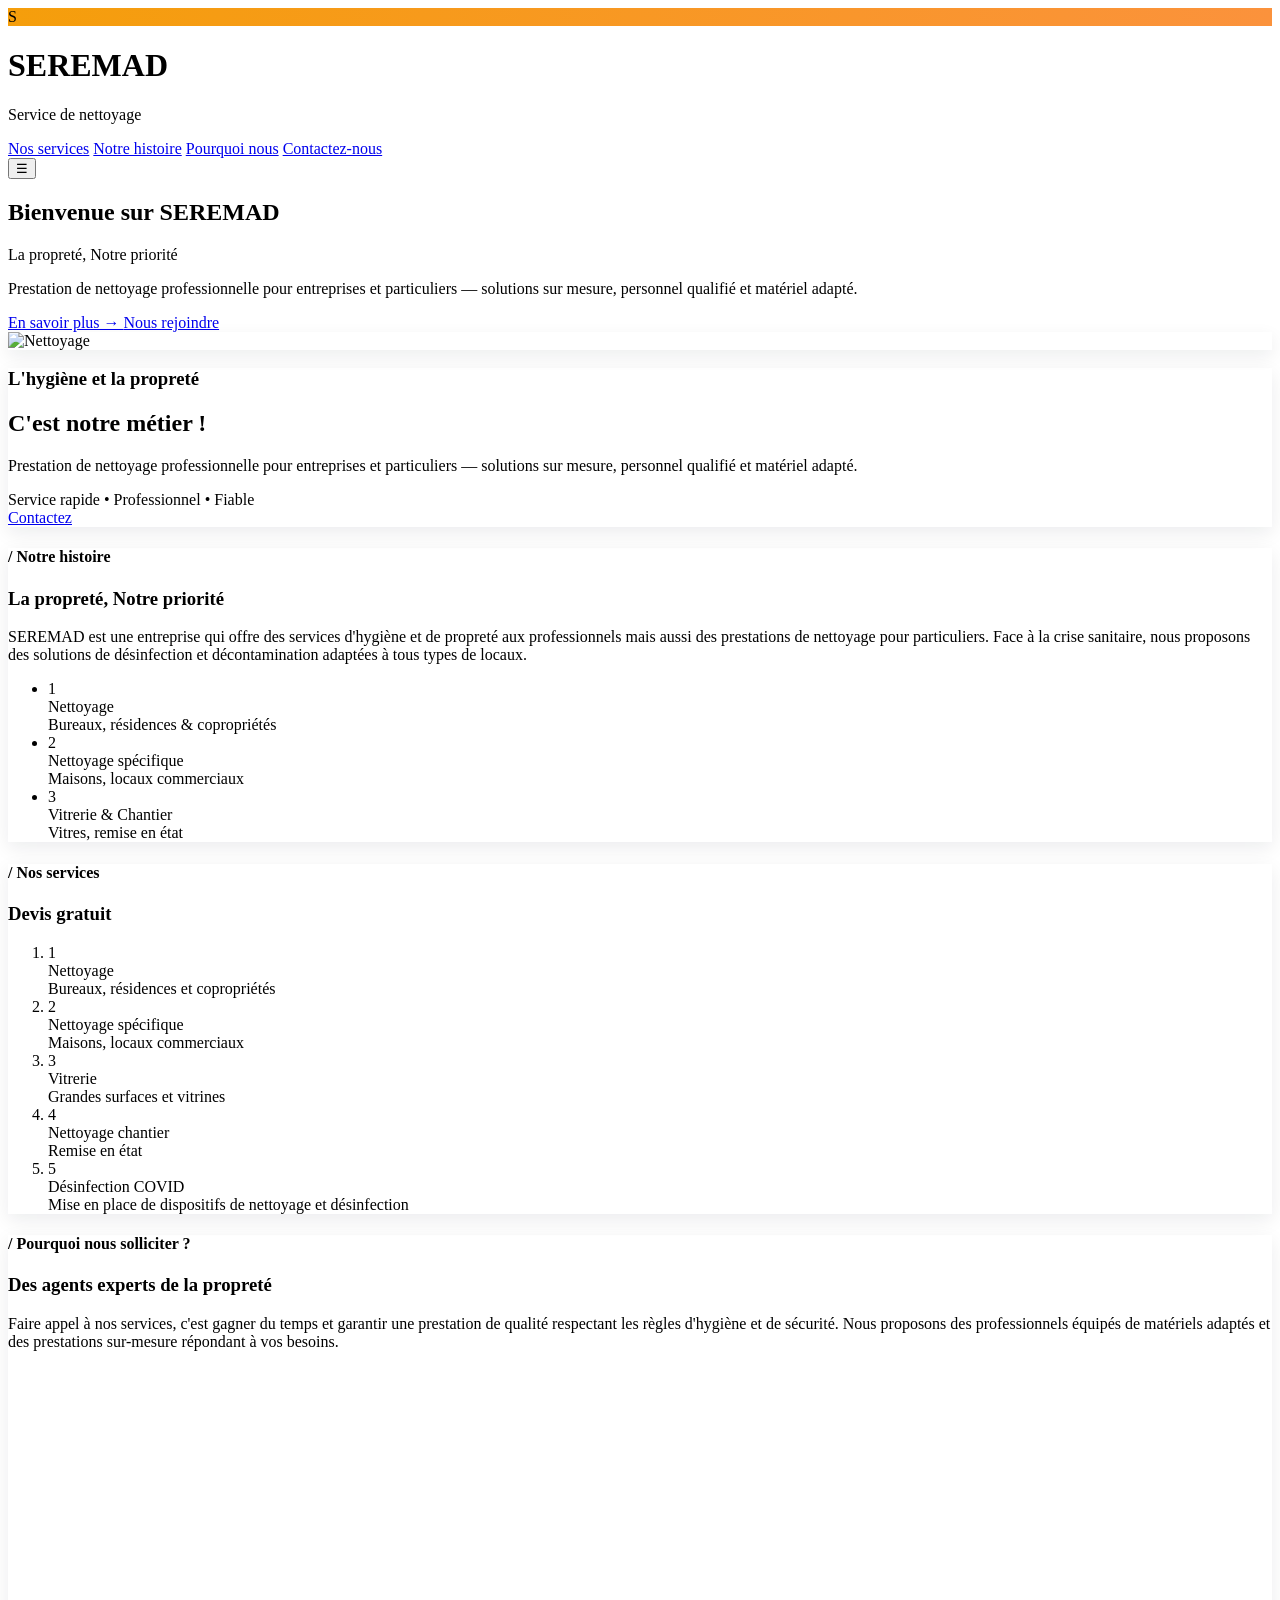
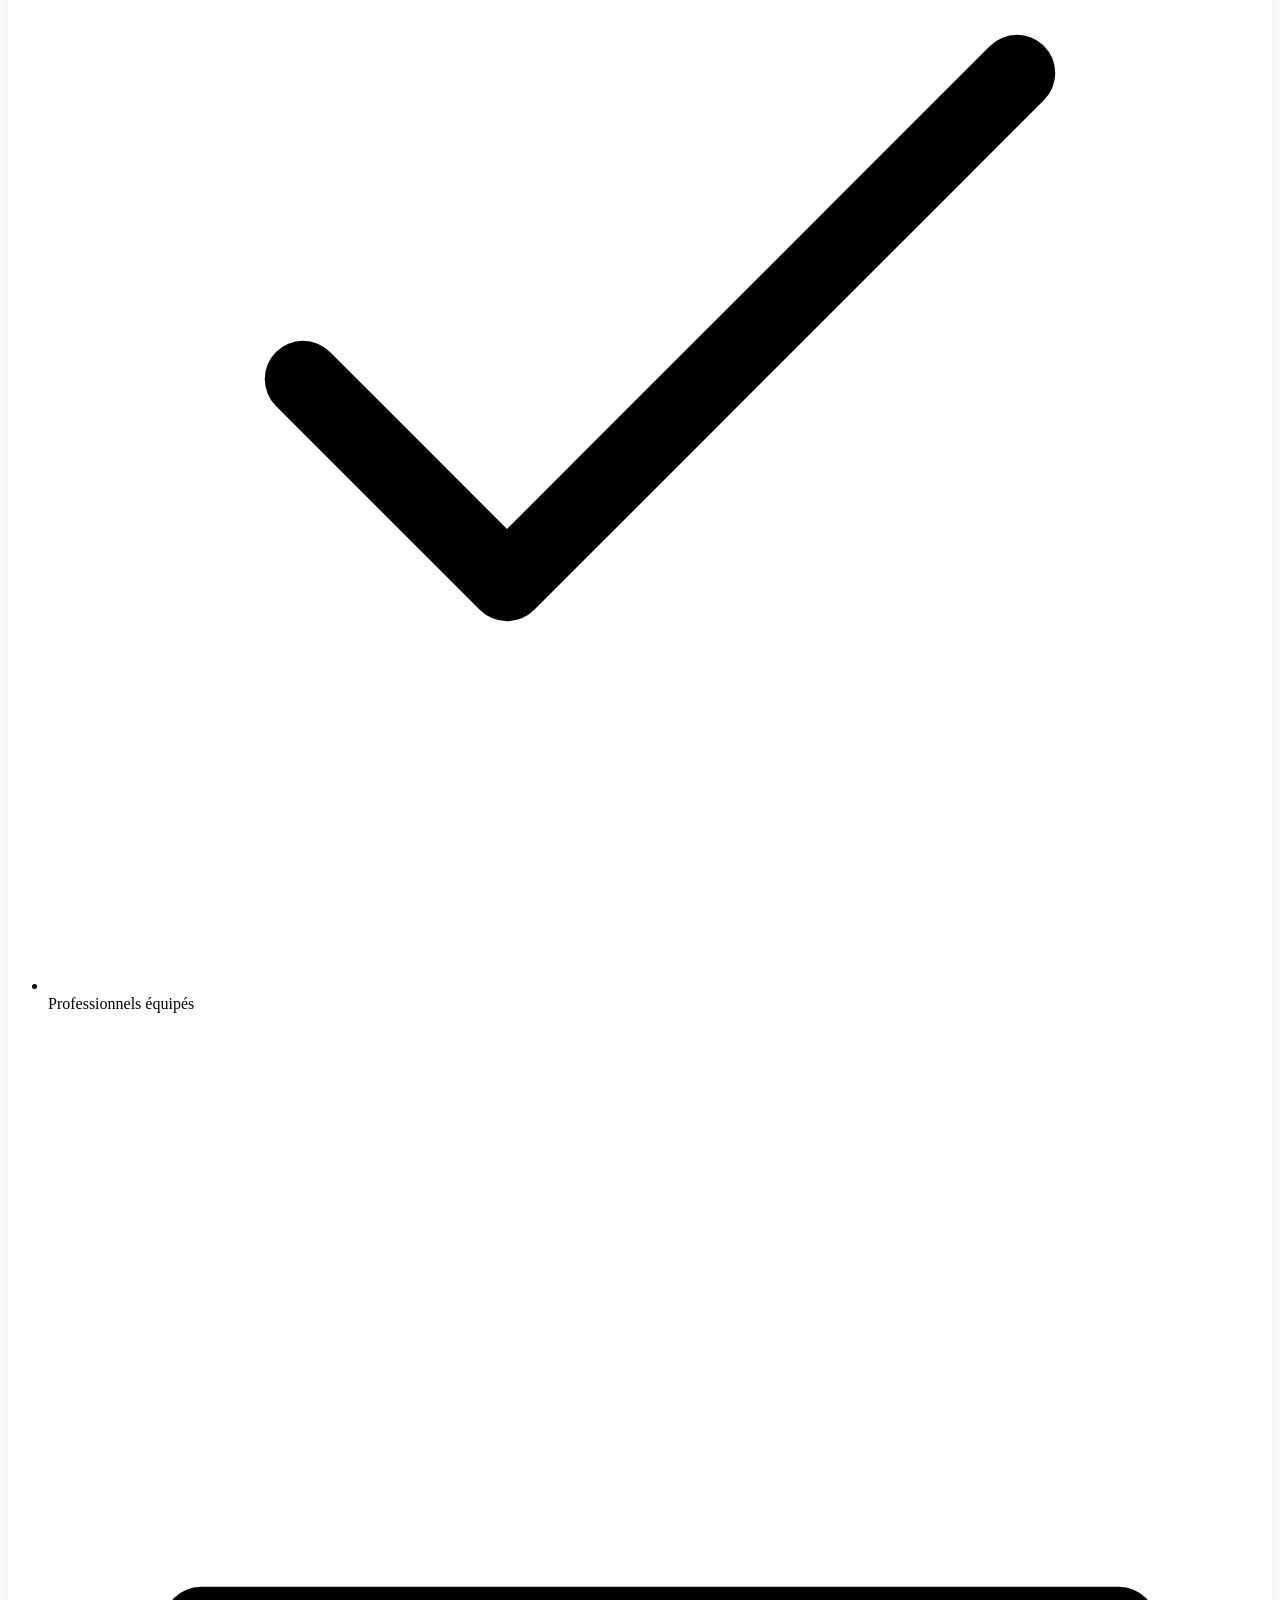
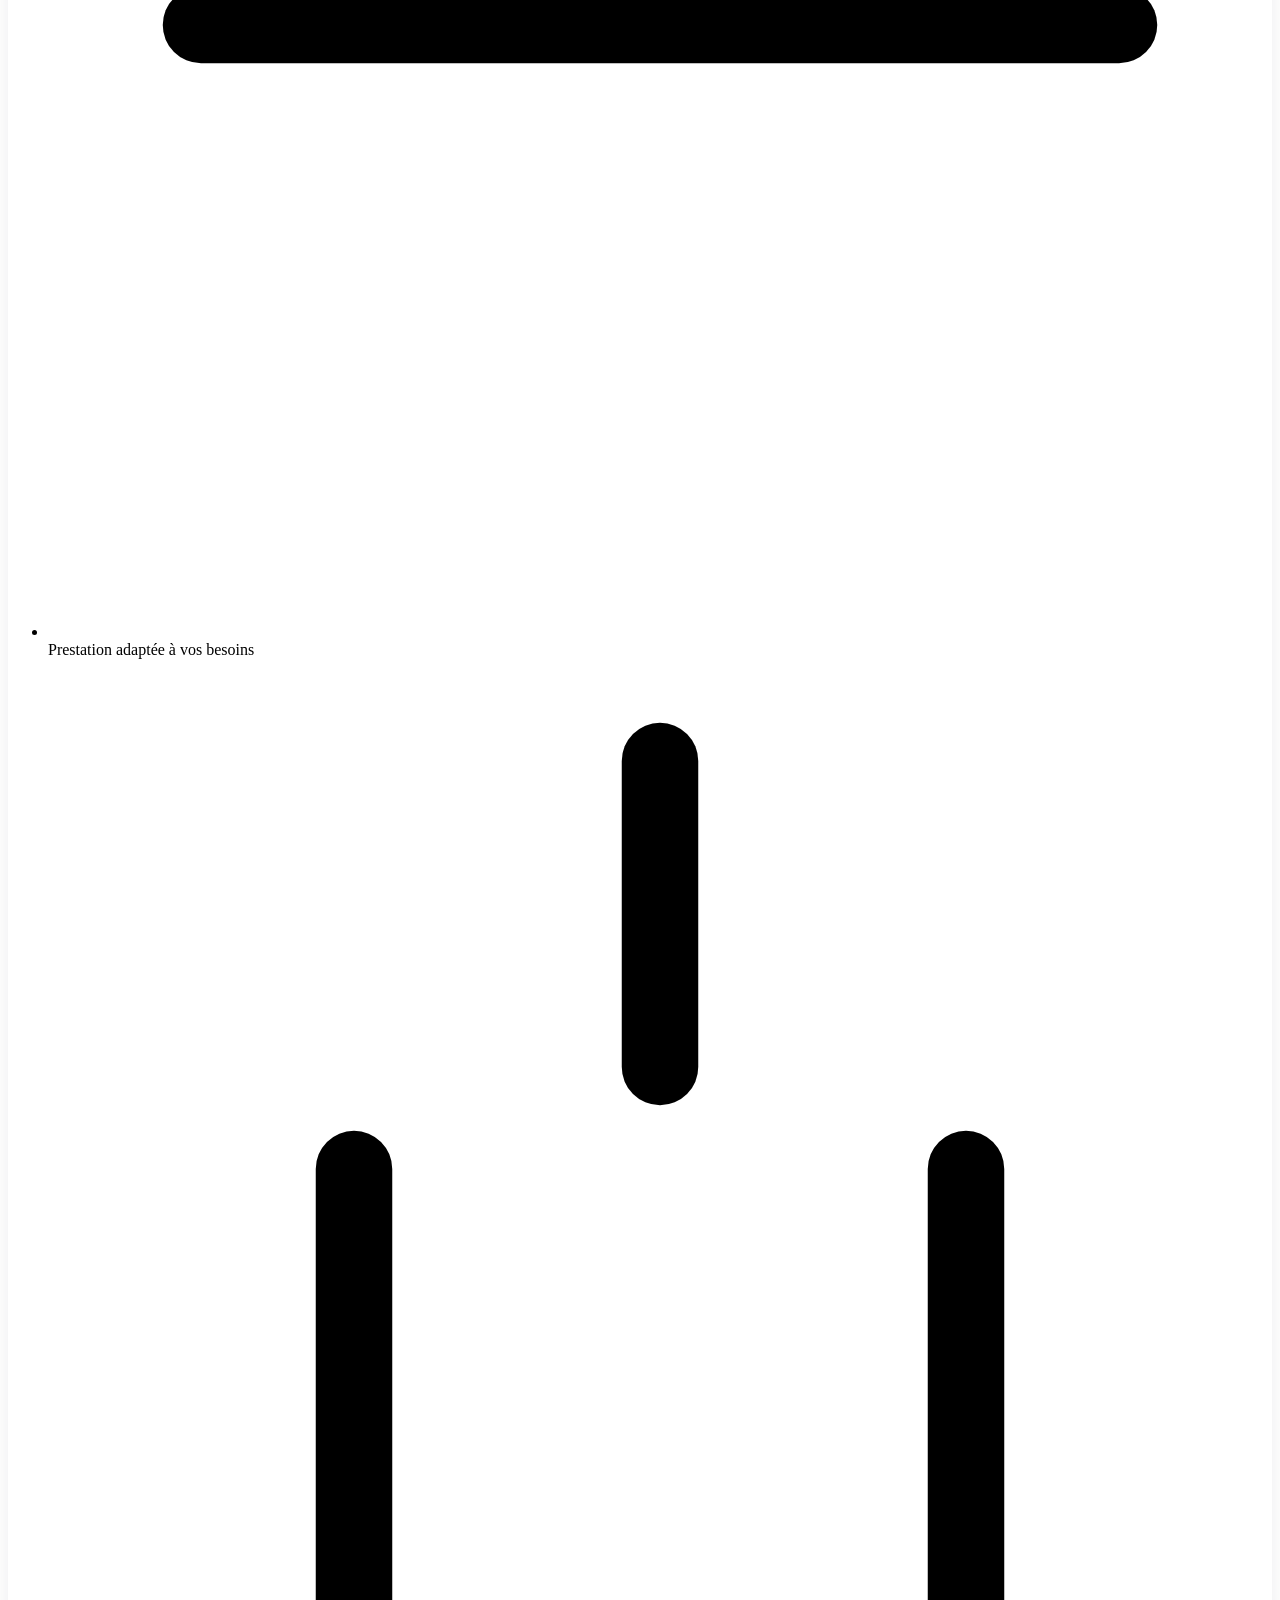
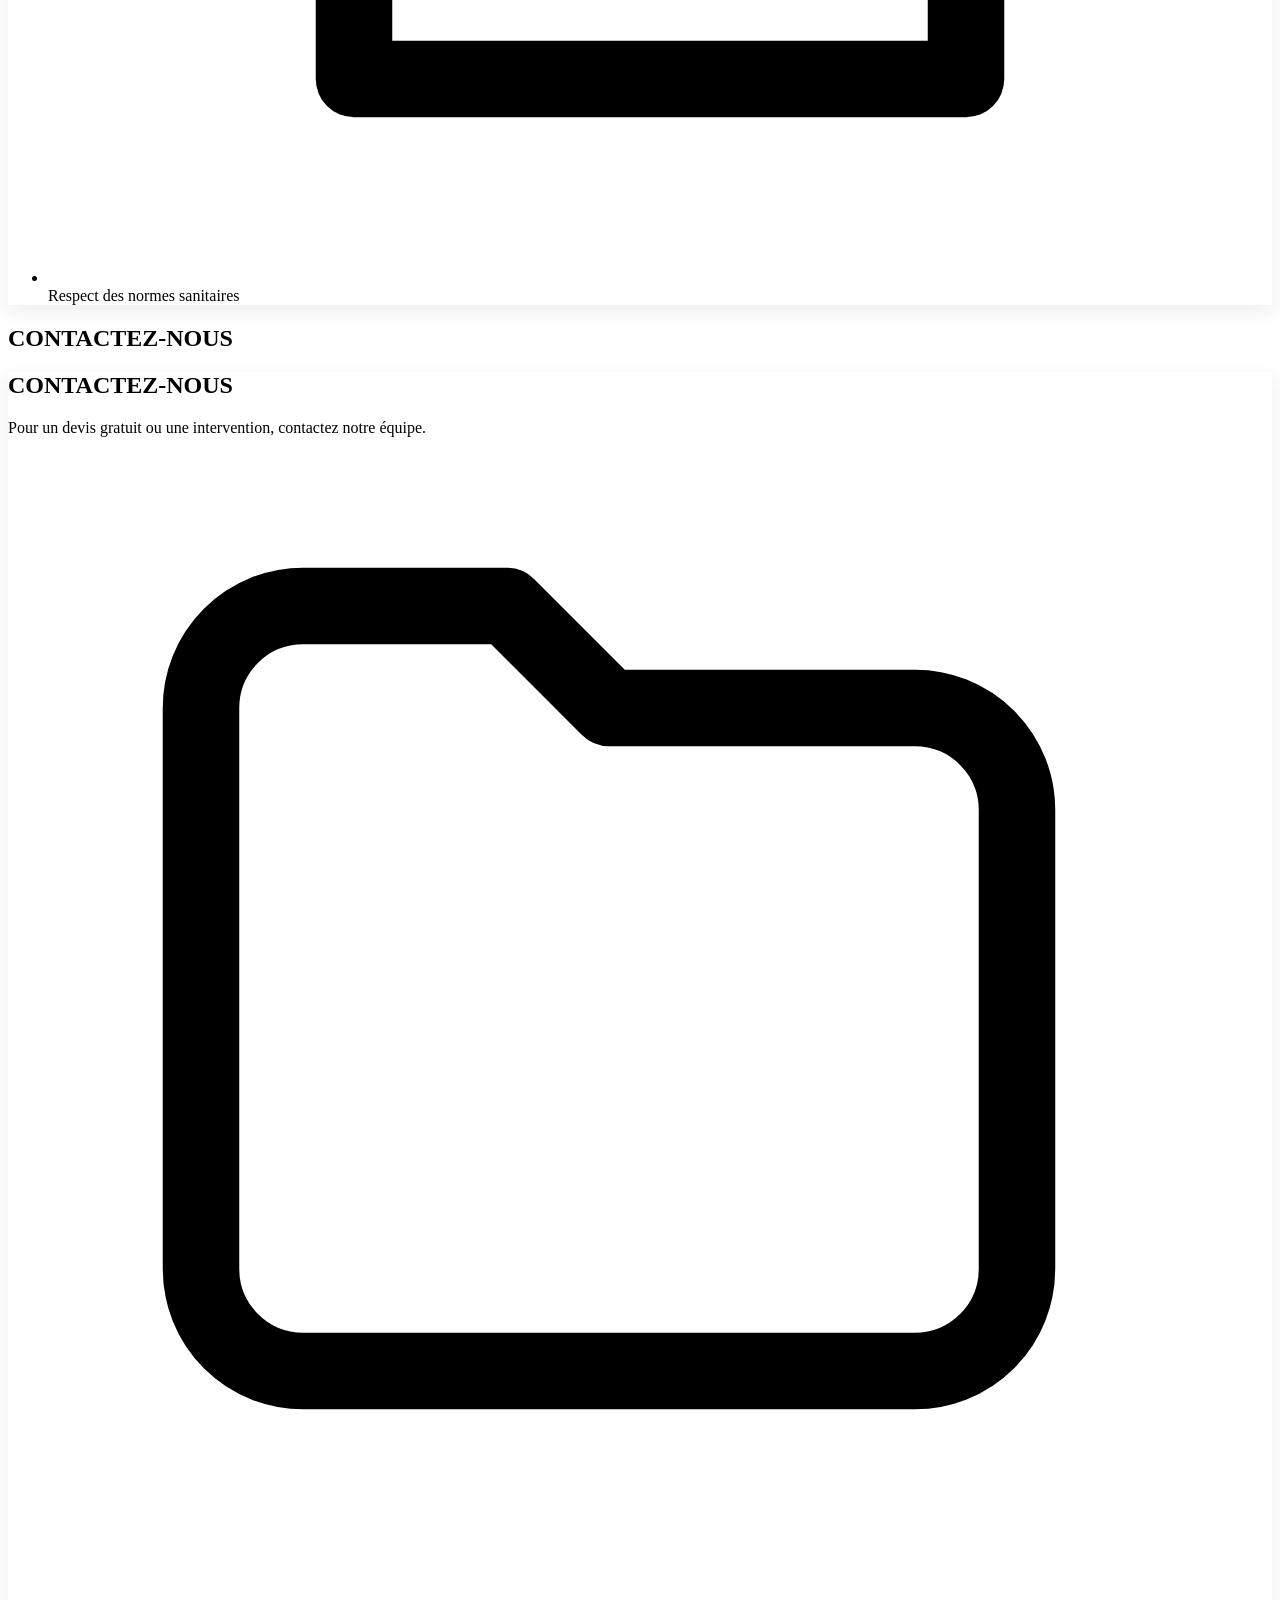
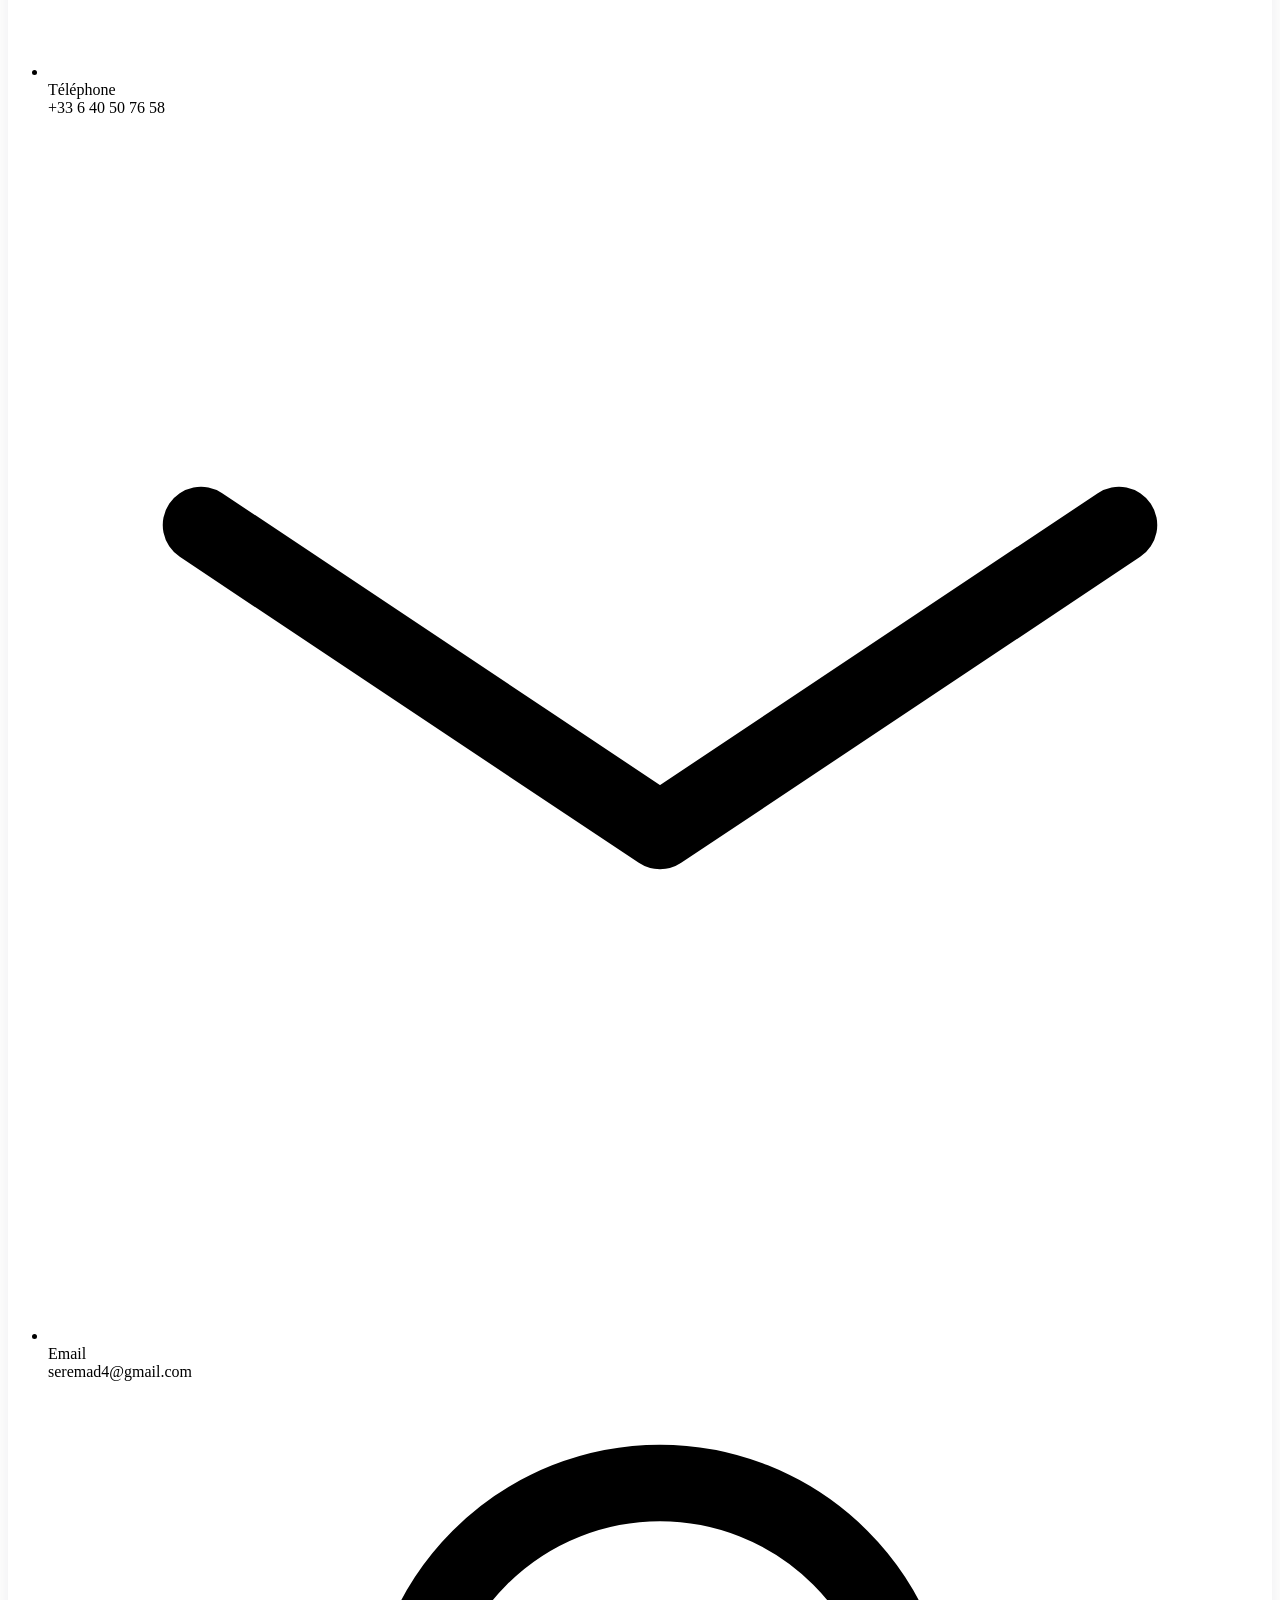
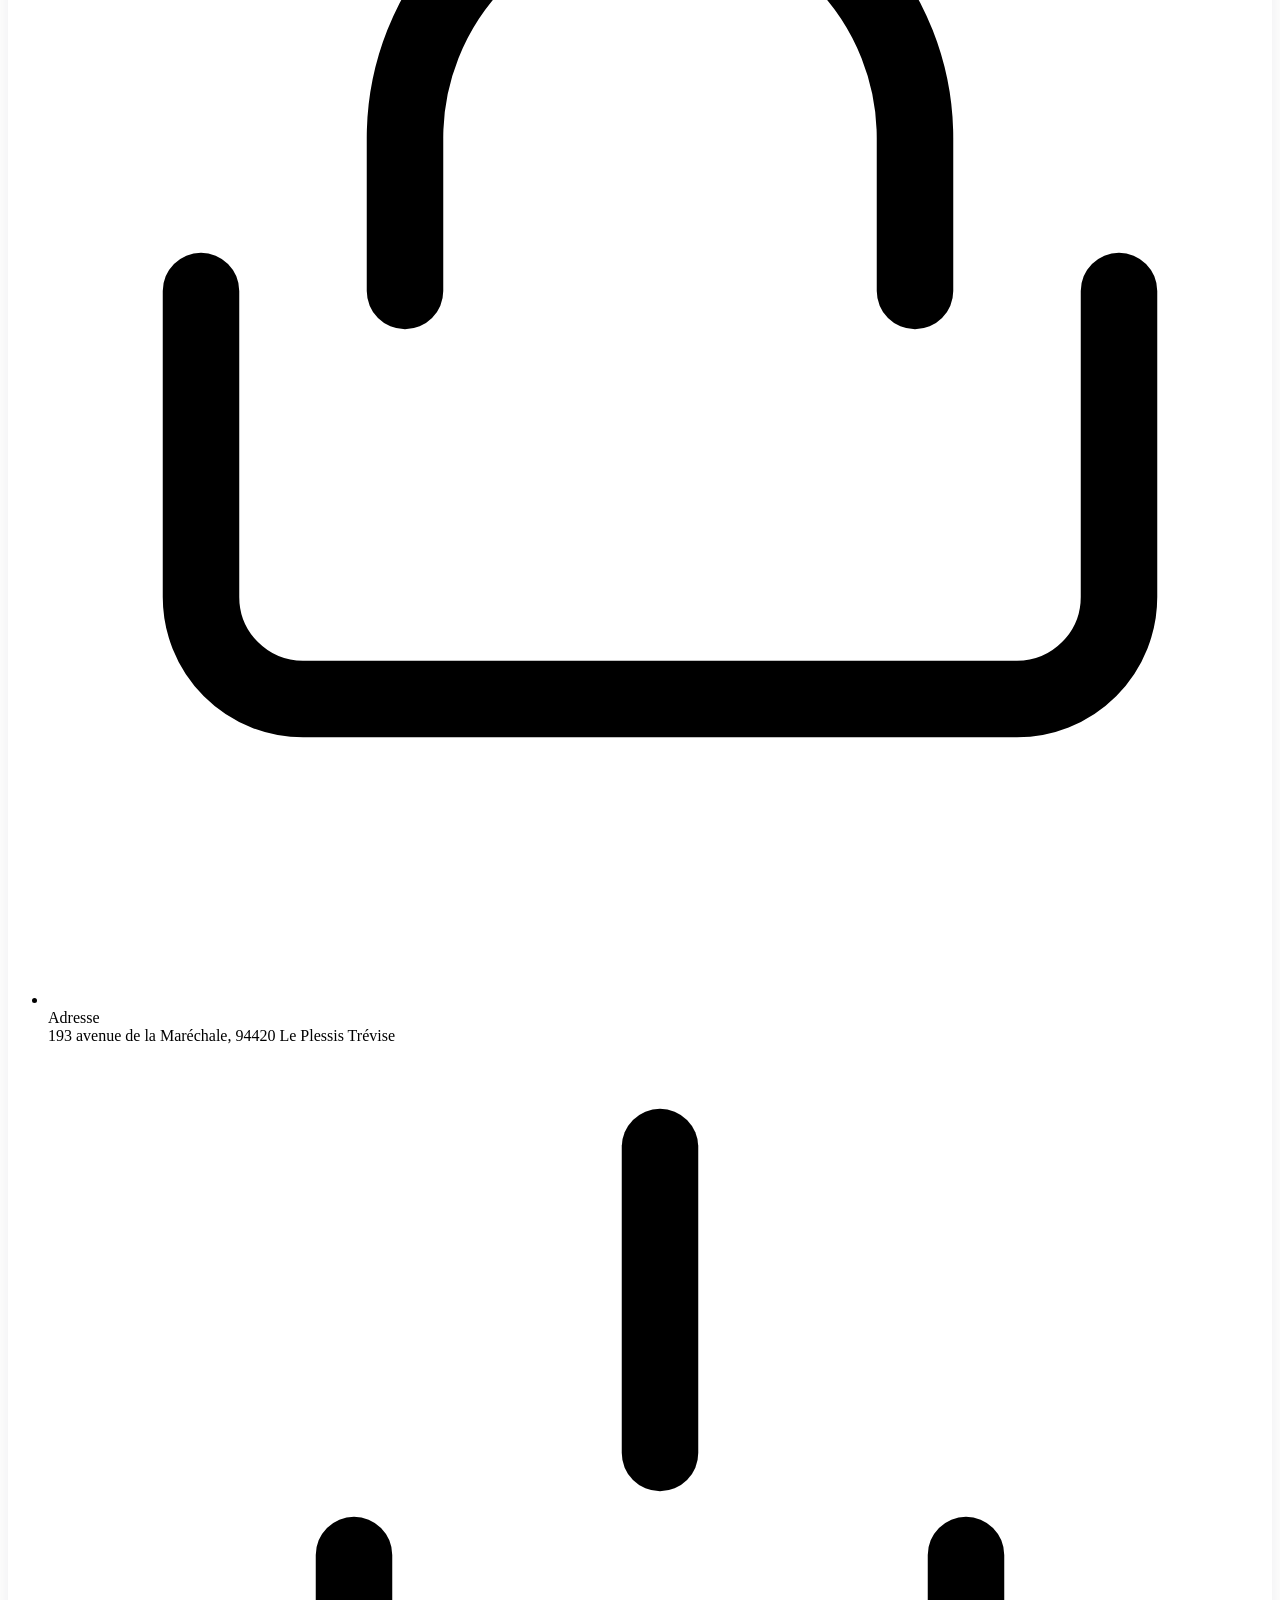
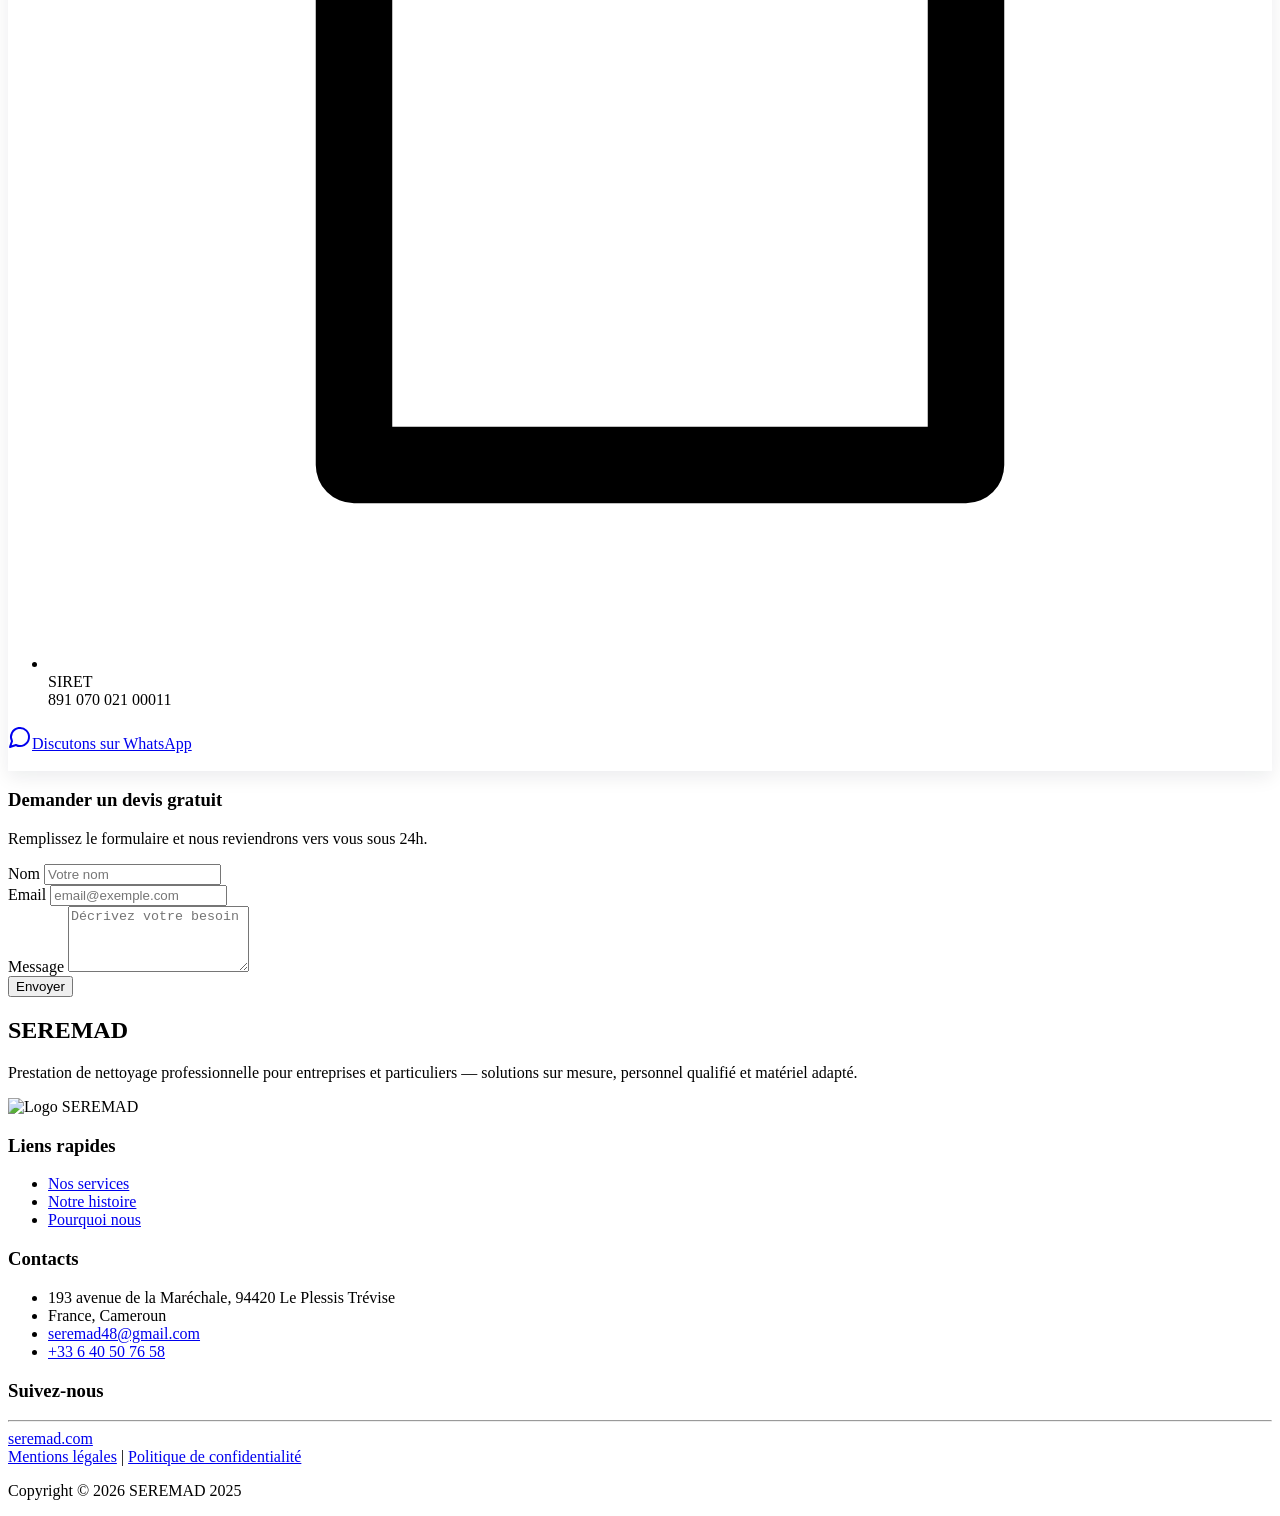
==== commit 98062206: "Votre messa" ====
--- a/index.html
+++ b/index.html
@@ -47,7 +47,7 @@
 
     <section class="relative bg-cover bg-center"
         style="background-image: url('images/plein-coup-homme-poussant-le-bouton-de-l-ascenseur.jpg');">
-        <div class="relative flex items-center       min-h-screen     bg-gray-700 bg-opacity-70 ">
+        <div class="relative flex items-center       lg:min-h-screen     bg-gray-700 bg-opacity-70 ">
             <div class="max-w-6xl mx-auto p-20 text-center text-white">
                 <!-- Titre principal -->
                 <h1 class="text-5xl md:text-6xl font-bold mb-6">
@@ -236,12 +236,13 @@
 
         <!-- CONTACT FORM -->
         <section id="contact" class="mt-10">
+            <h2 class="text-orange-500 font-bold text-xl mb-2">CONTACTEZ-NOUS</h2>
             <div class="max-w-6xl mx-auto grid grid-cols-1 md:grid-cols-2 gap-6">
                 <!-- Middle contact card -->
                 <div
                     class="bg-gradient-to-tr from-gray-800 to-gray-700 rounded-2xl p-8 card-shadow flex flex-col justify-center">
-                    <h2 class="text-orange-500 font-bold text-lg mb-2">CONTACTEZ-NOUS</h2>
-                    <p class="text-sm text-gray-600 mb-6 text-white">Pour un devis gratuit ou une intervention,
+                    <h2 class="text-orange-500 font-bold text-xl mb-2">CONTACTEZ-NOUS</h2>
+                    <p class="text-base text-gray-600 mb-6 text-white">Pour un devis gratuit ou une intervention,
                         contactez notre
                         équipe.</p>
 
@@ -253,7 +254,7 @@
                                     stroke-linejoin="round" />
                             </svg>
                             <div>
-                                <div class="text-lg text-white">Téléphone</div>
+                                <div class="text-white">Téléphone</div>
                                 <div class="font-semibold text-gray-500">+33 6 40 50 76 58</div>
                             </div>
                         </li>
@@ -264,7 +265,7 @@
                                     stroke-linejoin="round" />
                             </svg>
                             <div>
-                                <div class="text-xs text-white">Email</div>
+                                <div class="text-white">Email</div>
                                 <div class="font-semibold text-gray-500">seremad4@gmail.com</div>
                             </div>
                         </li>
@@ -277,7 +278,7 @@
                                     stroke-linecap="round" stroke-linejoin="round" />
                             </svg>
                             <div>
-                                <div class="text-xs text-white">Adresse</div>
+                                <div class="text-white">Adresse</div>
                                 <div class="font-semibold text-gray-500">193 avenue de la Maréchale, 94420 Le Plessis
                                     Trévise
                                 </div>
@@ -292,7 +293,7 @@
                                     stroke-linejoin="round" />
                             </svg>
                             <div>
-                                <div class="text-xs text-white">SIRET</div>
+                                <div class="text-white">SIRET</div>
                                 <div class="font-semibold text-gray-500">891 070 021 00011</div>
                             </div>
                         </li>
@@ -333,7 +334,7 @@
                                 placeholder="Décrivez votre besoin"></textarea>
                         </div>
 
-                        <button type="submit" class="bg-orange-500 text-white px-4 py-2 rounded-md">Envoyer</button>
+                        <button type="submit" class="bg-orange-500 text-white px-5 py-3 rounded-md">Envoyer</button>
                     </form>
                 </div>
 
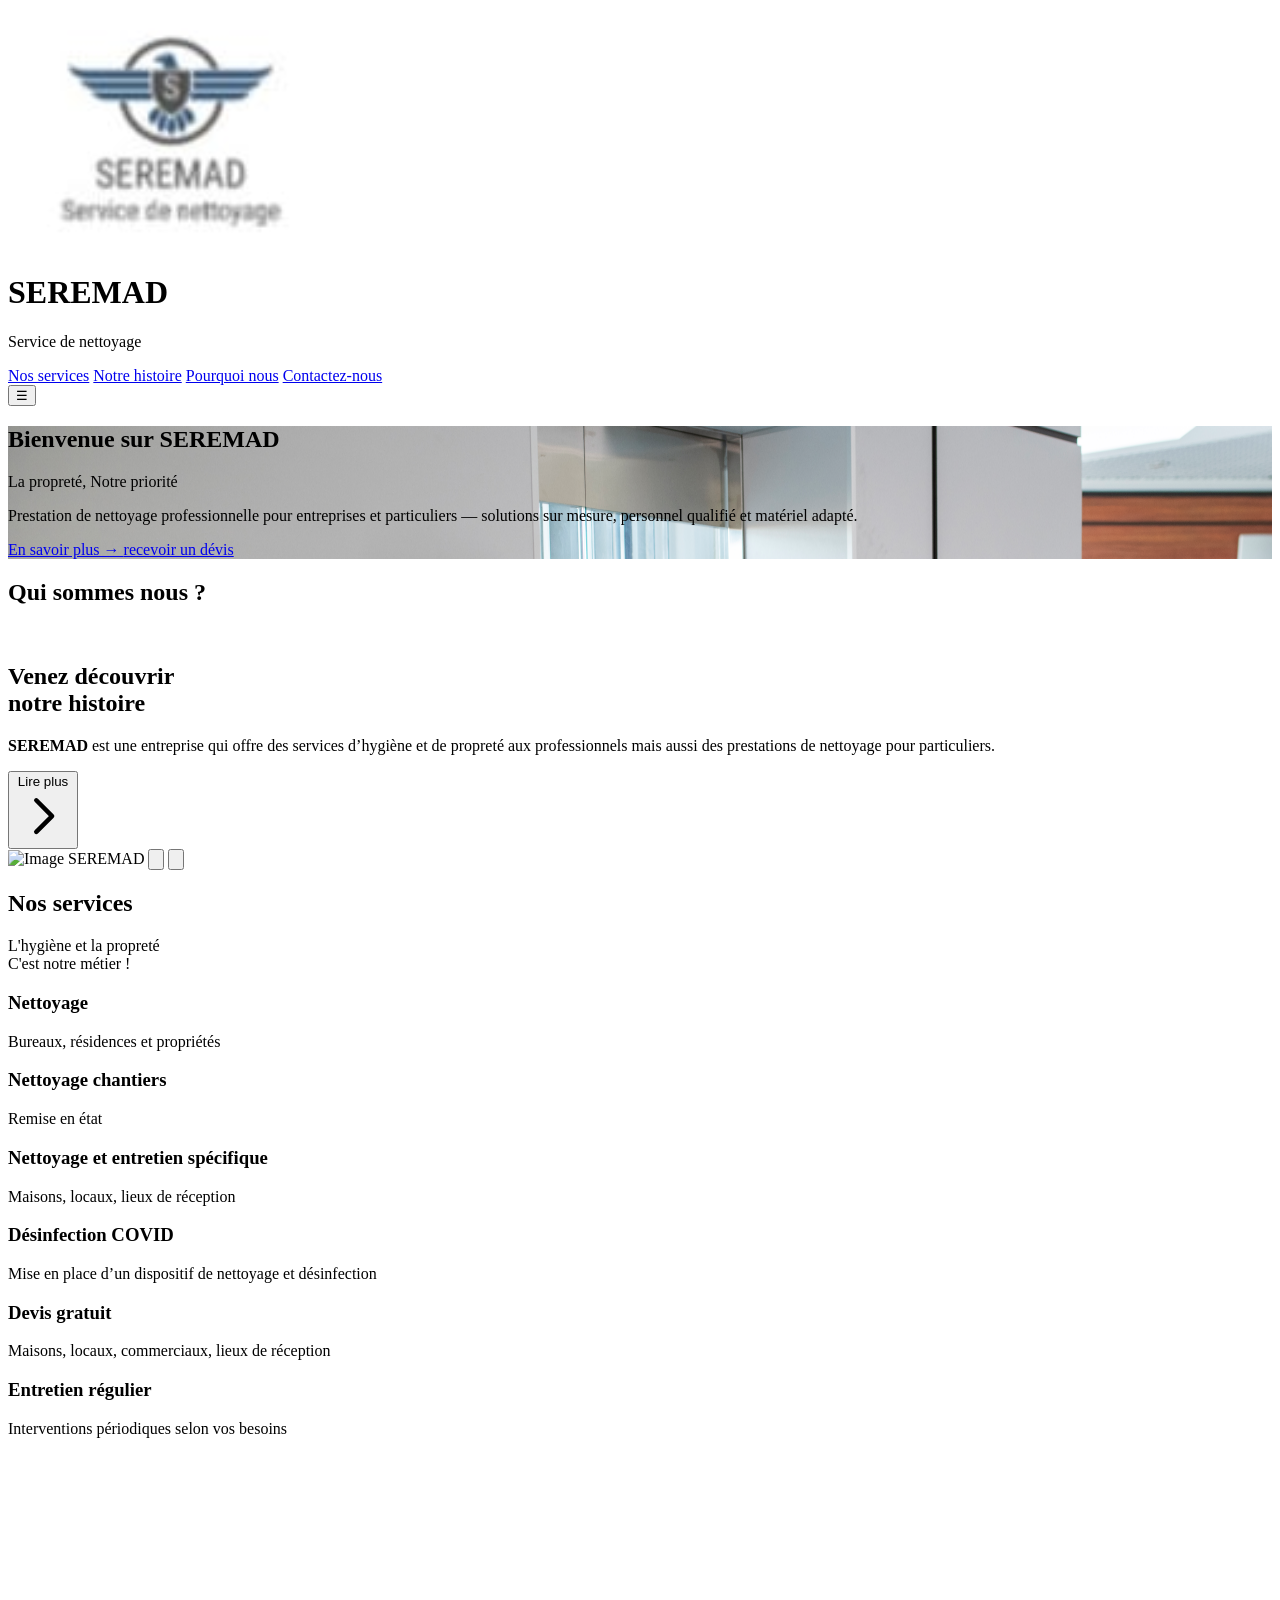
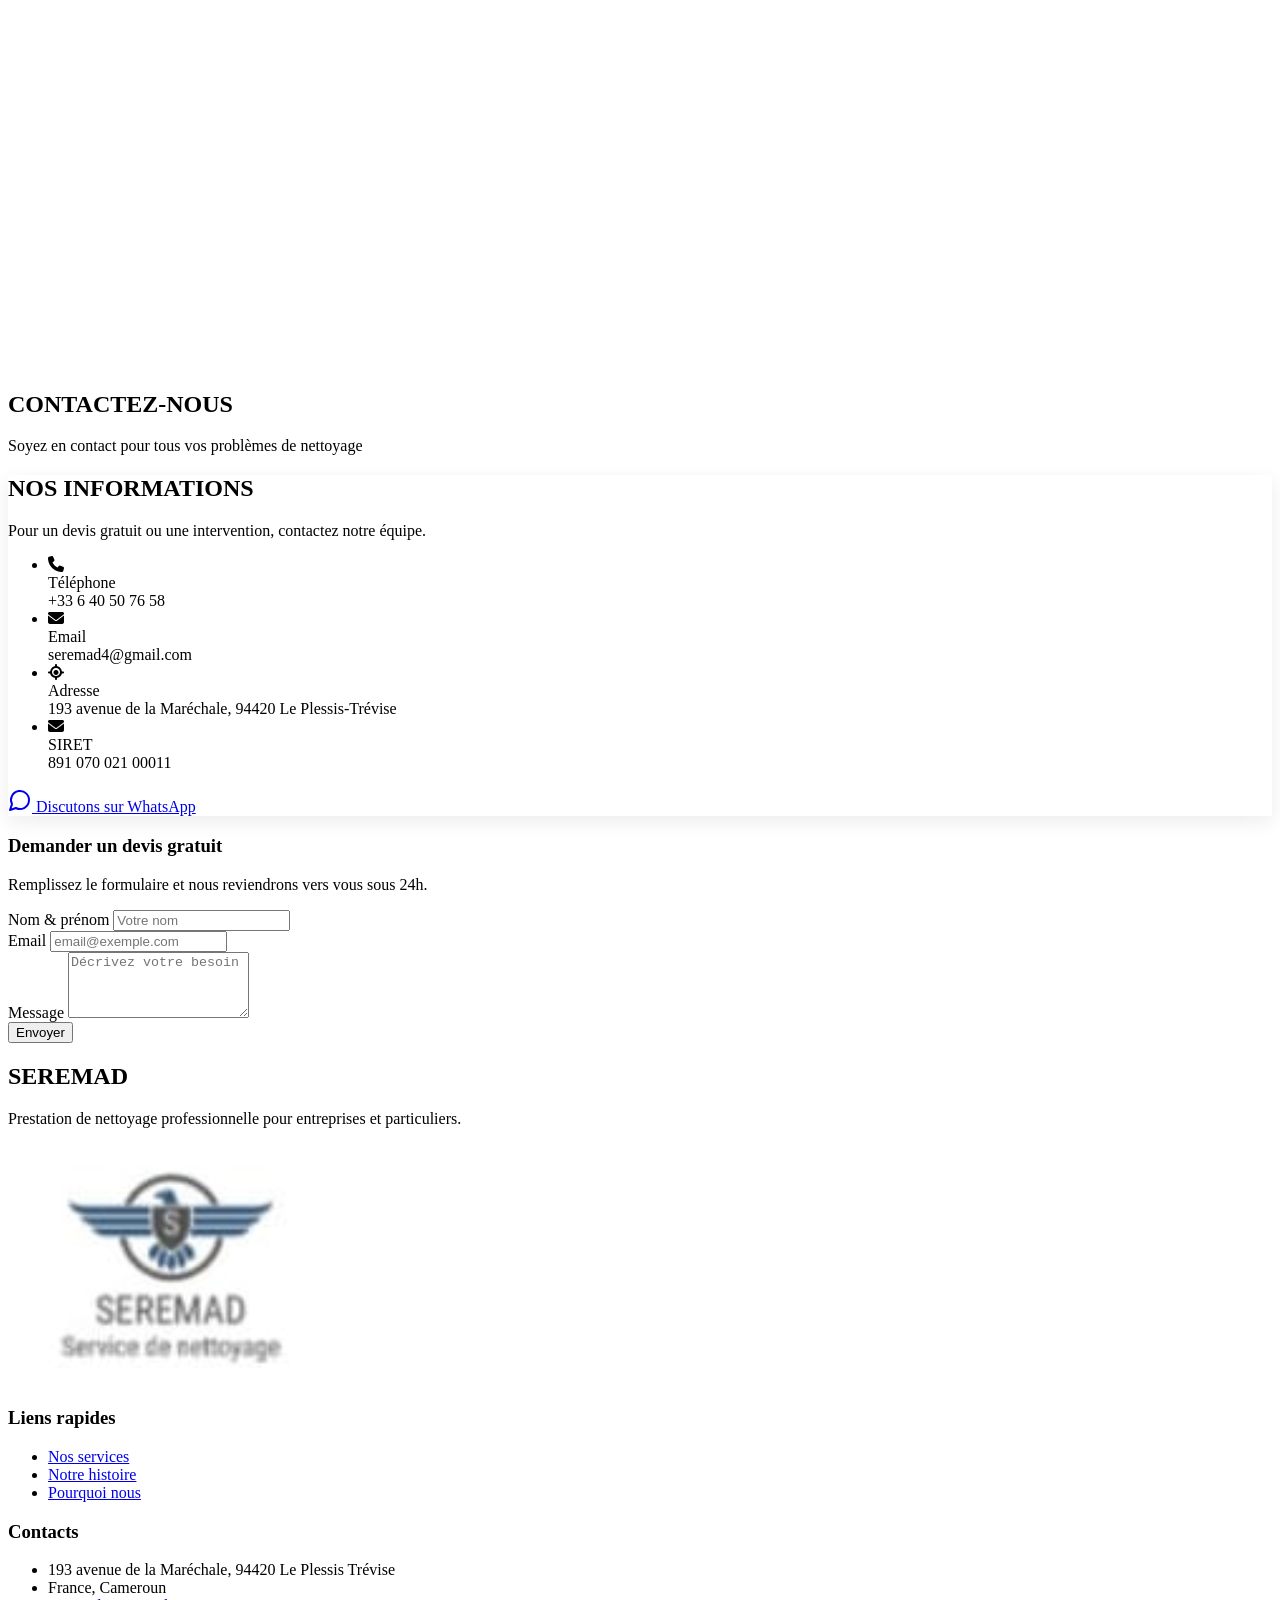
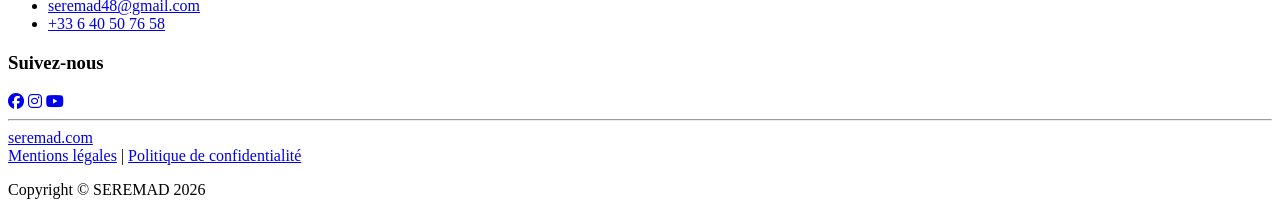
==== commit aca016f4: "ajout du contact" ====
--- a/index.html
+++ b/index.html
@@ -5,6 +5,14 @@
     <meta charset="utf-8" />
     <meta name="viewport" content="width=device-width,initial-scale=1" />
     <title>SEREMAD — Service de nettoyage</title>
+
+    <link rel="stylesheet" href="https://cdnjs.cloudflare.com/ajax/libs/font-awesome/6.6.0/css/all.min.css" />
+
+
+    <!-- carousel slider -->
+    <link rel="stylesheet" href="css/carousel.css">
+    <link rel="stylesheet" href="css/swiper.css">
+
 
     <!-- Tailwind CDN (vite pour prototype) -->
     <script src="https://cdn.tailwindcss.com"></script>
@@ -26,8 +34,7 @@
     <header class="bg-white border-b">
         <div class="max-w-6xl mx-auto px-6 py-4 flex items-center justify-between">
             <div class="flex items-center gap-4">
-                <div class="w-12 h-12 rounded-full accent-orange text-white flex items-center justify-center font-bold">
-                    S</div>
+                <img src="images/logo.png" alt="" class="w-16" srcset="">
                 <div>
                     <h1 class="text-lg font-bold">SEREMAD</h1>
                     <p class="text-xs text-gray-500">Service de nettoyage</p>
@@ -38,7 +45,7 @@
                 <a href="#services" class="hover:underline text-lg">Nos services</a>
                 <a href="#histoire" class="hover:underline text-lg">Notre histoire</a>
                 <a href="#pourquoi" class="hover:underline text-lg">Pourquoi nous</a>
-                <a href="#contact" class="bg-orange-500 text-white text-lg p-2 rounded-md shadow-sm">Contactez-nous</a>
+                <a href="#contact" class="bg-blue-500 text-white text-lg p-2 rounded-md shadow-sm">Contactez-nous</a>
             </nav>
 
             <button class="md:hidden px-3 py-2 border rounded-md">☰</button>
@@ -46,17 +53,17 @@
     </header>
 
     <section class="relative bg-cover bg-center"
-        style="background-image: url('images/plein-coup-homme-poussant-le-bouton-de-l-ascenseur.jpg');">
-        <div class="relative flex items-center       lg:min-h-screen     bg-gray-700 bg-opacity-70 ">
-            <div class="max-w-6xl mx-auto p-20 text-center text-white">
+        style="background-image: url('images/plein-coup-homme-poussant-le-bouton-de-l-ascenseur.png');">
+        <div class="relative flex  items-center    lg:min-h-screen     bg-gray-700 bg-opacity-70 ">
+            <div class="max-w-6xl mx-auto  text-center p-6   text-white">
                 <!-- Titre principal -->
                 <h1 class="text-5xl md:text-6xl font-bold mb-6">
-                    Bienvenue sur <span class="text-orange-500">SEREMAD</span>
+                    Bienvenue sur <span class="text-blue-500">SEREMAD</span>
                 </h1>
 
                 <!-- Sous-titre -->
                 <p class="text-3xl md:text-5xl font-semibold mb-6">
-                    <span class="text-orange-500">La propreté</span>, Notre priorité
+                    <span class="text-blue-500">La propreté</span>, Notre priorité
                 </p>
 
                 <!-- Description -->
@@ -68,279 +75,434 @@
                 <!-- Boutons -->
                 <div class="flex flex-col md:flex-row justify-center gap-4">
                     <a href="#en-savoir-plus"
-                        class="bg-orange-500 hover:bg-orange-600 text-white font-semibold py-4 px-10 rounded-lg transition">
+                        class="bg-blue-500 hover:bg-blue-600 text-white font-semibold py-4 px-10 rounded-lg transition">
                         En savoir plus →
                     </a>
-                    <a href="#nous-rejoindre"
-                        class="backdrop-blur-sm border border-white text-white hover:bg-white hover:text-black font-semibold py-4 px-10 rounded-lg transition">
-                        Nous rejoindre
+                    <a href="contact.html"
+                        class="backdrop-blur-sm border border-gray-200 text-white hover:bg-white hover:text-black font-semibold py-4 px-10 rounded-lg transition">
+                        recevoir un dévis
                     </a>
                 </div>
             </div>
 
         </div>
     </section>
-    <main class="mx-auto px-6 py-10 border border-blue-500">
-
-
-        <!-- HERO / Prospectus style 3-col -->
-        <section class="max-w-6xl    grid grid-cols-1 lg:grid-cols-3 gap-6">
-            <!-- Left image -->
-            <div class="bg-white rounded-2xl overflow-hidden card-shadow">
-                <!-- Remplace le src par l'image du prospectus -->
-                <img src="IMG-20251027-WA0108.jpg" alt="Nettoyage" class="object-cover w-full h-96" />
-            </div>
-
-            <!-- Right tagline -->
-            <div
-                class="bg-gradient-to-tr from-gray-800 to-gray-700 text-white rounded-2xl p-8 card-shadow flex flex-col justify-between">
+    <main class=" mx-auto py-10 items-center">
+
+
+        <!-- Section Qui sommes-nous -->
+        <section class="max-w-6xl mx-auto px-6 py-16 grid md:grid-cols-2 gap-10 items-center">
+            <!-- Texte à gauche -->
+            <div class="space-y-6">
                 <div>
-                    <h3 class="text-sm uppercase tracking-wide text-orange-300">L'hygiène et la propreté</h3>
-                    <h2 class="text-2xl font-bold mt-4">C'est notre métier !</h2>
-                    <p class="mt-4 text-sm text-gray-200">Prestation de nettoyage professionnelle pour entreprises et
-                        particuliers — solutions sur mesure, personnel qualifié et matériel adapté.</p>
+                    <h1 class="text-blue-600 font-semibold text-4xl flex items-center">
+                        Qui sommes nous ?
+                    </h1>
+                    <br>
+                    <p class="w-20 h-1 bg-gradient-to-r from-blue-600 to-cyan-400  mr-2"></p>
                 </div>
-
-                <div class="mt-6 flex items-center justify-between">
-                    <div class="text-sm">
-                        <div class="text-xs text-gray-300">Service rapide • Professionnel • Fiable</div>
-                    </div>
-                    <a href="#contact" class="bg-orange-400 text-white px-4 py-2 rounded-md shadow">Contactez</a>
+                <h2 class="text-4xl md:text-5xl font-extrabold text-gray-900 leading-tight">
+                    Venez découvrir<br>notre histoire
+                </h2>
+                <p class="text-gray-600 text-xl leading-relaxed">
+                    <strong>SEREMAD</strong> est une entreprise qui offre des services d’hygiène et de propreté
+                    aux professionnels mais aussi des prestations de nettoyage pour particuliers.
+                </p>
+                <button
+                    class="bg-gradient-to-r from-blue-500 to-blue-600 text-white px-8 py-5 rounded-full shadow-md hover:shadow-lg transition flex items-center space-x-2">
+                    <span>Lire plus</span>
+                    <svg xmlns="http://www.w3.org/2000/svg" class="w-5 h-5" fill="none" viewBox="0 0 24 24"
+                        stroke="currentColor">
+                        <path stroke-linecap="round" stroke-linejoin="round" stroke-width="2" d="M9 5l7 7-7 7" />
+                    </svg>
+                </button>
+            </div>
+
+            <!-- Carousel à droite -->
+            <div class="relative rounded-3xl overflow-hidden shadow-xl">
+                <img id="carousel-image"
+                    src="https://images.unsplash.com/photo-1600585154340-be6161a56a0c?auto=format&fit=crop&w=1000&q=80"
+                    alt="Image SEREMAD" class="w-full h-[400px] object-cover transition-all duration-700">
+
+                <!-- Boutons de navigation -->
+                <button id="prev-btn"
+                    class="absolute left-4 top-1/2 transform -translate-y-1/2 bg-white/70 hover:bg-white rounded-full p-2 shadow-md">
+                    <svg xmlns="http://www.w3.org/2000/svg" class="w-6 h-6 text-gray-800" fill="none"
+                        viewBox="0 0 24 24" stroke="currentColor">
+                        <path stroke-linecap="round" stroke-linejoin="round" stroke-width="2" d="M15 19l-7-7 7-7" />
+                    </svg>
+                </button>
+
+                <button id="next-btn"
+                    class="absolute right-4 top-1/2 transform -translate-y-1/2 bg-white/70 hover:bg-white rounded-full p-2 shadow-md">
+                    <svg xmlns="http://www.w3.org/2000/svg" class="w-6 h-6 text-gray-800" fill="none"
+                        viewBox="0 0 24 24" stroke="currentColor">
+                        <path stroke-linecap="round" stroke-linejoin="round" stroke-width="2" d="M9 5l7 7-7 7" />
+                    </svg>
+                </button>
+
+                <!-- Indicateurs -->
+                <div class="absolute bottom-4 left-1/2 transform -translate-x-1/2 flex space-x-2" id="indicators"></div>
+            </div>
+        </section>
+
+        <script>
+            // Tableau des images du carousel
+            const images = [
+                "gallery/IMG-20251029-WA0019.jpg",
+                "gallery/IMG-20251029-WA0020.jpg",
+                "gallery/IMG-20251029-WA0021.jpg",
+                "gallery/IMG-20251029-WA0022.jpg",
+                "gallery/IMG-20251029-WA0028.jpg",
+                "gallery/IMG-20251029-WA0029.jpg",
+                "gallery/IMG-20251029-WA0031.jpg",
+                "gallery/IMG-20251029-WA0032.jpg",
+                "gallery/IMG-20251029-WA0033.jpg",
+                "gallery/IMG-20251029-WA0034.jpg",
+                "gallery/IMG-20251029-WA0035.jpg",
+                "gallery/IMG-20251029-WA0036.jpg",
+                "gallery/IMG-20251029-WA0037.jpg",
+                "gallery/IMG-20251029-WA0038.jpg",
+                "gallery/IMG-20251029-WA0039.jpg",
+                "gallery/IMG-20251029-WA0040.jpg",
+                "gallery/IMG-20251029-WA0041.jpg",
+                "gallery/IMG-20251029-WA0042.jpg",
+                "gallery/IMG-20251029-WA0043.jpg",
+                "gallery/IMG-20251029-WA0044.jpg",
+                "gallery/IMG-20251029-WA0045.jpg",
+                "gallery/IMG-20251029-WA0046.jpg",
+                "gallery/IMG-20251029-WA0047.jpg",
+                "gallery/IMG-20251029-WA0048.jpg"
+            ];
+
+
+            let currentIndex = 0;
+            const carouselImage = document.getElementById("carousel-image");
+            const indicators = document.getElementById("indicators");
+
+            // Création des indicateurs dynamiquement
+            images.forEach((_, i) => {
+                const dot = document.createElement("div");
+                dot.classList.add("w-3", "h-3", "rounded-full", "cursor-pointer", "transition", i === 0 ? "bg-blue-600" : "bg-gray-300");
+                dot.addEventListener("click", () => goToSlide(i));
+                indicators.appendChild(dot);
+            });
+
+            const updateIndicators = () => {
+                [...indicators.children].forEach((dot, i) => {
+                    dot.classList.toggle("bg-gray-500", i === currentIndex);
+                    dot.classList.toggle("bg-gray-300", i !== currentIndex);
+                });
+            };
+
+            const goToSlide = (index) => {
+                currentIndex = index;
+                carouselImage.src = images[currentIndex];
+                updateIndicators();
+            };
+
+            document.getElementById("prev-btn").addEventListener("click", () => {
+                currentIndex = (currentIndex - 1 + images.length) % images.length;
+                goToSlide(currentIndex);
+            });
+
+            document.getElementById("next-btn").addEventListener("click", () => {
+                currentIndex = (currentIndex + 1) % images.length;
+                goToSlide(currentIndex);
+            });
+
+            // Auto-défilement
+            setInterval(() => {
+                currentIndex = (currentIndex + 1) % images.length;
+                goToSlide(currentIndex);
+            }, 5000);
+        </script>
+
+
+        <!-- Nos services -->
+        <section id="services" class="py-24 bg-white">
+            <div class="max-w-7xl mx-auto px-6 text-center">
+                <!-- Titre -->
+                <h2 class="text-5xl font-extrabold mb-4">
+                    <span class="bg-gradient-to-r from-blue-600 to-cyan-400 bg-clip-text text-transparent">
+                        Nos services
+                    </span>
+                </h2>
+                <p class="text-gray-600 text-lg font-medium mb-16">
+                    L'hygiène et la propreté<br>
+                    <span class="text-gray-800 font-semibold">C'est notre métier !</span>
+                </p>
+
+                <!-- Grille des services -->
+                <div class="grid sm:grid-cols-2 lg:grid-cols-3 gap-10">
+
+                    <!-- Service 1 -->
+                    <div
+                        class="flex items-start space-x-6 p-8 bg-white rounded-3xl shadow-lg hover:shadow-2xl transition-all duration-300">
+                        <div class="p-4 bg-blue-100 rounded-full">
+                            <i data-lucide="sparkles" class="w-10 h-10 text-blue-600"></i>
+                        </div>
+                        <div class="text-left">
+                            <h3 class="text-2xl font-bold text-blue-800">Nettoyage</h3>
+                            <p class="text-gray-600 text-base mt-1">Bureaux, résidences et propriétés</p>
+                        </div>
+                    </div>
+
+                    <!-- Service 2 -->
+                    <div
+                        class="flex items-start space-x-6 p-8 bg-white rounded-3xl shadow-lg hover:shadow-2xl transition-all duration-300">
+                        <div class="p-4 bg-blue-100 rounded-full">
+                            <i data-lucide="hammer" class="w-10 h-10 text-blue-600"></i>
+                        </div>
+                        <div class="text-left">
+                            <h3 class="text-2xl font-bold text-blue-800">Nettoyage chantiers</h3>
+                            <p class="text-gray-600 text-base mt-1">Remise en état</p>
+                        </div>
+                    </div>
+
+                    <!-- Service 3 -->
+                    <div
+                        class="flex items-start space-x-6 p-8 bg-white rounded-3xl shadow-lg hover:shadow-2xl transition-all duration-300">
+                        <div class="p-4 bg-blue-100 rounded-full">
+                            <i data-lucide="building-2" class="w-10 h-10 text-blue-600"></i>
+                        </div>
+                        <div class="text-left">
+                            <h3 class="text-2xl font-bold text-blue-800">Nettoyage et entretien spécifique</h3>
+                            <p class="text-gray-600 text-base mt-1">Maisons, locaux, lieux de réception</p>
+                        </div>
+                    </div>
+
+                    <!-- Service 4 -->
+                    <div
+                        class="flex items-start space-x-6 p-8 bg-white rounded-3xl shadow-lg hover:shadow-2xl transition-all duration-300">
+                        <div class="p-4 bg-blue-100 rounded-full">
+                            <i data-lucide="shield-check" class="w-10 h-10 text-blue-600"></i>
+                        </div>
+                        <div class="text-left">
+                            <h3 class="text-2xl font-bold text-blue-800">Désinfection COVID</h3>
+                            <p class="text-gray-600 text-base mt-1">Mise en place d’un dispositif de nettoyage et
+                                désinfection</p>
+                        </div>
+                    </div>
+
+                    <!-- Service 5 -->
+                    <div
+                        class="flex items-start space-x-6 p-8 bg-white rounded-3xl shadow-lg hover:shadow-2xl transition-all duration-300">
+                        <div class="p-4 bg-blue-100 rounded-full">
+                            <i data-lucide="file-check" class="w-10 h-10 text-blue-600"></i>
+                        </div>
+                        <div class="text-left">
+                            <h3 class="text-2xl font-bold text-blue-800">Devis gratuit</h3>
+                            <p class="text-gray-600 text-base mt-1">Maisons, locaux, commerciaux, lieux de réception</p>
+                        </div>
+                    </div>
+
+                    <!-- Service 6 -->
+                    <div
+                        class="flex items-start space-x-6 p-8 bg-white rounded-3xl shadow-lg hover:shadow-2xl transition-all duration-300">
+                        <div class="p-4 bg-blue-100 rounded-full">
+                            <i data-lucide="broom" class="w-10 h-10 text-blue-600"></i>
+                        </div>
+                        <div class="text-left">
+                            <h3 class="text-2xl font-bold text-blue-800">Entretien régulier</h3>
+                            <p class="text-gray-600 text-base mt-1">Interventions périodiques selon vos besoins</p>
+                        </div>
+                    </div>
+
                 </div>
             </div>
         </section>
 
-        <!-- BOTTOM BROCHURE-LIKE 3-COL -->
-        <section class="max-w-6xl    mt-10 grid grid-cols-1 lg:grid-cols-3 gap-6">
-            <!-- Notre histoire -->
-            <article id="histoire" class="bg-white rounded-2xl p-8 card-shadow">
-                <h4 class="text-orange-500 font-semibold">/ Notre histoire</h4>
-                <h3 class="text-2xl font-bold mt-3">La propreté, <span class="text-gray-600">Notre priorité</span></h3>
-                <p class="mt-4 text-sm text-gray-600">SEREMAD est une entreprise qui offre des services d'hygiène et de
-                    propreté aux professionnels mais aussi des prestations de nettoyage pour particuliers. Face à la
-                    crise sanitaire, nous proposons des solutions de désinfection et décontamination adaptées à tous
-                    types de locaux.</p>
-
-                <ul class="mt-6 space-y-3 text-sm">
-                    <li class="flex items-start gap-3">
-                        <div
-                            class="w-8 h-8 rounded bg-orange-100 flex items-center justify-center font-bold text-orange-600">
-                            1</div>
-                        <div>
-                            <div class="font-semibold">Nettoyage</div>
-                            <div class="text-xs text-gray-500">Bureaux, résidences & copropriétés</div>
-                        </div>
-                    </li>
-                    <li class="flex items-start gap-3">
-                        <div
-                            class="w-8 h-8 rounded bg-orange-100 flex items-center justify-center font-bold text-orange-600">
-                            2</div>
-                        <div>
-                            <div class="font-semibold">Nettoyage spécifique</div>
-                            <div class="text-xs text-gray-500">Maisons, locaux commerciaux</div>
-                        </div>
-                    </li>
-                    <li class="flex items-start gap-3">
-                        <div
-                            class="w-8 h-8 rounded bg-orange-100 flex items-center justify-center font-bold text-orange-600">
-                            3</div>
-                        <div>
-                            <div class="font-semibold">Vitrerie & Chantier</div>
-                            <div class="text-xs text-gray-500">Vitres, remise en état</div>
-                        </div>
-                    </li>
-                </ul>
-            </article>
-
-            <!-- Nos services -->
-            <article id="services" class="bg-gray-900 text-white rounded-2xl p-8 card-shadow">
-                <h4 class="text-orange-300 font-semibold">/ Nos services</h4>
-                <h3 class="text-2xl font-bold mt-3">Devis gratuit</h3>
-
-                <ol class="mt-6 space-y-4 text-sm">
-                    <li class="flex items-start gap-4">
-                        <div class="w-10 h-10 rounded bg-orange-500 flex items-center justify-center font-bold">1</div>
-                        <div>
-                            <div class="font-semibold">Nettoyage</div>
-                            <div class="text-xs text-orange-200">Bureaux, résidences et copropriétés</div>
-                        </div>
-                    </li>
-                    <li class="flex items-start gap-4">
-                        <div class="w-10 h-10 rounded bg-orange-500 flex items-center justify-center font-bold">2</div>
-                        <div>
-                            <div class="font-semibold">Nettoyage spécifique</div>
-                            <div class="text-xs text-orange-200">Maisons, locaux commerciaux</div>
-                        </div>
-                    </li>
-                    <li class="flex items-start gap-4">
-                        <div class="w-10 h-10 rounded bg-orange-500 flex items-center justify-center font-bold">3</div>
-                        <div>
-                            <div class="font-semibold">Vitrerie</div>
-                            <div class="text-xs text-orange-200">Grandes surfaces et vitrines</div>
-                        </div>
-                    </li>
-                    <li class="flex items-start gap-4">
-                        <div class="w-10 h-10 rounded bg-orange-500 flex items-center justify-center font-bold">4</div>
-                        <div>
-                            <div class="font-semibold">Nettoyage chantier</div>
-                            <div class="text-xs text-orange-200">Remise en état</div>
-                        </div>
-                    </li>
-                    <li class="flex items-start gap-4">
-                        <div class="w-10 h-10 rounded bg-orange-500 flex items-center justify-center font-bold">5</div>
-                        <div>
-                            <div class="font-semibold">Désinfection COVID</div>
-                            <div class="text-xs text-orange-200">Mise en place de dispositifs de nettoyage et
-                                désinfection</div>
-                        </div>
-                    </li>
-                </ol>
-            </article>
-
-            <!-- Pourquoi nous solliciter -->
-            <article id="pourquoi" class="bg-white rounded-2xl p-8 card-shadow">
-                <h4 class="text-orange-500 font-semibold">/ Pourquoi nous solliciter ?</h4>
-                <h3 class="text-2xl font-bold mt-3">Des agents experts de la propreté</h3>
-                <p class="mt-4 text-sm text-gray-600">Faire appel à nos services, c'est gagner du temps et garantir une
-                    prestation de qualité respectant les règles d'hygiène et de sécurité. Nous proposons des
-                    professionnels équipés de matériels adaptés et des prestations sur-mesure répondant à vos besoins.
-                </p>
-
-                <ul class="mt-6 space-y-3 text-sm">
-                    <li class="flex items-start gap-3">
-                        <svg class="w-5 h-5 text-orange-500 mt-1" viewBox="0 0 24 24" fill="none">
-                            <path d="M5 12l4 4L19 6" stroke="currentColor" stroke-width="1.5" stroke-linecap="round"
-                                stroke-linejoin="round" />
-                        </svg>
-                        <div>Professionnels équipés</div>
-                    </li>
-                    <li class="flex items-start gap-3">
-                        <svg class="w-5 h-5 text-orange-500 mt-1" viewBox="0 0 24 24" fill="none">
-                            <path d="M3 12h18" stroke="currentColor" stroke-width="1.5" stroke-linecap="round"
-                                stroke-linejoin="round" />
-                        </svg>
-                        <div>Prestation adaptée à vos besoins</div>
-                    </li>
-                    <li class="flex items-start gap-3">
-                        <svg class="w-5 h-5 text-orange-500 mt-1" viewBox="0 0 24 24" fill="none">
-                            <path d="M12 2v6" stroke="currentColor" stroke-width="1.5" stroke-linecap="round"
-                                stroke-linejoin="round" />
-                            <path d="M6 10v10h12V10" stroke="currentColor" stroke-width="1.5" stroke-linecap="round"
-                                stroke-linejoin="round" />
-                        </svg>
-                        <div>Respect des normes sanitaires</div>
-                    </li>
-                </ul>
-            </article>
+        <!-- Lucide Icons -->
+        <script src="https://unpkg.com/lucide@latest"></script>
+        <script>
+            lucide.createIcons();
+        </script>
+
+
+        <!-- Lucide Icons Script -->
+        <script src="https://unpkg.com/lucide@latest"></script>
+        <script>
+            lucide.createIcons();
+        </script>
+
+
+
+
+
+        <!-- notre équipe -->
+        <section>
+            <div class=" bg-blue-500 p-20 swiper">
+                <div class="slider-wrapper p5">
+                    <div class="card-list swiper-wrapper">
+                        <div class="card-item swiper-slide">
+                            <img src="images/img-1.jpg" alt="Image de l'utilisateur" class="user-image">
+                            <h2 class="user-name">James Wilson</h2>
+                            <p class="user-profession">Developpeur logiciel</p>
+                            <button class="message-button">Message</button>
+                        </div>
+                        <div class="card-item swiper-slide">
+                            <img src="images/img-1.jpg" alt="Image de l'utilisateur" class="user-image">
+                            <h2 class="user-name">James Wilson</h2>
+                            <p class="user-profession">Developpeur logiciel</p>
+                            <button class="message-button">Message</button>
+                        </div>
+                        <div class="card-item swiper-slide">
+                            <img src="images/img-1.jpg" alt="Image de l'utilisateur" class="user-image">
+                            <h2 class="user-name">James Wilson</h2>
+                            <p class="user-profession">Developpeur logiciel</p>
+                            <button class="message-button">Message</button>
+                        </div>
+                        <div class="card-item swiper-slide">
+                            <img src="images/img-1.jpg" alt="Image de l'utilisateur" class="user-image">
+                            <h2 class="user-name">James Wilson</h2>
+                            <p class="user-profession">Developpeur logiciel</p>
+                            <button class="message-button">Message</button>
+                        </div>
+                        <div class="card-item swiper-slide">
+                            <img src="images/img-1.jpg" alt="Image de l'utilisateur" class="user-image">
+                            <h2 class="user-name">James Wilson</h2>
+                            <p class="user-profession">Developpeur logiciel</p>
+                            <button class="message-button">Message</button>
+                        </div>
+                        <div class="card-item swiper-slide">
+                            <img src="images/img-1.jpg" alt="Image de l'utilisateur" class="user-image">
+                            <h2 class="user-name">James Wilson</h2>
+                            <p class="user-profession">Developpeur logiciel</p>
+                            <button class="message-button">Message</button>
+                        </div>
+                        <div class="card-item swiper-slide">
+                            <img src="images/img-1.jpg" alt="Image de l'utilisateur" class="user-image">
+                            <h2 class="user-name">James Wilson</h2>
+                            <p class="user-profession">Developpeur logiciel</p>
+                            <button class="message-button">Message</button>
+                        </div>
+                        <div class="card-item swiper-slide">
+                            <img src="images/img-1.jpg" alt="Image de l'utilisateur" class="user-image">
+                            <h2 class="user-name">James Wilson</h2>
+                            <p class="user-profession">Developpeur logiciel</p>
+                            <button class="message-button">Message</button>
+                        </div>
+                    </div>
+
+                    <div class="swiper-pagination"></div>
+                    <div class="swiper-slide-button swiper-button-prev"></div>
+                    <div class="swiper-slide-button swiper-button-next"></div>
+                </div>
+            </div>
+
         </section>
 
+
+
         <!-- CONTACT FORM -->
-        <section id="contact" class="mt-10">
-            <h2 class="text-orange-500 font-bold text-xl mb-2">CONTACTEZ-NOUS</h2>
-            <div class="max-w-6xl mx-auto grid grid-cols-1 md:grid-cols-2 gap-6">
-                <!-- Middle contact card -->
-                <div
-                    class="bg-gradient-to-tr from-gray-800 to-gray-700 rounded-2xl p-8 card-shadow flex flex-col justify-center">
-                    <h2 class="text-orange-500 font-bold text-xl mb-2">CONTACTEZ-NOUS</h2>
-                    <p class="text-base text-gray-600 mb-6 text-white">Pour un devis gratuit ou une intervention,
-                        contactez notre
-                        équipe.</p>
-
-                    <ul class="space-y-4 text-sm text-gray-700">
-                        <li class="flex items-start gap-3">
-                            <svg class="w-5 h-5 text-orange-500 mt-1" viewBox="0 0 24 24" fill="none">
-                                <path d="M3 5a2 2 0 012-2h4l2 2h6a2 2 0 012 2v9a2 2 0 01-2 2H5a2 2 0 01-2-2V5z"
-                                    stroke="currentColor" stroke-width="1.5" stroke-linecap="round"
-                                    stroke-linejoin="round" />
-                            </svg>
+        <section id="contact" class="mt-10 flex justify-center items-center">
+            <div class="w-full max-w-6xl px-4">
+                <!-- Titre -->
+                <h2 class="text-blue-500 text-center text-4xl font-bold mb-2">CONTACTEZ-NOUS</h2>
+                <p class="text-gray-600 text-center mb-8">Soyez en contact pour tous vos problèmes de nettoyage</p>
+
+                <!-- Grille contact + formulaire -->
+                <div class="grid grid-cols-1 md:grid-cols-2 gap-6">
+                    <!-- Informations -->
+                    <div
+                        class="bg-gradient-to-tr from-gray-800 to-gray-700 rounded-2xl p-8 card-shadow flex flex-col justify-center">
+                        <h2 class="text-blue-500 font-bold text-2xl mb-2">NOS INFORMATIONS</h2>
+                        <p class="text-base text-gray-300 mb-6">Pour un devis gratuit ou une intervention, contactez
+                            notre équipe.</p>
+
+                        <ul class="space-y-4 text-sm">
+                            <li class="flex items-start gap-3">
+                                <div>
+                                    <i class="fas fa-phone text-blue-500"></i>
+                                </div>
+                                <div>
+                                    <div class="text-white text-xl">Téléphone</div>
+                                    <div class="font-semibold text-lg text-gray-400">+33 6 40 50 76 58</div>
+                                </div>
+                            </li>
+
+                            <li class="flex items-start gap-3">
+                                <div>
+                                    <i class="fas fa-envelope text-blue-500"></i>
+                                </div>
+                                <div>
+                                    <div class="text-white text-xl">Email</div>
+                                    <div class="font-semibold text-lg text-gray-400">seremad4@gmail.com</div>
+                                </div>
+                            </li>
+
+                            <li class="flex items-start gap-3">
+                                <div>
+                                    <i class="fas fa-location text-blue-500"></i>
+                                </div>
+                                <div>
+                                    <div class="text-white text-xl">Adresse</div>
+                                    <div class="font-semibold text-lg text-gray-400">193 avenue de la Maréchale, 94420 Le
+                                        Plessis-Trévise</div>
+                                </div>
+                            </li>
+
+                            <li class="flex items-start gap-3">
+                                <div>
+                                    <i class="fas fa-envelope"></i>
+                                </div>
+                                <div>
+                                    <div class="text-white text-xl">SIRET</div>
+                                    <div class="font-semibold text-lg text-gray-400">891 070 021 00011</div>
+                                </div>
+                            </li>
+                        </ul>
+
+                        <div class="mt-6">
+                            <a href="https://wa.me/33640507658" target="_blank"
+                                class="inline-flex items-center gap-3 bg-green-500 text-white py-3 px-6 rounded-lg hover:bg-green-600 transition">
+                                <svg xmlns="http://www.w3.org/2000/svg" class="lucide lucide-message-circle" width="24"
+                                    height="24" viewBox="0 0 24 24" fill="none" stroke="currentColor" stroke-width="2"
+                                    stroke-linecap="round" stroke-linejoin="round">
+                                    <path d="M7.9 20A9 9 0 1 0 4 16.1L2 22Z"></path>
+                                </svg>
+                                Discutons sur WhatsApp
+                            </a>
+                        </div>
+                    </div>
+
+                    <!-- Formulaire -->
+                    <div class="bg-gray-50 p-8 rounded-2xl shadow-md">
+                        <h3 class="text-2xl font-bold">Demander un devis gratuit</h3>
+                        <p class="mt-2 text-sm text-gray-500">Remplissez le formulaire et nous reviendrons vers vous
+                            sous 24h.</p>
+
+                        <form class="mt-6 space-y-3"
+                            onsubmit="event.preventDefault(); alert('Formulaire envoyé (demo)');">
                             <div>
-                                <div class="text-white">Téléphone</div>
-                                <div class="font-semibold text-gray-500">+33 6 40 50 76 58</div>
+                                <label class="text-base text-gray-600">Nom & prénom</label>
+                                <input required class="w-full mt-1 px-3 py-2 border rounded-md"
+                                    placeholder="Votre nom" />
                             </div>
-                        </li>
-
-                        <li class="flex items-start gap-3">
-                            <svg class="w-5 h-5 text-orange-500 mt-1" viewBox="0 0 24 24" fill="none">
-                                <path d="M3 8l9 6 9-6" stroke="currentColor" stroke-width="1.5" stroke-linecap="round"
-                                    stroke-linejoin="round" />
-                            </svg>
+
                             <div>
-                                <div class="text-white">Email</div>
-                                <div class="font-semibold text-gray-500">seremad4@gmail.com</div>
+                                <label class="text-base text-gray-600">Email</label>
+                                <input type="email" required class="w-full mt-1 px-3 py-2 border rounded-md"
+                                    placeholder="email@exemple.com" />
                             </div>
-                        </li>
-
-                        <li class="flex items-start gap-3">
-                            <svg class="w-5 h-5 text-orange-500 mt-1" viewBox="0 0 24 24" fill="none">
-                                <path d="M21 10v6a2 2 0 01-2 2H5a2 2 0 01-2-2v-6" stroke="currentColor"
-                                    stroke-width="1.5" stroke-linecap="round" stroke-linejoin="round" />
-                                <path d="M7 10V7a5 5 0 0110 0v3" stroke="currentColor" stroke-width="1.5"
-                                    stroke-linecap="round" stroke-linejoin="round" />
-                            </svg>
+
                             <div>
-                                <div class="text-white">Adresse</div>
-                                <div class="font-semibold text-gray-500">193 avenue de la Maréchale, 94420 Le Plessis
-                                    Trévise
-                                </div>
+                                <label class="text-base text-gray-600">Message</label>
+                                <textarea required class="w-full mt-1 px-3 py-2 border rounded-md" rows="4"
+                                    placeholder="Décrivez votre besoin"></textarea>
                             </div>
-                        </li>
-
-                        <li class="flex items-start gap-3">
-                            <svg class="w-5 h-5 text-orange-500 mt-1" viewBox="0 0 24 24" fill="none">
-                                <path d="M12 2v6" stroke="currentColor" stroke-width="1.5" stroke-linecap="round"
-                                    stroke-linejoin="round" />
-                                <path d="M6 10v10h12V10" stroke="currentColor" stroke-width="1.5" stroke-linecap="round"
-                                    stroke-linejoin="round" />
-                            </svg>
-                            <div>
-                                <div class="text-white">SIRET</div>
-                                <div class="font-semibold text-gray-500">891 070 021 00011</div>
-                            </div>
-                        </li>
-                    </ul>
-
-                    <div class="mt-6 ">
-                        <a href="https://wa.me/33640507658" target="_blank" rel="noopener noreferrer"
-                           class="inline-flex items-center gap-3 bg-green-500 text-white py-3 px-6 rounded-lg hover:bg-green-600 transition"><svg
-                               xmlns="http://www.w3.org/2000/svg" width="24" height="24" viewBox="0 0 24 24" fill="none"
-                               stroke="currentColor" stroke-width="2" stroke-linecap="round" stroke-linejoin="round"
-                               class="lucide lucide-message-circle ">
-                               <path d="M7.9 20A9 9 0 1 0 4 16.1L2 22Z"></path>
-                           </svg>Discutons sur WhatsApp
-                       </a>
-                    </div>
-                    <br>
+
+                            <button type="submit"
+                                class="bg-blue-500 text-white px-5 py-3 rounded-md hover:bg-orange-600 transition">
+                                Envoyer
+                            </button>
+                        </form>
+                    </div>
                 </div>
-                <div class="bg-gray-50  p-8 rounded-2xl shadow-sm">
-                    <h3 class="text-2xl font-bold">Demander un devis gratuit</h3>
-                    <p class="mt-2 text-sm text-gray-400">Remplissez le formulaire et nous reviendrons vers vous sous
-                        24h.</p>
-
-                    <form class="mt-6 space-y-3" onsubmit="event.preventDefault(); alert('Formulaire envoyé (demo)');">
-                        <div>
-                            <label class="text-base text-gray-500">Nom</label>
-                            <input required class="w-full mt-1 px-3 py-2 border rounded-md" placeholder="Votre nom" />
-                        </div>
-
-                        <div>
-                            <label class="text-base text-gray-500">Email</label>
-                            <input type="email" required class="w-full mt-1 px-3 py-2 border rounded-md"
-                                placeholder="email@exemple.com" />
-                        </div>
-
-                        <div>
-                            <label class="text-base text-gray-500">Message</label>
-                            <textarea required class="w-full mt-1 px-3 py-2 border rounded-md" rows="4"
-                                placeholder="Décrivez votre besoin"></textarea>
-                        </div>
-
-                        <button type="submit" class="bg-orange-500 text-white px-5 py-3 rounded-md">Envoyer</button>
-                    </form>
-                </div>
-
-              
             </div>
         </section>
+
 
     </main>
 
@@ -348,17 +510,17 @@
         <div class="max-w-6xl mx-auto grid grid-cols-1 md:grid-cols-4 gap-10">
 
             <div>
-                <h2 class="text-xl font-bold mb-3">SEREMAD</h2>
-                <p class="text-sm leading-relaxed mb-4">
-                     Prestation de nettoyage professionnelle pour entreprises et particuliers — solutions sur mesure, personnel qualifié et matériel adapté. 
+                <h2 class="text-3xl font-bold mb-3">SEREMAD</h2>
+                <p class=" leading-relaxed mb-4 text-gray-300">
+                    Prestation de nettoyage professionnelle pour entreprises et particuliers.
                 </p>
-                <img src="logo-seremad.png" alt="Logo SEREMAD" class="w-24">
+                <img src="images/logo.png" alt="Logo SEREMAD" class="w-20">
             </div>
 
             <!-- Colonne 2 : Liens rapides -->
             <div>
-                <h3 class="text-lg font-semibold mb-3">Liens rapides</h3>
-                <ul class="space-y-2 text-sm">
+                <h3 class="text-3xl font-semibold mb-3">Liens rapides</h3>
+                <ul class="space-y-2 text-gray-300">
                     <li>
                         <a href="#services" class="hover:underline">Nos services</a>
                     </li>
@@ -373,13 +535,12 @@
 
             <!-- Colonne 3 : Contacts -->
             <div>
-                <h3 class="text-lg font-semibold mb-3">Contacts</h3>
-                <ul class="space-y-2 text-sm">
+                <h3 class="text-3xl font-semibold mb-3">Contacts</h3>
+                <ul class="space-y-2 text-gray-300">
                     <li>193 avenue de la Maréchale, 94420 Le Plessis Trévise </li>
                     <li>France, Cameroun</li>
                     <li>
-                        <a href="mailto:seremad48@gmail.com<"
-                            class="hover:underline">seremad48@gmail.com</a>
+                        <a href="mailto:seremad48@gmail.com" class="hover:underline">seremad48@gmail.com</a>
                     </li>
                     <li>
                         <a href="tel:+237123456789" class="hover:underline">+33 6 40 50 76 58</a>
@@ -389,11 +550,11 @@
 
             <!-- Colonne 4 : Suivez-nous -->
             <div>
-                <h3 class="text-lg font-semibold mb-3">Suivez-nous</h3>
+                <h3 class="text-3xl font-semibold mb-3">Suivez-nous</h3>
                 <div class="flex items-center space-x-4 mb-3">
-                    <a href="#" class="hover:text-white text-xl"><i class="fas fa-facebook"></i></a>
-                    <a href="#" class="hover:text-white text-xl"><i class="fas fa-instagram"></i></a>
-                    <a href="#" class="hover:text-white text-xl"><i class="fab fa-youtube"></i></a>
+                    <a href="#" class="hover:text-white text-4xl"><i class="fab fa-facebook"></i></a>
+                    <a href="#" class="hover:text-white text-4xl"><i class="fab fa-instagram"></i></a>
+                    <a href="#" class="hover:text-white text-4xl"><i class="fab fa-youtube"></i></a>
                 </div>
                 <hr class="border-gray-400 w-16 mb-2">
                 <a href="#" class="hover:underline text-sm">seremad.com</a>
@@ -401,7 +562,7 @@
         </div>
 
         <!-- Bas de page -->
-        <div class="text-center text-sm mt-10 border-t border-gray-500 pt-4">
+        <div class="text-center mt-10 border-t border-gray-500 pt-4">
             <div class="flex flex-col md:flex-row justify-center items-center gap-2">
                 <a href="#" class="hover:underline">Mentions légales</a>
                 <span>|</span>
@@ -409,7 +570,7 @@
             </div>
 
             <p class="mt-3 font-semibold">
-                Copyright © <span id="year"></span> SEREMAD 2025
+                Copyright © SEREMAD <span id="year"></span>
             </p>
         </div>
     </footer>
@@ -422,6 +583,19 @@
         document.getElementById("year").textContent = new Date().getFullYear();
     </script>
 
+
+
+
+    <!-- Lien du cdn javascript -->
+    <script src="js/swiper.js"></script>
+
+    <!-- 
+    <script src="https://cdn.jsdelivr.net/npm/swiper@11/swiper-bundle.min.js"></script>
+    
+     Lien du cdn personnalisé -->
+    <script src="js/slider.js"></script>
 </body>
 
+
+
 </html>
--- a/css/carousel.css
+++ b/css/carousel.css
@@ -0,0 +1,78 @@
+@import url('https://fonts.googleapis.com/css2?family Montserrat:ital,wght@0,100..900;1,100..900&display swap ');
+
+.slider-wrapper{
+    overflow: hidden;
+    max-width: 1200px;
+    margin: 0 70px 55px;
+}
+.card-list .card-item {
+    color: #fff; 
+    user-select: none;
+    padding: 35px;
+    display: flex;
+    flex-direction: column;
+    align-items: center;
+    justify-content: center;
+    border-radius: 8px;
+    backdrop-filter: blur(30px);
+    background: rgba(255, 255,255,0.2);
+    border: 1px solid rgba(255, 255,255,0.5);
+}
+.card-list .card-item .user-image {
+    width: 150px;
+    height: 150px;
+    border-radius: 50%;
+    margin-bottom: 40px;
+    border: 3px solid #fff;
+    padding: 4px;
+}
+
+.card-list .card-item .user-profession {
+    font-size: 1.15rem;
+    color: #e3e3e3;
+    font-weight: 500;
+    margin: 14px 0 40px;
+}
+
+.card-list .card-item .message-button {
+    font-size: 1.15rem;
+    padding: 10px 35px;
+    color: #030728;
+    border-radius: 6px;
+    font-weight: 500;
+    cursor: pointer;
+    background: #fff;
+    border: 1px solid transparent;
+    transition: 0.2s ease;
+}
+
+.card-list .card-item .message-button:hover {
+    background: rgba(255, 255, 255,0.1);
+    border: 1px solid #fff;
+    color: #fff;
+}
+
+.slider-wrapper .swiper-pagination-bullet{
+    background: #fff;
+    height: 15px;
+    width: 15px;
+}
+
+.slider-wrapper .swiper-slide-button{
+    color: #fff;
+    margin-top: -50px;
+    transition: 0.2s ease;
+}
+
+.slider-wrapper .swiper-slide-button:hover{
+    color: #4658ff;
+}
+
+@media (max-width: 768px){
+    .slider-wrapper{
+        margin: 0 10px 40px;
+    }
+    .slider-wrapper .swiper-slide-button{
+        display: none;
+    }
+}
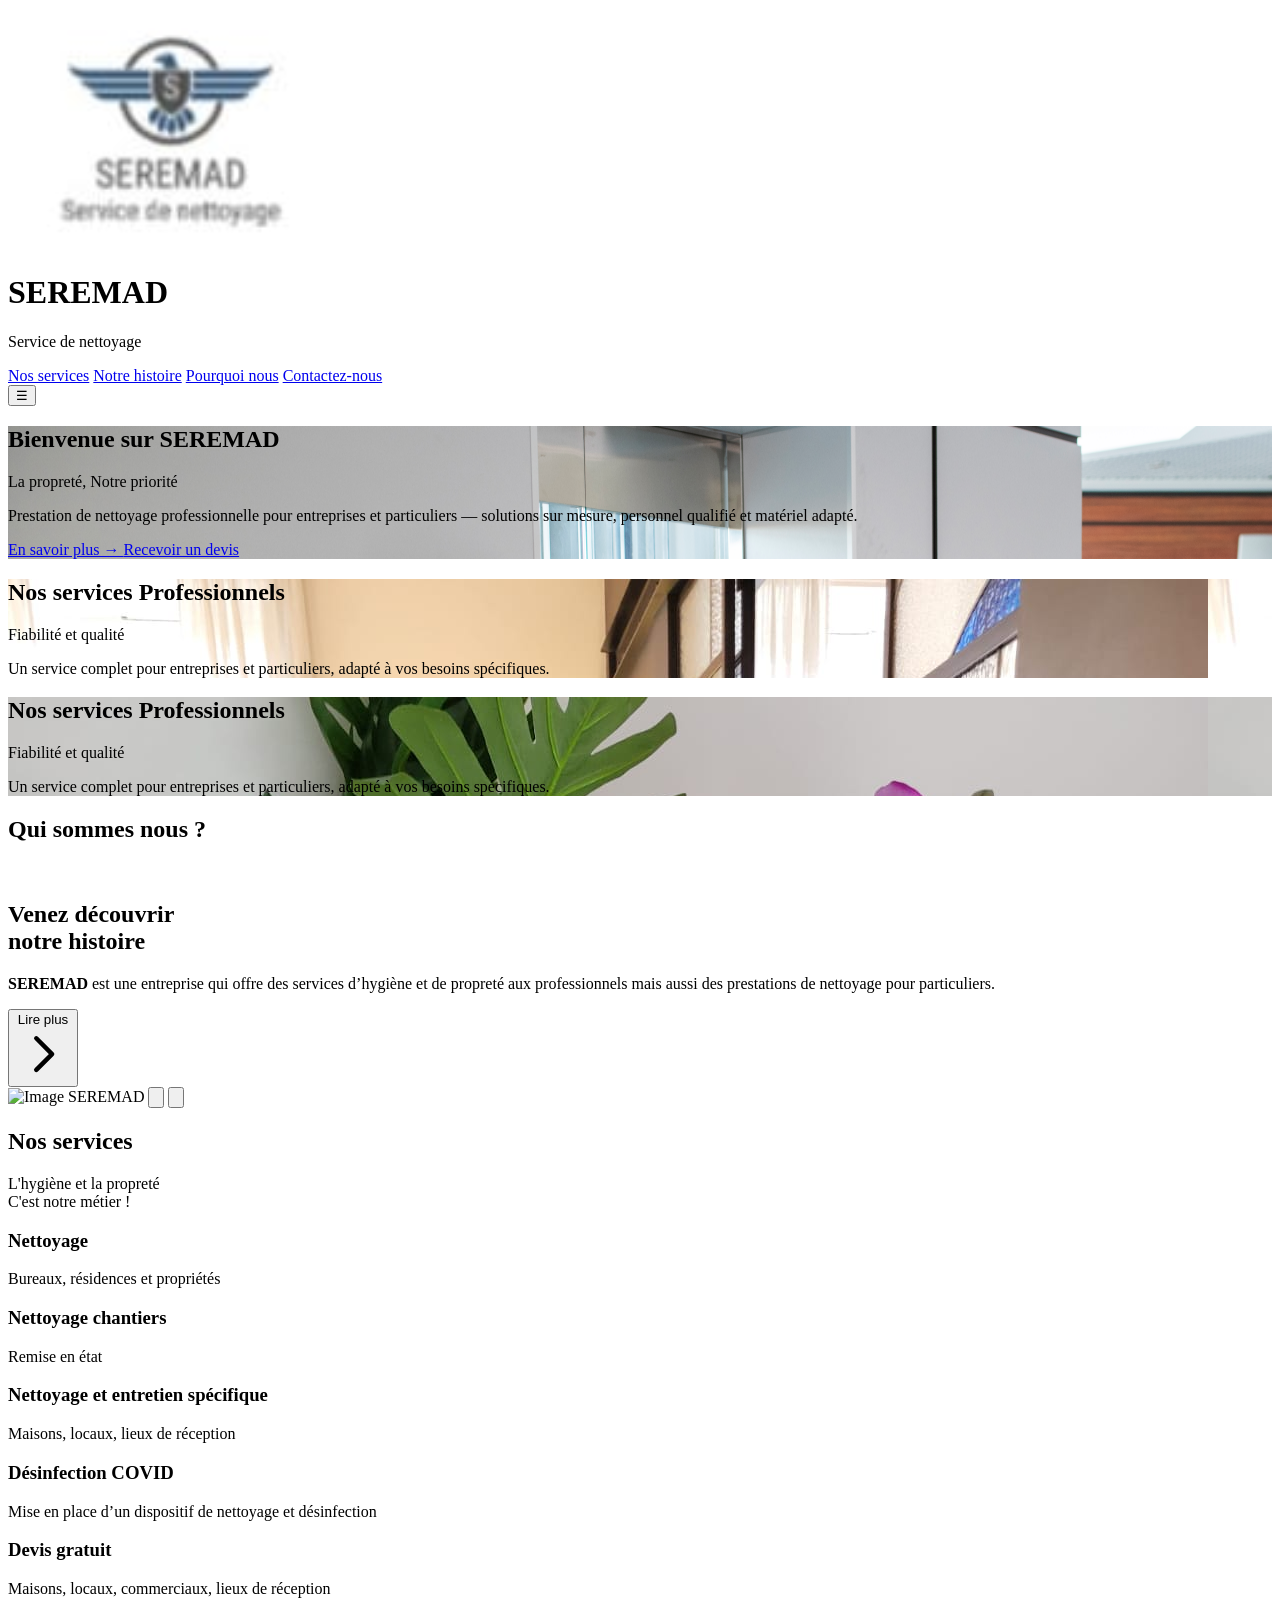
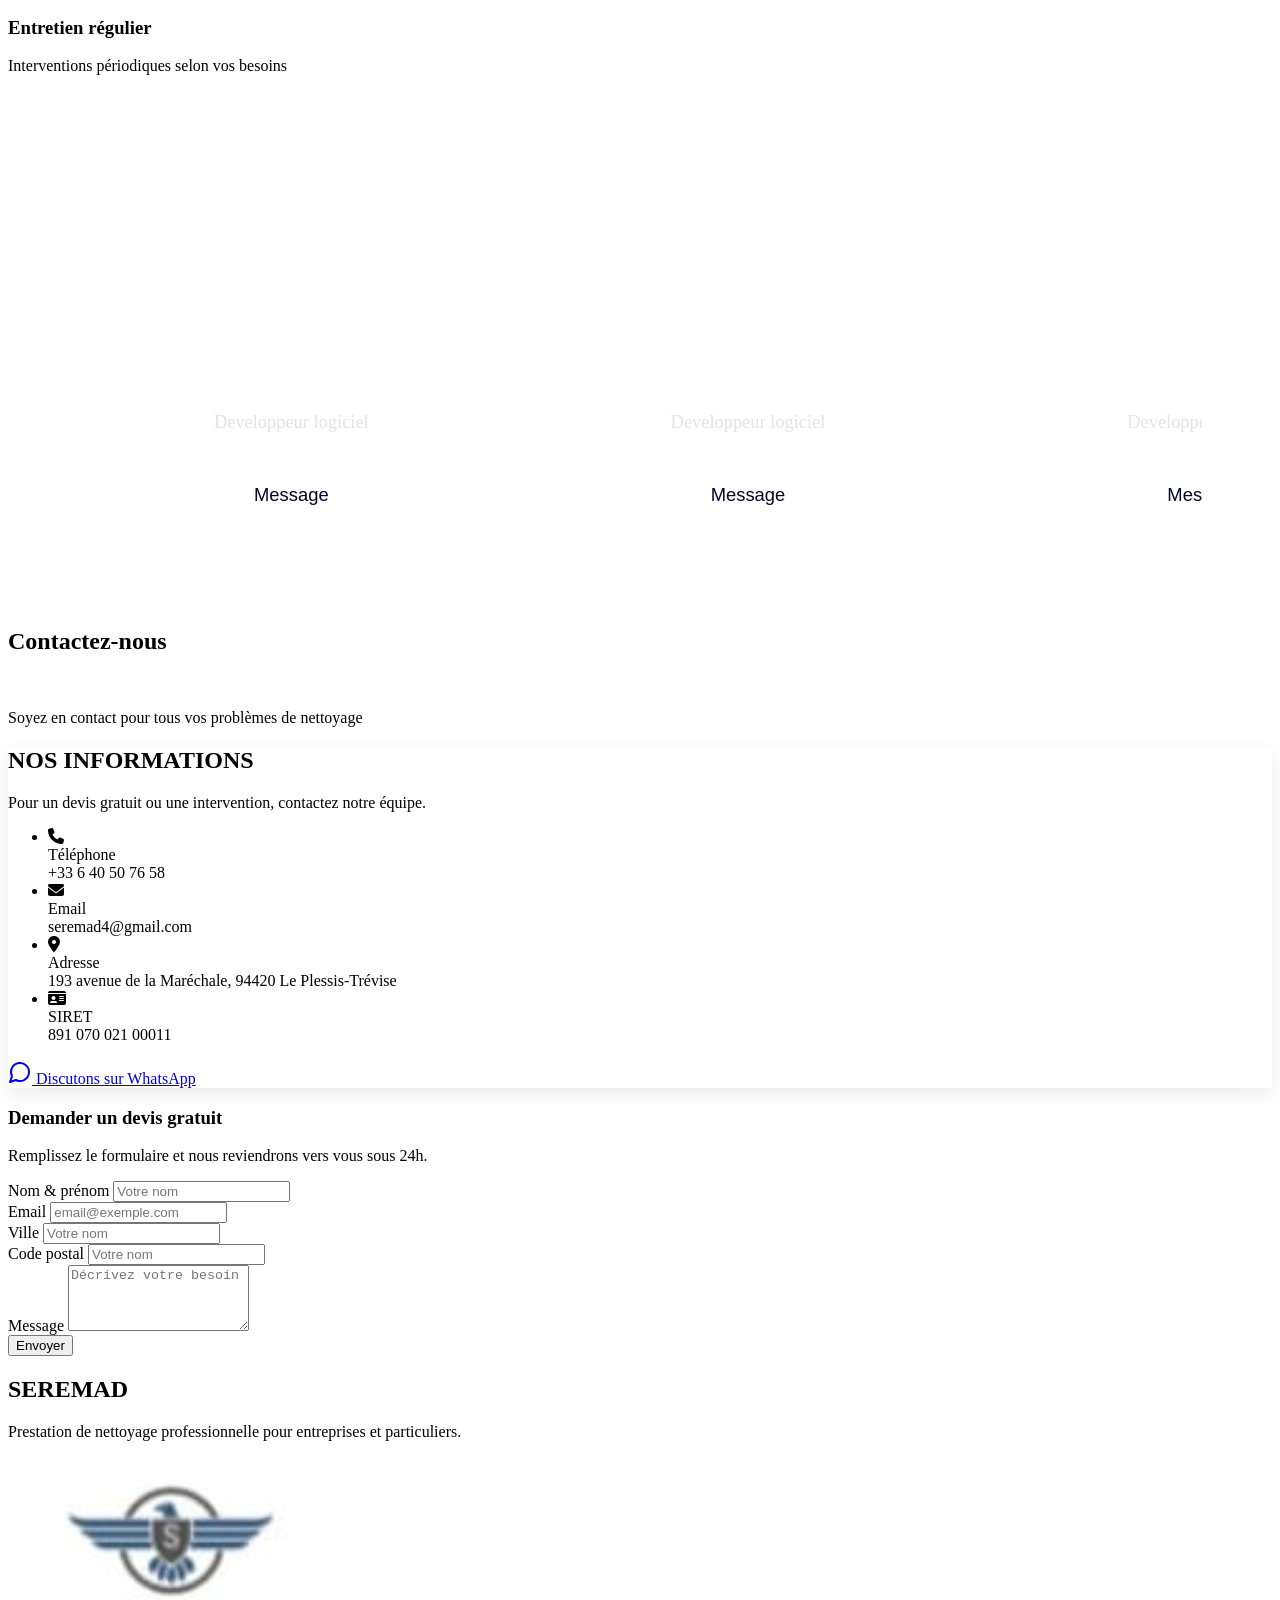
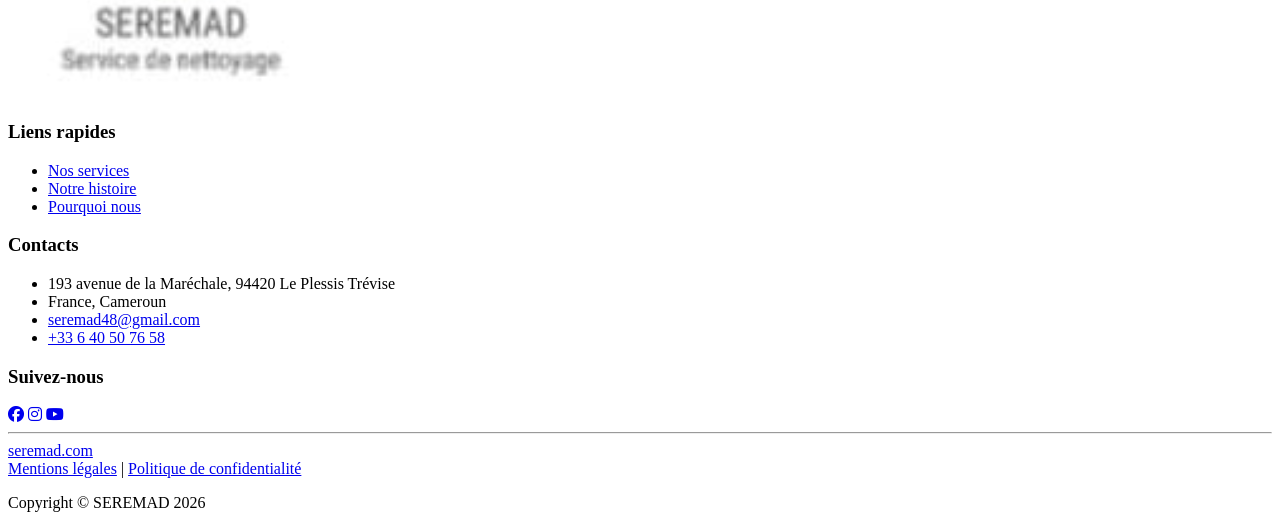
==== commit 11e41662: "derniere modif" ====
--- a/index.html
+++ b/index.html
@@ -52,41 +52,92 @@
         </div>
     </header>
 
-    <section class="relative bg-cover bg-center"
-        style="background-image: url('images/plein-coup-homme-poussant-le-bouton-de-l-ascenseur.png');">
-        <div class="relative flex  items-center    lg:min-h-screen     bg-gray-700 bg-opacity-70 ">
-            <div class="max-w-6xl mx-auto  text-center p-6   text-white">
-                <!-- Titre principal -->
-                <h1 class="text-5xl md:text-6xl font-bold mb-6">
-                    Bienvenue sur <span class="text-blue-500">SEREMAD</span>
-                </h1>
-
-                <!-- Sous-titre -->
-                <p class="text-3xl md:text-5xl font-semibold mb-6">
-                    <span class="text-blue-500">La propreté</span>, Notre priorité
-                </p>
-
-                <!-- Description -->
-                <p class="text-xl md:text-2xl mb-10 max-w-4xl mx-auto leading-relaxed">
-                    Prestation de nettoyage professionnelle pour entreprises et particuliers — solutions sur mesure,
-                    personnel qualifié et matériel adapté.
-                </p>
-
-                <!-- Boutons -->
-                <div class="flex flex-col md:flex-row justify-center gap-4">
-                    <a href="#en-savoir-plus"
-                        class="bg-blue-500 hover:bg-blue-600 text-white font-semibold py-4 px-10 rounded-lg transition">
-                        En savoir plus →
-                    </a>
-                    <a href="contact.html"
-                        class="backdrop-blur-sm border border-gray-200 text-white hover:bg-white hover:text-black font-semibold py-4 px-10 rounded-lg transition">
-                        recevoir un dévis
-                    </a>
-                </div>
-            </div>
-
+    <!-- section accueil -->
+    <section class="relative overflow-hidden">
+        <!-- Slider container -->
+        <div id="heroSlider" class="relative w-full h-screen">
+            <!-- Chaque slide -->
+            <div class="absolute inset-0 transition-opacity duration-1000 opacity-100 bg-cover bg-center"
+                style="background-image: url('images/plein-coup-homme-poussant-le-bouton-de-l-ascenseur.png');">
+                <div class="absolute inset-0 bg-gray-700 bg-opacity-70 flex items-center justify-center">
+                    <div class="text-center text-white max-w-6xl p-6">
+                        <h1 class="text-5xl md:text-6xl font-bold mb-6">
+                            Bienvenue sur <span class="text-blue-500">SEREMAD</span>
+                        </h1>
+                        <p class="text-3xl md:text-5xl font-semibold mb-6">
+                            <span class="text-blue-500">La propreté</span>, Notre priorité
+                        </p>
+                        <p class="text-xl md:text-2xl mb-10 max-w-4xl mx-auto leading-relaxed">
+                            Prestation de nettoyage professionnelle pour entreprises et particuliers — solutions sur
+                            mesure,
+                            personnel qualifié et matériel adapté.
+                        </p>
+                        <div class="flex flex-col md:flex-row justify-center gap-4">
+                            <a href="#en-savoir-plus"
+                                class="bg-blue-500 hover:bg-blue-600 text-white font-semibold py-4 px-10 rounded-lg transition">
+                                En savoir plus →
+                            </a>
+                            <a href="contact.html"
+                                class="backdrop-blur-sm border border-gray-200 text-white hover:bg-white hover:text-black font-semibold py-4 px-10 rounded-lg transition">
+                                Recevoir un devis
+                            </a>
+                        </div>
+                    </div>
+                </div>
+            </div>
+
+            <div class="absolute inset-0 transition-opacity duration-1000 opacity-0 bg-cover bg-center"
+                style="background-image: url('gallery/IMG-20251029-WA0031.jpg')">
+                <div class="absolute inset-0 bg-gray-700 bg-opacity-70 flex items-center justify-center">
+                    <div class="text-center text-white max-w-6xl p-6">
+                        <h1 class="text-5xl md:text-6xl font-bold mb-6">
+                            Nos services <span class="text-blue-500">Professionnels</span>
+                        </h1>
+                        <p class="text-3xl md:text-5xl font-semibold mb-6">
+                            Fiabilité et qualité
+                        </p>
+                        <p class="text-xl md:text-2xl mb-10 max-w-4xl mx-auto leading-relaxed">
+                            Un service complet pour entreprises et particuliers, adapté à vos besoins spécifiques.
+                        </p>
+                    </div>
+                </div>
+            </div>
+            <div class="absolute inset-0 transition-opacity duration-1000 opacity-0 bg-cover bg-center"
+                style="background-image: url('gallery/IMG-20251029-WA0022.jpg')">
+                <div class="absolute inset-0 bg-gray-700 bg-opacity-70 flex items-center justify-center">
+                    <div class="text-center text-white max-w-6xl p-6">
+                        <h1 class="text-5xl md:text-6xl font-bold mb-6">
+                            Nos services <span class="text-blue-500">Professionnels</span>
+                        </h1>
+                        <p class="text-3xl md:text-5xl font-semibold mb-6">
+                            Fiabilité et qualité
+                        </p>
+                        <p class="text-xl md:text-2xl mb-10 max-w-4xl mx-auto leading-relaxed">
+                            Un service complet pour entreprises et particuliers, adapté à vos besoins spécifiques.
+                        </p>
+                    </div>
+                </div>
+            </div>
         </div>
     </section>
+    <script>
+        const slides = document.querySelectorAll('#heroSlider > div');
+        let currentSlide = 0;
+
+        function nextSlide() {
+            slides[currentSlide].classList.remove('opacity-100');
+            slides[currentSlide].classList.add('opacity-0');
+
+            currentSlide = (currentSlide + 1) % slides.length;
+
+            slides[currentSlide].classList.remove('opacity-0');
+            slides[currentSlide].classList.add('opacity-100');
+        }
+
+        setInterval(nextSlide, 5000); // change toutes les 5 secondes
+    </script>
+
+
     <main class=" mx-auto py-10 items-center">
 
 
@@ -399,7 +450,15 @@
         <section id="contact" class="mt-10 flex justify-center items-center">
             <div class="w-full max-w-6xl px-4">
                 <!-- Titre -->
-                <h2 class="text-blue-500 text-center text-4xl font-bold mb-2">CONTACTEZ-NOUS</h2>
+                <div class="border items-center">
+                    <h2 class="text-blue-500 text-center text-4xl font-bold mb-2
+                        bg-gradient-to-r from-blue-600 to-cyan-400 bg-clip-text text-transparent">Contactez-nous</h2>
+                    <div class="flex justify-center">
+                        <p class="w-20 h-1 bg-gradient-to-r from-blue-600 to-cyan-400"></p>
+                    </div>
+                </div>
+
+                <br>
                 <p class="text-gray-600 text-center mb-8">Soyez en contact pour tous vos problèmes de nettoyage</p>
 
                 <!-- Grille contact + formulaire -->
@@ -412,9 +471,9 @@
                             notre équipe.</p>
 
                         <ul class="space-y-4 text-sm">
-                            <li class="flex items-start gap-3">
-                                <div>
-                                    <i class="fas fa-phone text-blue-500"></i>
+                            <li class="flex items-center gap-3 p-4">
+                                <div class="flex items-center justify-center w-12 h-12 bg-blue-500 rounded-full">
+                                    <i class="fas fa-phone text-white text-2xl"></i>
                                 </div>
                                 <div>
                                     <div class="text-white text-xl">Téléphone</div>
@@ -422,9 +481,9 @@
                                 </div>
                             </li>
 
-                            <li class="flex items-start gap-3">
-                                <div>
-                                    <i class="fas fa-envelope text-blue-500"></i>
+                            <li class="flex items-center gap-3 p-4 ">
+                                <div class="flex items-center justify-center w-12 h-12 bg-blue-500 rounded-full">
+                                    <i class="fas fa-envelope text-white text-2xl"></i>
                                 </div>
                                 <div>
                                     <div class="text-white text-xl">Email</div>
@@ -432,20 +491,20 @@
                                 </div>
                             </li>
 
-                            <li class="flex items-start gap-3">
-                                <div>
-                                    <i class="fas fa-location text-blue-500"></i>
+                            <li class="flex items-center gap-3 p-4">
+                                <div class="flex items-center justify-center w-12 h-12 bg-blue-500 rounded-full">
+                                    <i class="fas fa-map-marker-alt text-white text-2xl"></i>
                                 </div>
                                 <div>
                                     <div class="text-white text-xl">Adresse</div>
-                                    <div class="font-semibold text-lg text-gray-400">193 avenue de la Maréchale, 94420 Le
-                                        Plessis-Trévise</div>
+                                    <div class="font-semibold text-lg text-gray-400">193 avenue de la Maréchale, 94420
+                                        Le Plessis-Trévise</div>
                                 </div>
                             </li>
 
-                            <li class="flex items-start gap-3">
-                                <div>
-                                    <i class="fas fa-envelope"></i>
+                            <li class="flex items-center gap-3 p-4">
+                                <div class="flex items-center justify-center w-12 h-12 bg-blue-500 rounded-full">
+                                    <i class="fas fa-id-card text-white text-2xl"></i>
                                 </div>
                                 <div>
                                     <div class="text-white text-xl">SIRET</div>
@@ -468,12 +527,12 @@
                     </div>
 
                     <!-- Formulaire -->
-                    <div class="bg-gray-50 p-8 rounded-2xl shadow-md">
+                    <div class="bg-gray-50 p-8 rounded-2xl shadow-lg bg-white">
                         <h3 class="text-2xl font-bold">Demander un devis gratuit</h3>
                         <p class="mt-2 text-sm text-gray-500">Remplissez le formulaire et nous reviendrons vers vous
                             sous 24h.</p>
 
-                        <form class="mt-6 space-y-3"
+                        <form class="mt-6 space-y-3 "
                             onsubmit="event.preventDefault(); alert('Formulaire envoyé (demo)');">
                             <div>
                                 <label class="text-base text-gray-600">Nom & prénom</label>
@@ -485,6 +544,19 @@
                                 <label class="text-base text-gray-600">Email</label>
                                 <input type="email" required class="w-full mt-1 px-3 py-2 border rounded-md"
                                     placeholder="email@exemple.com" />
+                            </div>
+
+                            <div>
+                                <div>
+                                    <label class="text-base text-gray-600">Ville</label>
+                                    <input required class="w-full mt-1 px-3 py-2 border rounded-md"
+                                        placeholder="Votre nom" />
+                                </div>
+                                <div>
+                                    <label class="text-base text-gray-600">Code postal</label>
+                                    <input required class="w-full mt-1 px-3 py-2 border rounded-md"
+                                        placeholder="Votre nom" />
+                                </div>
                             </div>
 
                             <div>
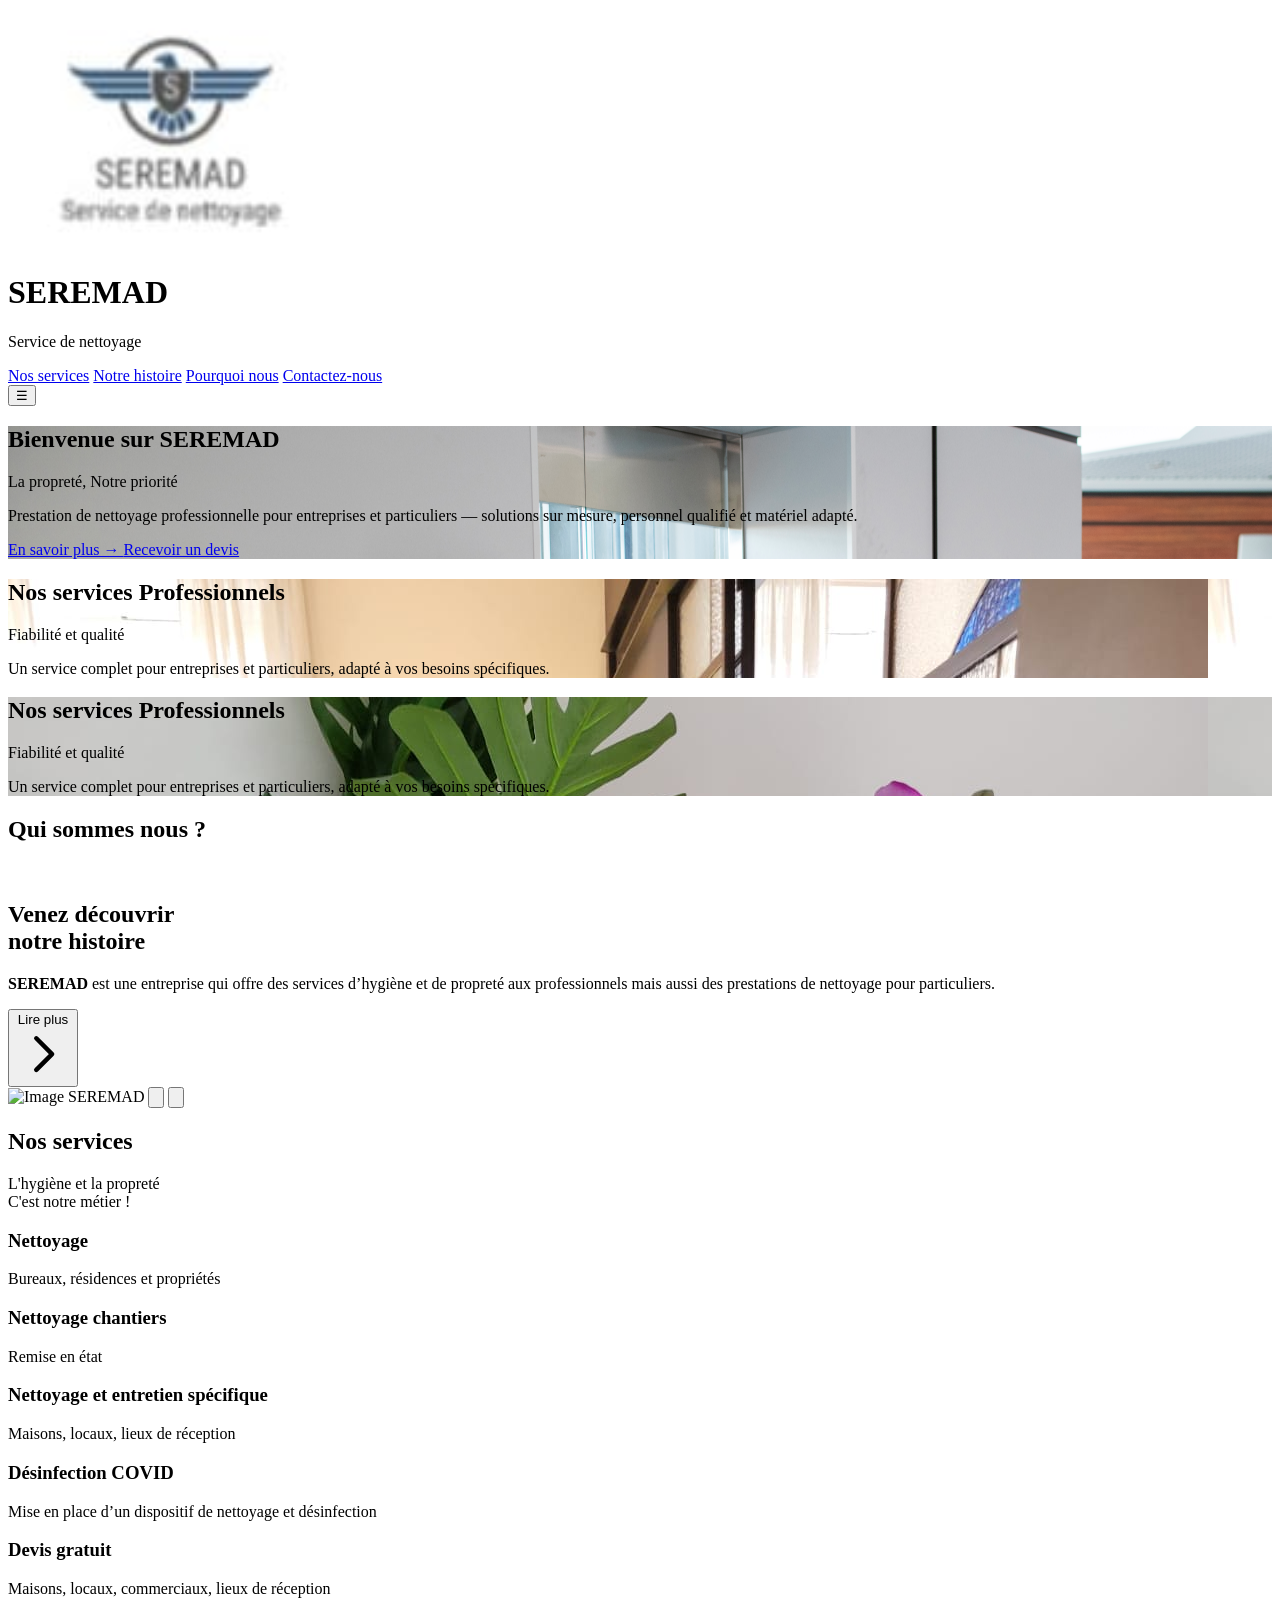
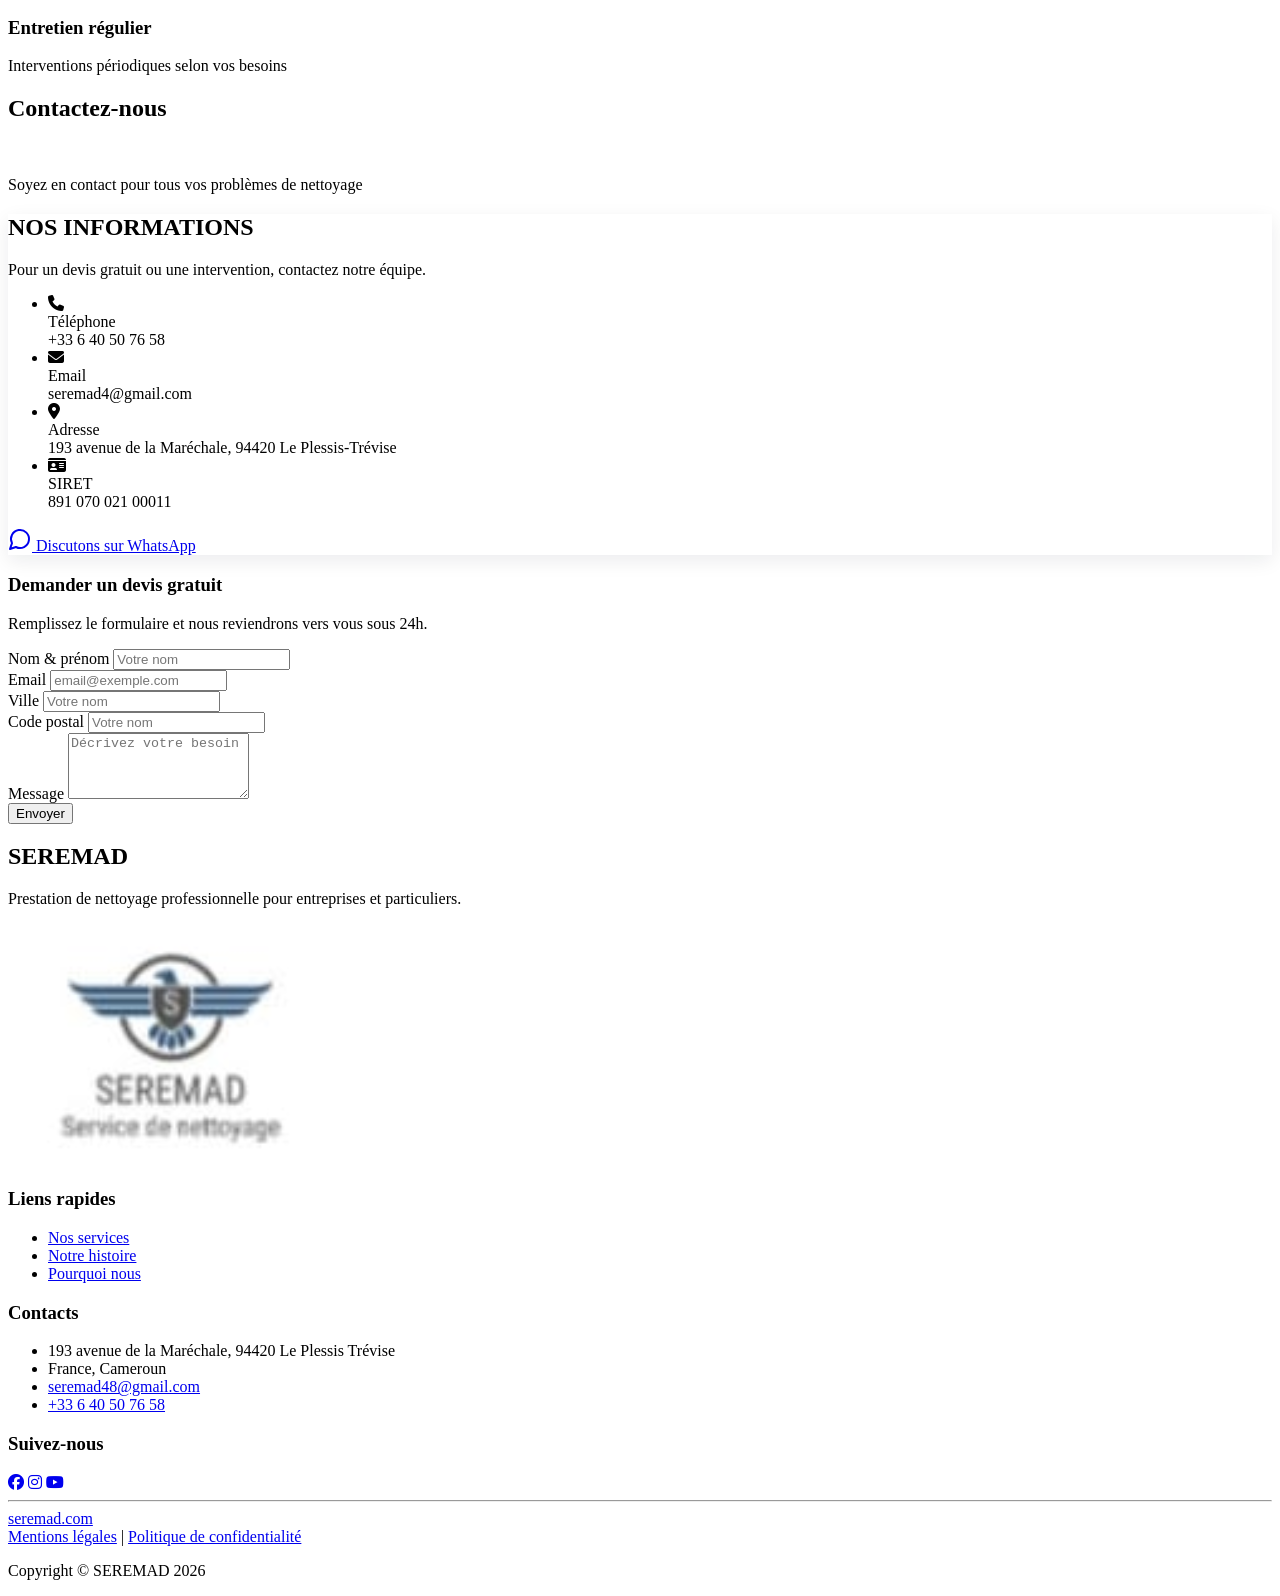
==== commit 943da1c7: "Message de commit  lkjnf" ====
--- a/index.html
+++ b/index.html
@@ -381,68 +381,7 @@
 
 
 
-        <!-- notre équipe -->
-        <section>
-            <div class=" bg-blue-500 p-20 swiper">
-                <div class="slider-wrapper p5">
-                    <div class="card-list swiper-wrapper">
-                        <div class="card-item swiper-slide">
-                            <img src="images/img-1.jpg" alt="Image de l'utilisateur" class="user-image">
-                            <h2 class="user-name">James Wilson</h2>
-                            <p class="user-profession">Developpeur logiciel</p>
-                            <button class="message-button">Message</button>
-                        </div>
-                        <div class="card-item swiper-slide">
-                            <img src="images/img-1.jpg" alt="Image de l'utilisateur" class="user-image">
-                            <h2 class="user-name">James Wilson</h2>
-                            <p class="user-profession">Developpeur logiciel</p>
-                            <button class="message-button">Message</button>
-                        </div>
-                        <div class="card-item swiper-slide">
-                            <img src="images/img-1.jpg" alt="Image de l'utilisateur" class="user-image">
-                            <h2 class="user-name">James Wilson</h2>
-                            <p class="user-profession">Developpeur logiciel</p>
-                            <button class="message-button">Message</button>
-                        </div>
-                        <div class="card-item swiper-slide">
-                            <img src="images/img-1.jpg" alt="Image de l'utilisateur" class="user-image">
-                            <h2 class="user-name">James Wilson</h2>
-                            <p class="user-profession">Developpeur logiciel</p>
-                            <button class="message-button">Message</button>
-                        </div>
-                        <div class="card-item swiper-slide">
-                            <img src="images/img-1.jpg" alt="Image de l'utilisateur" class="user-image">
-                            <h2 class="user-name">James Wilson</h2>
-                            <p class="user-profession">Developpeur logiciel</p>
-                            <button class="message-button">Message</button>
-                        </div>
-                        <div class="card-item swiper-slide">
-                            <img src="images/img-1.jpg" alt="Image de l'utilisateur" class="user-image">
-                            <h2 class="user-name">James Wilson</h2>
-                            <p class="user-profession">Developpeur logiciel</p>
-                            <button class="message-button">Message</button>
-                        </div>
-                        <div class="card-item swiper-slide">
-                            <img src="images/img-1.jpg" alt="Image de l'utilisateur" class="user-image">
-                            <h2 class="user-name">James Wilson</h2>
-                            <p class="user-profession">Developpeur logiciel</p>
-                            <button class="message-button">Message</button>
-                        </div>
-                        <div class="card-item swiper-slide">
-                            <img src="images/img-1.jpg" alt="Image de l'utilisateur" class="user-image">
-                            <h2 class="user-name">James Wilson</h2>
-                            <p class="user-profession">Developpeur logiciel</p>
-                            <button class="message-button">Message</button>
-                        </div>
-                    </div>
-
-                    <div class="swiper-pagination"></div>
-                    <div class="swiper-slide-button swiper-button-prev"></div>
-                    <div class="swiper-slide-button swiper-button-next"></div>
-                </div>
-            </div>
-
-        </section>
+       
 
 
 
